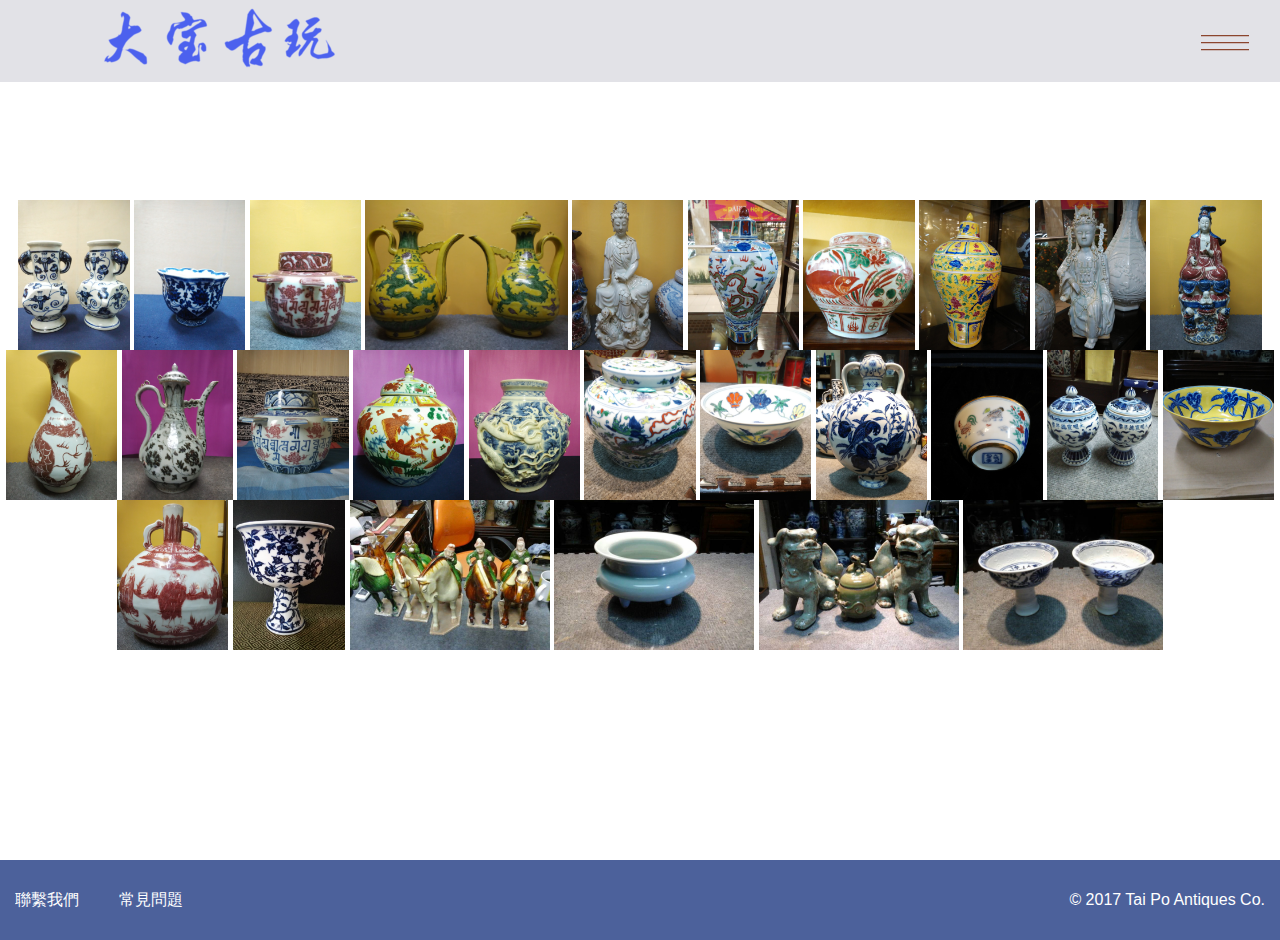
==== item.html @ a3fc85b5 "first version" ====
<!DOCTYPE html>

<head>
    <!--GLOBAL META-->
    <!-- requestUrl=/content/sothebys/zh.html -->
    <title>Tai Po Antiques Co. : Chinese Fine Art & Private Sales for ancient porcelain,ceramics, jewellery, jade,
        watches, & more | Tai Po Antiques Co.</title>
    <meta name="description"
          content="View antiques details, art exhibitions and online catalogues, buy and collect Chinese ancient porcelain, jewellery, wi...">
    <meta name="keywords"
          content="art, exhibition, online, catalogue, bid, buy, collect, antiques, antique,porcelain,chinse, china, ming dynasty, yuan dynasty, ceramics, jade, watches, old masters, jewellery, watches,  tai po antiques,">

    <link href="./images/icon.ico" rel="shortcut icon" type="image/x-icon">

    <!--END GLOBAL META-->

    <!--jq -->
    <script type="text/javascript" src="./js/jquery1.42.min.js"></script>
    <!--5up-->
    <!--<link rel="stylesheet" href="./Tools/5up/assets/css/main.css" />-->
<!--homepage style sheet-->
    <link rel="stylesheet" href="./css/style.css" />
    <!--style for item.html-->
    <link rel="stylesheet" href="./css/itemstyle.css" />

</head>

<!-- Vendor Styles -->

<link href="./Tools/megakit/vendor/bootstrap/css/bootstrap.min.css" rel="stylesheet" type="text/css"/>
<link href="./Tools/megakit/vendor/bootstrap//css/bootstrap.min.css" rel="stylesheet" type="text/css"/>

<!-- Theme Styles -->
<link href="./Tools/megakit/css/style.css" rel="stylesheet" type="text/css"/>

<!--homepage style sheet-->
    <link rel="stylesheet" href="./css/style.css" />

    <!-- lightbox -->
    <link rel="stylesheet" href="./Tools/lightbox/css/lightbox.css"/>

<!--========== HEADER ==========-->
<header class="navbar-fixed-top s-header js__header-sticky js__header-overlay">
    <!-- Navbar -->
    <div class="s-header__navbar" >
        <div class="s-header__container">
            <div class="s-header__navbar-row">
                <div class="s-header__navbar-row-col">
                    <!-- Logo -->
                        <a href="index.html" class="s-header__logo-link">
                            <!--<h1 style="font-family:ctb_dast5">大寶古玩</h1>-->
                            <img id="white" class=" s-header__logo-img s-header__logo-img-default" src="./images/imgtran.png" alt="Megakit Logo">
                        </a>
                    <!-- End Logo -->
                </div>
                <div class="s-header__navbar-row-col">
                    <!-- Trigger -->
                    <a id="tr"  href="javascript:void(0);" class="s-header__trigger js__trigger">
                        <span class="s-header__trigger-icon"></span>
                        <svg x="0rem" y="0rem" width="3.125rem" height="3.125rem" viewbox="0 0 54 54">
                            <circle fill="transparent" stroke="#fff" stroke-width="1" cx="27" cy="27" r="25"
                                    stroke-dasharray="157 157" stroke-dashoffset="157"></circle>
                        </svg>
                    </a>
                    <!-- End Trigger -->
                </div>
            </div>
        </div>
    </div>
    <!-- End Navbar -->

    <!-- Overlay -->
    <div class="s-header-bg-overlay js__bg-overlay">
        <!--hidden logo-->
                        <a href="index.html" class="s-header__logo-link">
                            <!--changed class to fade in and out-->
                            <img  id="black"  class=" s-header__nav-menu-item" src="./images/imgtran.png" alt="Megakit Logo">
                        </a>
        <!-- Nav -->
        <nav class="s-header__nav js__scrollbar">
            <div class="container-fluid">
                <!-- Menu List -->
                <ul class="list-unstyled s-header__nav-menu">
                    <li class="s-header__nav-menu-item"><a
                            class="s-header__nav-menu-link s-header__nav-menu-link-divider -is-active" href="about.html">關於大寶古玩</a>
                    </li>
                    <li class="s-header__nav-menu-item"><a
                            class="s-header__nav-menu-link s-header__nav-menu-link-divider " href="founder.html">伍學廣先生</a>
                    </li>
                    <li class="s-header__nav-menu-item"><a
                            class="s-header__nav-menu-link s-header__nav-menu-link-divider" href="news.html">新聞發佈</a>
                    </li>
                    <li class="s-header__nav-menu-item"><a
                            class="s-header__nav-menu-link s-header__nav-menu-link-divider"
                            href="contact.html">聯絡我們</a></li>
                </ul>
                <!-- End Menu List -->
                <!-- Menu List -->
                <ul class="list-unstyled s-header__nav-menu">
                    <li class="s-header__nav-menu-item"><a
                            class="s-header__nav-menu-link s-header__nav-menu-link-divider"
                            href="item.html">古玩藏品</a></li>
                    <li class="s-header__nav-menu-item"><a
                            class="s-header__nav-menu-link s-header__nav-menu-link-divider"
                            href="ming.html">元明代瓷器</a></li>
                    <li class="s-header__nav-menu-item"><a
                            class="s-header__nav-menu-link s-header__nav-menu-link-divider" href="qing.html">清代瓷器</a>
                    </li>
                    <li class="s-header__nav-menu-item"><a
                            class="s-header__nav-menu-link s-header__nav-menu-link-divider" href="pottery.html">陶器</a>
                    </li>
                    <li class="s-header__nav-menu-item"><a
                            class="s-header__nav-menu-link s-header__nav-menu-link-divider" href="figure.html">人物像</a>
                    </li>
                    <li class="s-header__nav-menu-item"><a
                            class="s-header__nav-menu-link s-header__nav-menu-link-divider" href="others.html">其他藏品</a>
                    </li>
                </ul>
                <!-- End Menu List -->

            </div>
        </nav>
        <!-- End Nav -->

        <!-- Action -->
        <ul class="list-inline s-header__action s-header__action--lb">
            <li class="s-header__action-item"><a class="s-header__action-link -is-active" href="#">繁</a></li>
            <li class="s-header__action-item"><a class="s-header__action-link" href="#">简</a></li>
            <li class="s-header__action-item"><a class="s-header__action-link" href="#">Eng</a></li>
        </ul>
        <!-- End Action -->

        <!-- Action -->
        <ul class="list-inline s-header__action s-header__action--rb">
            <li class="s-header__action-item">
                <a class="s-header__action-link" href="#">
                    <i class="g-padding-r-5--xs ti-facebook"></i>
                    <span class="g-display-none--xs g-display-inline-block--sm">Facebook</span>
                </a>
            </li>
            <li class="s-header__action-item">
                <a class="s-header__action-link" href="#">
                    <i class="g-padding-r-5--xs ti-twitter"></i>
                    <span class="g-display-none--xs g-display-inline-block--sm">Twitter</span>
                </a>
            </li>
            <li class="s-header__action-item">
                <a class="s-header__action-link" href="#">
                    <i class="g-padding-r-5--xs ti-instagram"></i>
                    <span class="g-display-none--xs g-display-inline-block--sm">Instagram</span>
                </a>
            </li>
        </ul>
        <!-- End Action -->
    </div>
    <!-- End Overlay -->
</header>
<!--========== END HEADER ==========-->

    <div id="button_wrapper" class="magnify">
        <div id="thumbnail_button" class="items">
            <ul>
                <li><a href="./images/gallery/2.jpg#" data-lightbox="abc" data-title="product photo"><img src="./images/gallery/2.jpg" alt=""></a></li>
                <li><a href="./images/gallery/3.jpg#" data-lightbox="abc" data-title="product photo"><img src="./images/gallery/3.jpg" alt=""></a></li>
                <li><a href="./images/gallery/4.jpg#" data-lightbox="abc" data-title="product photo"><img src="./images/gallery/4.jpg" alt=""></a></li>
                <li><a href="./images/gallery/1.jpg#" data-lightbox="abc" data-title="product photo"><img src="./images/gallery/1.jpg" alt=""></a></li>
                <li><a href="./images/gallery/5.jpg#" data-lightbox="abc" data-title="product photo"><img src="./images/gallery/5.jpg" alt=""></a></li>
                <li><a href="./images/gallery/6.jpg#" data-lightbox="abc" data-title="product photo"><img src="./images/gallery/6.jpg" alt=""></a></li>
                <li><a href="./images/gallery/7.jpg#" data-lightbox="abc" data-title="product photo"><img src="./images/gallery/7.jpg" alt=""></a></li>
                <li><a href="./images/gallery/8.jpg#" data-lightbox="abc" data-title="product photo"><img src="./images/gallery/8.jpg" alt=""></a></li>
                <li><a href="./images/gallery/9.jpg#" data-lightbox="abc" data-title="product photo"><img src="./images/gallery/9.jpg" alt=""></a></li>
                <li><a href="./images/gallery/10.jpg" data-lightbox="abc" data-title="product photo"><img src="./images/gallery/10.jpg" alt=""></a></li>
                <li><a href="./images/gallery/11.jpg" data-lightbox="abc" data-title="product photo"><img src="./images/gallery/11.jpg" alt=""></a></li>
                <li><a href="./images/gallery/12.jpg" data-lightbox="abc" data-title="product photo"><img src="./images/gallery/12.jpg" alt=""></a></li>
                <li><a href="./images/gallery/13.jpg" data-lightbox="abc" data-title="product photo"><img src="./images/gallery/13.jpg" alt=""></a></li>
                <li><a href="./images/gallery/14.jpg" data-lightbox="abc" data-title="product photo"><img src="./images/gallery/14.jpg" alt=""></a></li>
                <li><a href="./images/gallery/15.jpg" data-lightbox="abc" data-title="product photo"><img src="./images/gallery/15.jpg" alt=""></a></li>
                <li><a href="./images/gallery/16.jpg" data-lightbox="abc" data-title="product photo"><img src="./images/gallery/16.jpg" alt=""></a></li>
                <li><a href="./images/gallery/17.jpg" data-lightbox="abc" data-title="product photo"><img src="./images/gallery/17.jpg" alt=""></a></li>
                <li><a href="./images/gallery/18.jpg" data-lightbox="abc" data-title="product photo"><img src="./images/gallery/18.jpg" alt=""></a></li>
                <li><a href="./images/gallery/19.jpg" data-lightbox="abc" data-title="product photo"><img src="./images/gallery/19.jpg" alt=""></a></li>
                <li><a href="./images/gallery/20.jpg" data-lightbox="abc" data-title="product photo"><img src="./images/gallery/20.jpg" alt=""></a></li>
                <li><a href="./images/gallery/21.jpg" data-lightbox="abc" data-title="product photo"><img src="./images/gallery/21.jpg" alt=""></a></li>
                <li><a href="./images/gallery/22.jpg" data-lightbox="abc" data-title="product photo"><img src="./images/gallery/22.jpg" alt=""></a></li>
                <li><a href="./images/gallery/23.jpg" data-lightbox="abc" data-title="product photo"><img src="./images/gallery/23.jpg" alt=""></a></li>
                <li><a href="./images/gallery/24.jpg" data-lightbox="abc" data-title="product photo"><img src="./images/gallery/24.jpg" alt=""></a></li>
                <li><a href="./images/gallery/25.jpg" data-lightbox="abc" data-title="product photo"><img src="./images/gallery/25.jpg" alt=""></a></li>
                <li><a href="./images/gallery/26.jpg" data-lightbox="abc" data-title="product photo"><img src="./images/gallery/26.jpg" alt=""></a></li>
                <li><a href="./images/gallery/27.jpg" data-lightbox="abc" data-title="product photo"><img src="./images/gallery/27.jpg" alt=""></a></li>
            </ul>
        </div>
    </div>

<footer>
     <div class="container">
           <ul class="main-links">
                <li><a href="/zh/contactus.html">聯繫我們</a></li>
                <li><a href="/zh/faq-help.html">常見問題</a></li>
                <li class="copyright">&copy; 2017 Tai Po Antiques Co.</li>
            </ul>
        </div>
    </div>
</footer>
<!-- Scripts -->
			<!--<script src="./Tools/5up/assets/js/jquery.scrollex.min.js"></script>-->
			<!--<script src="./Tools/5up/assets/js/jquery.scrolly.min.js"></script>-->
			<!--<script src="./Tools/5up/assets/js/skel.min.js"></script>-->
			<!--<script src="./Tools/5up/assets/js/util.js"></script>-->
			<!--<script src="./Tools/5up/assets/js/main.js"></script>-->
<!--&lt;!&ndash; Back To Top &ndash;&gt;-->
<!--<a href="javascript:void(0);" class="s-back-to-top js__back-to-top"></a>-->

<!--========== JAVASCRIPTS (Load javascripts at bottom, this will reduce page load time) ==========-->
<!-- Vendor -->
<script type="text/javascript" src="./Tools/megakit/vendor/jquery.min.js"></script>

<script type="text/javascript" src="./Tools/megakit/vendor/bootstrap/js/bootstrap.min.js"></script>


<!-- General Components and Settings -->
<script type="text/javascript" src="./Tools/megakit/js/global.min.js"></script>

<!--&lt;!&ndash;lightbox&ndash;&gt;-->
    <!--<script type="text/javascript" src="./js/redesignlibs.min.js"></script>-->
<!--<script type="text/javascript" src="./Tools/lightbox/js/jquery-1.10.1.js"></script>-->
<script type="text/javascript" src="./Tools/lightbox/js/lightbox.js"></script>
    <!--<script type="text/javascript" src="./js/sharelibs.min.js"></script>-->

<!--========== END JAVASCRIPTS ==========-->
---- Tools/5up/assets/css/main.css ----
@import url(font-awesome.min.css);
/*@import url("https://fonts.googleapis.com/css?family=Source+Sans+Pro:300,300i,400,400i");*/

/*
	Story by HTML5 UP
	html5up.net | @ajlkn
	Free for personal and commercial use under the CCA 3.0 license (html5up.net/license)
*/

/* Reset */

	html, body, div, span, applet, object, iframe, h1, h2, h3, h4, h5, h6, p, blockquote, pre, a, abbr, acronym, address, big, cite, code, del, dfn, em, img, ins, kbd, q, s, samp, small, strike, strong, sub, sup, tt, var, b, u, i, center, dl, dt, dd, ol, ul, li, fieldset, form, label, legend, table, caption, tbody, tfoot, thead, tr, th, td, article, aside, canvas, details, embed, figure, figcaption, footer, header, hgroup, menu, nav, output, ruby, section, summary, time, mark, audio, video {
		margin: 0;
		padding: 0;
		border: 0;
		font-size: 100%;
		font: inherit;
		vertical-align: baseline;
	}

	article, aside, details, figcaption, figure, footer, header, hgroup, menu, nav, section {
		display: block;
	}

	body {
		line-height: 1;
	}

	ol, ul {
		list-style: none;
	}

	blockquote, q {
		quotes: none;
	}

	blockquote:before, blockquote:after, q:before, q:after {
		content: '';
		content: none;
	}

	table {
		border-collapse: collapse;
		border-spacing: 0;
	}

	body {
		-webkit-text-size-adjust: none;
	}

/* Box Model */

	*, *:before, *:after {
		-moz-box-sizing: border-box;
		-webkit-box-sizing: border-box;
		box-sizing: border-box;
	}

/* Grid */

	.row {
		border-bottom: solid 1px transparent;
		-moz-box-sizing: border-box;
		-webkit-box-sizing: border-box;
		box-sizing: border-box;
	}

	.row > * {
		float: left;
		-moz-box-sizing: border-box;
		-webkit-box-sizing: border-box;
		box-sizing: border-box;
	}

	.row:after, .row:before {
		content: '';
		display: block;
		clear: both;
		height: 0;
	}

	.row.uniform > * > :first-child {
		margin-top: 0;
	}

	.row.uniform > * > :last-child {
		margin-bottom: 0;
	}

	.row.\30 \25 > * {
		padding: 0 0 0 0rem;
	}

	.row.\30 \25 {
		margin: 0 0 -1px 0rem;
	}

	.row.uniform.\30 \25 > * {
		padding: 0rem 0 0 0rem;
	}

	.row.uniform.\30 \25 {
		margin: 0rem 0 -1px 0rem;
	}

	.row > * {
		padding: 0 0 0 2rem;
	}

	.row {
		margin: 0 0 -1px -2rem;
	}

	.row.uniform > * {
		padding: 2rem 0 0 2rem;
	}

	.row.uniform {
		margin: -2rem 0 -1px -2rem;
	}

	.row.\32 00\25 > * {
		padding: 0 0 0 4rem;
	}

	.row.\32 00\25 {
		margin: 0 0 -1px -4rem;
	}

	.row.uniform.\32 00\25 > * {
		padding: 4rem 0 0 4rem;
	}

	.row.uniform.\32 00\25 {
		margin: -4rem 0 -1px -4rem;
	}

	.row.\31 50\25 > * {
		padding: 0 0 0 3rem;
	}

	.row.\31 50\25 {
		margin: 0 0 -1px -3rem;
	}

	.row.uniform.\31 50\25 > * {
		padding: 3rem 0 0 3rem;
	}

	.row.uniform.\31 50\25 {
		margin: -3rem 0 -1px -3rem;
	}

	.row.\35 0\25 > * {
		padding: 0 0 0 1rem;
	}

	.row.\35 0\25 {
		margin: 0 0 -1px -1rem;
	}

	.row.uniform.\35 0\25 > * {
		padding: 1rem 0 0 1rem;
	}

	.row.uniform.\35 0\25 {
		margin: -1rem 0 -1px -1rem;
	}

	.row.\32 5\25 > * {
		padding: 0 0 0 0.5rem;
	}

	.row.\32 5\25 {
		margin: 0 0 -1px -0.5rem;
	}

	.row.uniform.\32 5\25 > * {
		padding: 0.5rem 0 0 0.5rem;
	}

	.row.uniform.\32 5\25 {
		margin: -0.5rem 0 -1px -0.5rem;
	}

	.\31 2u, .\31 2u\24 {
		width: 100%;
		clear: none;
		margin-left: 0;
	}

	.\31 1u, .\31 1u\24 {
		width: 91.6666666667%;
		clear: none;
		margin-left: 0;
	}

	.\31 0u, .\31 0u\24 {
		width: 83.3333333333%;
		clear: none;
		margin-left: 0;
	}

	.\39 u, .\39 u\24 {
		width: 75%;
		clear: none;
		margin-left: 0;
	}

	.\38 u, .\38 u\24 {
		width: 66.6666666667%;
		clear: none;
		margin-left: 0;
	}

	.\37 u, .\37 u\24 {
		width: 58.3333333333%;
		clear: none;
		margin-left: 0;
	}

	.\36 u, .\36 u\24 {
		width: 50%;
		clear: none;
		margin-left: 0;
	}

	.\35 u, .\35 u\24 {
		width: 41.6666666667%;
		clear: none;
		margin-left: 0;
	}

	.\34 u, .\34 u\24 {
		width: 33.3333333333%;
		clear: none;
		margin-left: 0;
	}

	.\33 u, .\33 u\24 {
		width: 25%;
		clear: none;
		margin-left: 0;
	}

	.\32 u, .\32 u\24 {
		width: 16.6666666667%;
		clear: none;
		margin-left: 0;
	}

	.\31 u, .\31 u\24 {
		width: 8.3333333333%;
		clear: none;
		margin-left: 0;
	}

	.\31 2u\24 + *,
	.\31 1u\24 + *,
	.\31 0u\24 + *,
	.\39 u\24 + *,
	.\38 u\24 + *,
	.\37 u\24 + *,
	.\36 u\24 + *,
	.\35 u\24 + *,
	.\34 u\24 + *,
	.\33 u\24 + *,
	.\32 u\24 + *,
	.\31 u\24 + * {
		clear: left;
	}

	.\-11u {
		margin-left: 91.66667%;
	}

	.\-10u {
		margin-left: 83.33333%;
	}

	.\-9u {
		margin-left: 75%;
	}

	.\-8u {
		margin-left: 66.66667%;
	}

	.\-7u {
		margin-left: 58.33333%;
	}

	.\-6u {
		margin-left: 50%;
	}

	.\-5u {
		margin-left: 41.66667%;
	}

	.\-4u {
		margin-left: 33.33333%;
	}

	.\-3u {
		margin-left: 25%;
	}

	.\-2u {
		margin-left: 16.66667%;
	}

	.\-1u {
		margin-left: 8.33333%;
	}

	@media screen and (max-width: 1680px) {

		.row > * {
			padding: 0 0 0 2rem;
		}

		.row {
			margin: 0 0 -1px -2rem;
		}

		.row.uniform > * {
			padding: 2rem 0 0 2rem;
		}

		.row.uniform {
			margin: -2rem 0 -1px -2rem;
		}

		.row.\32 00\25 > * {
			padding: 0 0 0 4rem;
		}

		.row.\32 00\25 {
			margin: 0 0 -1px -4rem;
		}

		.row.uniform.\32 00\25 > * {
			padding: 4rem 0 0 4rem;
		}

		.row.uniform.\32 00\25 {
			margin: -4rem 0 -1px -4rem;
		}

		.row.\31 50\25 > * {
			padding: 0 0 0 3rem;
		}

		.row.\31 50\25 {
			margin: 0 0 -1px -3rem;
		}

		.row.uniform.\31 50\25 > * {
			padding: 3rem 0 0 3rem;
		}

		.row.uniform.\31 50\25 {
			margin: -3rem 0 -1px -3rem;
		}

		.row.\35 0\25 > * {
			padding: 0 0 0 1rem;
		}

		.row.\35 0\25 {
			margin: 0 0 -1px -1rem;
		}

		.row.uniform.\35 0\25 > * {
			padding: 1rem 0 0 1rem;
		}

		.row.uniform.\35 0\25 {
			margin: -1rem 0 -1px -1rem;
		}

		.row.\32 5\25 > * {
			padding: 0 0 0 0.5rem;
		}

		.row.\32 5\25 {
			margin: 0 0 -1px -0.5rem;
		}

		.row.uniform.\32 5\25 > * {
			padding: 0.5rem 0 0 0.5rem;
		}

		.row.uniform.\32 5\25 {
			margin: -0.5rem 0 -1px -0.5rem;
		}

		.\31 2u\28xlarge\29, .\31 2u\24\28xlarge\29 {
			width: 100%;
			clear: none;
			margin-left: 0;
		}

		.\31 1u\28xlarge\29, .\31 1u\24\28xlarge\29 {
			width: 91.6666666667%;
			clear: none;
			margin-left: 0;
		}

		.\31 0u\28xlarge\29, .\31 0u\24\28xlarge\29 {
			width: 83.3333333333%;
			clear: none;
			margin-left: 0;
		}

		.\39 u\28xlarge\29, .\39 u\24\28xlarge\29 {
			width: 75%;
			clear: none;
			margin-left: 0;
		}

		.\38 u\28xlarge\29, .\38 u\24\28xlarge\29 {
			width: 66.6666666667%;
			clear: none;
			margin-left: 0;
		}

		.\37 u\28xlarge\29, .\37 u\24\28xlarge\29 {
			width: 58.3333333333%;
			clear: none;
			margin-left: 0;
		}

		.\36 u\28xlarge\29, .\36 u\24\28xlarge\29 {
			width: 50%;
			clear: none;
			margin-left: 0;
		}

		.\35 u\28xlarge\29, .\35 u\24\28xlarge\29 {
			width: 41.6666666667%;
			clear: none;
			margin-left: 0;
		}

		.\34 u\28xlarge\29, .\34 u\24\28xlarge\29 {
			width: 33.3333333333%;
			clear: none;
			margin-left: 0;
		}

		.\33 u\28xlarge\29, .\33 u\24\28xlarge\29 {
			width: 25%;
			clear: none;
			margin-left: 0;
		}

		.\32 u\28xlarge\29, .\32 u\24\28xlarge\29 {
			width: 16.6666666667%;
			clear: none;
			margin-left: 0;
		}

		.\31 u\28xlarge\29, .\31 u\24\28xlarge\29 {
			width: 8.3333333333%;
			clear: none;
			margin-left: 0;
		}

		.\31 2u\24\28xlarge\29 + *,
		.\31 1u\24\28xlarge\29 + *,
		.\31 0u\24\28xlarge\29 + *,
		.\39 u\24\28xlarge\29 + *,
		.\38 u\24\28xlarge\29 + *,
		.\37 u\24\28xlarge\29 + *,
		.\36 u\24\28xlarge\29 + *,
		.\35 u\24\28xlarge\29 + *,
		.\34 u\24\28xlarge\29 + *,
		.\33 u\24\28xlarge\29 + *,
		.\32 u\24\28xlarge\29 + *,
		.\31 u\24\28xlarge\29 + * {
			clear: left;
		}

		.\-11u\28xlarge\29 {
			margin-left: 91.66667%;
		}

		.\-10u\28xlarge\29 {
			margin-left: 83.33333%;
		}

		.\-9u\28xlarge\29 {
			margin-left: 75%;
		}

		.\-8u\28xlarge\29 {
			margin-left: 66.66667%;
		}

		.\-7u\28xlarge\29 {
			margin-left: 58.33333%;
		}

		.\-6u\28xlarge\29 {
			margin-left: 50%;
		}

		.\-5u\28xlarge\29 {
			margin-left: 41.66667%;
		}

		.\-4u\28xlarge\29 {
			margin-left: 33.33333%;
		}

		.\-3u\28xlarge\29 {
			margin-left: 25%;
		}

		.\-2u\28xlarge\29 {
			margin-left: 16.66667%;
		}

		.\-1u\28xlarge\29 {
			margin-left: 8.33333%;
		}

	}

	@media screen and (max-width: 1280px) {

		.row > * {
			padding: 0 0 0 2rem;
		}

		.row {
			margin: 0 0 -1px -2rem;
		}

		.row.uniform > * {
			padding: 2rem 0 0 2rem;
		}

		.row.uniform {
			margin: -2rem 0 -1px -2rem;
		}

		.row.\32 00\25 > * {
			padding: 0 0 0 4rem;
		}

		.row.\32 00\25 {
			margin: 0 0 -1px -4rem;
		}

		.row.uniform.\32 00\25 > * {
			padding: 4rem 0 0 4rem;
		}

		.row.uniform.\32 00\25 {
			margin: -4rem 0 -1px -4rem;
		}

		.row.\31 50\25 > * {
			padding: 0 0 0 3rem;
		}

		.row.\31 50\25 {
			margin: 0 0 -1px -3rem;
		}

		.row.uniform.\31 50\25 > * {
			padding: 3rem 0 0 3rem;
		}

		.row.uniform.\31 50\25 {
			margin: -3rem 0 -1px -3rem;
		}

		.row.\35 0\25 > * {
			padding: 0 0 0 1rem;
		}

		.row.\35 0\25 {
			margin: 0 0 -1px -1rem;
		}

		.row.uniform.\35 0\25 > * {
			padding: 1rem 0 0 1rem;
		}

		.row.uniform.\35 0\25 {
			margin: -1rem 0 -1px -1rem;
		}

		.row.\32 5\25 > * {
			padding: 0 0 0 0.5rem;
		}

		.row.\32 5\25 {
			margin: 0 0 -1px -0.5rem;
		}

		.row.uniform.\32 5\25 > * {
			padding: 0.5rem 0 0 0.5rem;
		}

		.row.uniform.\32 5\25 {
			margin: -0.5rem 0 -1px -0.5rem;
		}

		.\31 2u\28large\29, .\31 2u\24\28large\29 {
			width: 100%;
			clear: none;
			margin-left: 0;
		}

		.\31 1u\28large\29, .\31 1u\24\28large\29 {
			width: 91.6666666667%;
			clear: none;
			margin-left: 0;
		}

		.\31 0u\28large\29, .\31 0u\24\28large\29 {
			width: 83.3333333333%;
			clear: none;
			margin-left: 0;
		}

		.\39 u\28large\29, .\39 u\24\28large\29 {
			width: 75%;
			clear: none;
			margin-left: 0;
		}

		.\38 u\28large\29, .\38 u\24\28large\29 {
			width: 66.6666666667%;
			clear: none;
			margin-left: 0;
		}

		.\37 u\28large\29, .\37 u\24\28large\29 {
			width: 58.3333333333%;
			clear: none;
			margin-left: 0;
		}

		.\36 u\28large\29, .\36 u\24\28large\29 {
			width: 50%;
			clear: none;
			margin-left: 0;
		}

		.\35 u\28large\29, .\35 u\24\28large\29 {
			width: 41.6666666667%;
			clear: none;
			margin-left: 0;
		}

		.\34 u\28large\29, .\34 u\24\28large\29 {
			width: 33.3333333333%;
			clear: none;
			margin-left: 0;
		}

		.\33 u\28large\29, .\33 u\24\28large\29 {
			width: 25%;
			clear: none;
			margin-left: 0;
		}

		.\32 u\28large\29, .\32 u\24\28large\29 {
			width: 16.6666666667%;
			clear: none;
			margin-left: 0;
		}

		.\31 u\28large\29, .\31 u\24\28large\29 {
			width: 8.3333333333%;
			clear: none;
			margin-left: 0;
		}

		.\31 2u\24\28large\29 + *,
		.\31 1u\24\28large\29 + *,
		.\31 0u\24\28large\29 + *,
		.\39 u\24\28large\29 + *,
		.\38 u\24\28large\29 + *,
		.\37 u\24\28large\29 + *,
		.\36 u\24\28large\29 + *,
		.\35 u\24\28large\29 + *,
		.\34 u\24\28large\29 + *,
		.\33 u\24\28large\29 + *,
		.\32 u\24\28large\29 + *,
		.\31 u\24\28large\29 + * {
			clear: left;
		}

		.\-11u\28large\29 {
			margin-left: 91.66667%;
		}

		.\-10u\28large\29 {
			margin-left: 83.33333%;
		}

		.\-9u\28large\29 {
			margin-left: 75%;
		}

		.\-8u\28large\29 {
			margin-left: 66.66667%;
		}

		.\-7u\28large\29 {
			margin-left: 58.33333%;
		}

		.\-6u\28large\29 {
			margin-left: 50%;
		}

		.\-5u\28large\29 {
			margin-left: 41.66667%;
		}

		.\-4u\28large\29 {
			margin-left: 33.33333%;
		}

		.\-3u\28large\29 {
			margin-left: 25%;
		}

		.\-2u\28large\29 {
			margin-left: 16.66667%;
		}

		.\-1u\28large\29 {
			margin-left: 8.33333%;
		}

	}

	@media screen and (max-width: 980px) {

		.row > * {
			padding: 0 0 0 2rem;
		}

		.row {
			margin: 0 0 -1px -2rem;
		}

		.row.uniform > * {
			padding: 2rem 0 0 2rem;
		}

		.row.uniform {
			margin: -2rem 0 -1px -2rem;
		}

		.row.\32 00\25 > * {
			padding: 0 0 0 4rem;
		}

		.row.\32 00\25 {
			margin: 0 0 -1px -4rem;
		}

		.row.uniform.\32 00\25 > * {
			padding: 4rem 0 0 4rem;
		}

		.row.uniform.\32 00\25 {
			margin: -4rem 0 -1px -4rem;
		}

		.row.\31 50\25 > * {
			padding: 0 0 0 3rem;
		}

		.row.\31 50\25 {
			margin: 0 0 -1px -3rem;
		}

		.row.uniform.\31 50\25 > * {
			padding: 3rem 0 0 3rem;
		}

		.row.uniform.\31 50\25 {
			margin: -3rem 0 -1px -3rem;
		}

		.row.\35 0\25 > * {
			padding: 0 0 0 1rem;
		}

		.row.\35 0\25 {
			margin: 0 0 -1px -1rem;
		}

		.row.uniform.\35 0\25 > * {
			padding: 1rem 0 0 1rem;
		}

		.row.uniform.\35 0\25 {
			margin: -1rem 0 -1px -1rem;
		}

		.row.\32 5\25 > * {
			padding: 0 0 0 0.5rem;
		}

		.row.\32 5\25 {
			margin: 0 0 -1px -0.5rem;
		}

		.row.uniform.\32 5\25 > * {
			padding: 0.5rem 0 0 0.5rem;
		}

		.row.uniform.\32 5\25 {
			margin: -0.5rem 0 -1px -0.5rem;
		}

		.\31 2u\28medium\29, .\31 2u\24\28medium\29 {
			width: 100%;
			clear: none;
			margin-left: 0;
		}

		.\31 1u\28medium\29, .\31 1u\24\28medium\29 {
			width: 91.6666666667%;
			clear: none;
			margin-left: 0;
		}

		.\31 0u\28medium\29, .\31 0u\24\28medium\29 {
			width: 83.3333333333%;
			clear: none;
			margin-left: 0;
		}

		.\39 u\28medium\29, .\39 u\24\28medium\29 {
			width: 75%;
			clear: none;
			margin-left: 0;
		}

		.\38 u\28medium\29, .\38 u\24\28medium\29 {
			width: 66.6666666667%;
			clear: none;
			margin-left: 0;
		}

		.\37 u\28medium\29, .\37 u\24\28medium\29 {
			width: 58.3333333333%;
			clear: none;
			margin-left: 0;
		}

		.\36 u\28medium\29, .\36 u\24\28medium\29 {
			width: 50%;
			clear: none;
			margin-left: 0;
		}

		.\35 u\28medium\29, .\35 u\24\28medium\29 {
			width: 41.6666666667%;
			clear: none;
			margin-left: 0;
		}

		.\34 u\28medium\29, .\34 u\24\28medium\29 {
			width: 33.3333333333%;
			clear: none;
			margin-left: 0;
		}

		.\33 u\28medium\29, .\33 u\24\28medium\29 {
			width: 25%;
			clear: none;
			margin-left: 0;
		}

		.\32 u\28medium\29, .\32 u\24\28medium\29 {
			width: 16.6666666667%;
			clear: none;
			margin-left: 0;
		}

		.\31 u\28medium\29, .\31 u\24\28medium\29 {
			width: 8.3333333333%;
			clear: none;
			margin-left: 0;
		}

		.\31 2u\24\28medium\29 + *,
		.\31 1u\24\28medium\29 + *,
		.\31 0u\24\28medium\29 + *,
		.\39 u\24\28medium\29 + *,
		.\38 u\24\28medium\29 + *,
		.\37 u\24\28medium\29 + *,
		.\36 u\24\28medium\29 + *,
		.\35 u\24\28medium\29 + *,
		.\34 u\24\28medium\29 + *,
		.\33 u\24\28medium\29 + *,
		.\32 u\24\28medium\29 + *,
		.\31 u\24\28medium\29 + * {
			clear: left;
		}

		.\-11u\28medium\29 {
			margin-left: 91.66667%;
		}

		.\-10u\28medium\29 {
			margin-left: 83.33333%;
		}

		.\-9u\28medium\29 {
			margin-left: 75%;
		}

		.\-8u\28medium\29 {
			margin-left: 66.66667%;
		}

		.\-7u\28medium\29 {
			margin-left: 58.33333%;
		}

		.\-6u\28medium\29 {
			margin-left: 50%;
		}

		.\-5u\28medium\29 {
			margin-left: 41.66667%;
		}

		.\-4u\28medium\29 {
			margin-left: 33.33333%;
		}

		.\-3u\28medium\29 {
			margin-left: 25%;
		}

		.\-2u\28medium\29 {
			margin-left: 16.66667%;
		}

		.\-1u\28medium\29 {
			margin-left: 8.33333%;
		}

	}

	@media screen and (max-width: 736px) {

		.row > * {
			padding: 0 0 0 2rem;
		}

		.row {
			margin: 0 0 -1px -2rem;
		}

		.row.uniform > * {
			padding: 2rem 0 0 2rem;
		}

		.row.uniform {
			margin: -2rem 0 -1px -2rem;
		}

		.row.\32 00\25 > * {
			padding: 0 0 0 4rem;
		}

		.row.\32 00\25 {
			margin: 0 0 -1px -4rem;
		}

		.row.uniform.\32 00\25 > * {
			padding: 4rem 0 0 4rem;
		}

		.row.uniform.\32 00\25 {
			margin: -4rem 0 -1px -4rem;
		}

		.row.\31 50\25 > * {
			padding: 0 0 0 3rem;
		}

		.row.\31 50\25 {
			margin: 0 0 -1px -3rem;
		}

		.row.uniform.\31 50\25 > * {
			padding: 3rem 0 0 3rem;
		}

		.row.uniform.\31 50\25 {
			margin: -3rem 0 -1px -3rem;
		}

		.row.\35 0\25 > * {
			padding: 0 0 0 1rem;
		}

		.row.\35 0\25 {
			margin: 0 0 -1px -1rem;
		}

		.row.uniform.\35 0\25 > * {
			padding: 1rem 0 0 1rem;
		}

		.row.uniform.\35 0\25 {
			margin: -1rem 0 -1px -1rem;
		}

		.row.\32 5\25 > * {
			padding: 0 0 0 0.5rem;
		}

		.row.\32 5\25 {
			margin: 0 0 -1px -0.5rem;
		}

		.row.uniform.\32 5\25 > * {
			padding: 0.5rem 0 0 0.5rem;
		}

		.row.uniform.\32 5\25 {
			margin: -0.5rem 0 -1px -0.5rem;
		}

		.\31 2u\28small\29, .\31 2u\24\28small\29 {
			width: 100%;
			clear: none;
			margin-left: 0;
		}

		.\31 1u\28small\29, .\31 1u\24\28small\29 {
			width: 91.6666666667%;
			clear: none;
			margin-left: 0;
		}

		.\31 0u\28small\29, .\31 0u\24\28small\29 {
			width: 83.3333333333%;
			clear: none;
			margin-left: 0;
		}

		.\39 u\28small\29, .\39 u\24\28small\29 {
			width: 75%;
			clear: none;
			margin-left: 0;
		}

		.\38 u\28small\29, .\38 u\24\28small\29 {
			width: 66.6666666667%;
			clear: none;
			margin-left: 0;
		}

		.\37 u\28small\29, .\37 u\24\28small\29 {
			width: 58.3333333333%;
			clear: none;
			margin-left: 0;
		}

		.\36 u\28small\29, .\36 u\24\28small\29 {
			width: 50%;
			clear: none;
			margin-left: 0;
		}

		.\35 u\28small\29, .\35 u\24\28small\29 {
			width: 41.6666666667%;
			clear: none;
			margin-left: 0;
		}

		.\34 u\28small\29, .\34 u\24\28small\29 {
			width: 33.3333333333%;
			clear: none;
			margin-left: 0;
		}

		.\33 u\28small\29, .\33 u\24\28small\29 {
			width: 25%;
			clear: none;
			margin-left: 0;
		}

		.\32 u\28small\29, .\32 u\24\28small\29 {
			width: 16.6666666667%;
			clear: none;
			margin-left: 0;
		}

		.\31 u\28small\29, .\31 u\24\28small\29 {
			width: 8.3333333333%;
			clear: none;
			margin-left: 0;
		}

		.\31 2u\24\28small\29 + *,
		.\31 1u\24\28small\29 + *,
		.\31 0u\24\28small\29 + *,
		.\39 u\24\28small\29 + *,
		.\38 u\24\28small\29 + *,
		.\37 u\24\28small\29 + *,
		.\36 u\24\28small\29 + *,
		.\35 u\24\28small\29 + *,
		.\34 u\24\28small\29 + *,
		.\33 u\24\28small\29 + *,
		.\32 u\24\28small\29 + *,
		.\31 u\24\28small\29 + * {
			clear: left;
		}

		.\-11u\28small\29 {
			margin-left: 91.66667%;
		}

		.\-10u\28small\29 {
			margin-left: 83.33333%;
		}

		.\-9u\28small\29 {
			margin-left: 75%;
		}

		.\-8u\28small\29 {
			margin-left: 66.66667%;
		}

		.\-7u\28small\29 {
			margin-left: 58.33333%;
		}

		.\-6u\28small\29 {
			margin-left: 50%;
		}

		.\-5u\28small\29 {
			margin-left: 41.66667%;
		}

		.\-4u\28small\29 {
			margin-left: 33.33333%;
		}

		.\-3u\28small\29 {
			margin-left: 25%;
		}

		.\-2u\28small\29 {
			margin-left: 16.66667%;
		}

		.\-1u\28small\29 {
			margin-left: 8.33333%;
		}

	}

	@media screen and (max-width: 480px) {

		.row > * {
			padding: 0 0 0 2rem;
		}

		.row {
			margin: 0 0 -1px -2rem;
		}

		.row.uniform > * {
			padding: 2rem 0 0 2rem;
		}

		.row.uniform {
			margin: -2rem 0 -1px -2rem;
		}

		.row.\32 00\25 > * {
			padding: 0 0 0 4rem;
		}

		.row.\32 00\25 {
			margin: 0 0 -1px -4rem;
		}

		.row.uniform.\32 00\25 > * {
			padding: 4rem 0 0 4rem;
		}

		.row.uniform.\32 00\25 {
			margin: -4rem 0 -1px -4rem;
		}

		.row.\31 50\25 > * {
			padding: 0 0 0 3rem;
		}

		.row.\31 50\25 {
			margin: 0 0 -1px -3rem;
		}

		.row.uniform.\31 50\25 > * {
			padding: 3rem 0 0 3rem;
		}

		.row.uniform.\31 50\25 {
			margin: -3rem 0 -1px -3rem;
		}

		.row.\35 0\25 > * {
			padding: 0 0 0 1rem;
		}

		.row.\35 0\25 {
			margin: 0 0 -1px -1rem;
		}

		.row.uniform.\35 0\25 > * {
			padding: 1rem 0 0 1rem;
		}

		.row.uniform.\35 0\25 {
			margin: -1rem 0 -1px -1rem;
		}

		.row.\32 5\25 > * {
			padding: 0 0 0 0.5rem;
		}

		.row.\32 5\25 {
			margin: 0 0 -1px -0.5rem;
		}

		.row.uniform.\32 5\25 > * {
			padding: 0.5rem 0 0 0.5rem;
		}

		.row.uniform.\32 5\25 {
			margin: -0.5rem 0 -1px -0.5rem;
		}

		.\31 2u\28xsmall\29, .\31 2u\24\28xsmall\29 {
			width: 100%;
			clear: none;
			margin-left: 0;
		}

		.\31 1u\28xsmall\29, .\31 1u\24\28xsmall\29 {
			width: 91.6666666667%;
			clear: none;
			margin-left: 0;
		}

		.\31 0u\28xsmall\29, .\31 0u\24\28xsmall\29 {
			width: 83.3333333333%;
			clear: none;
			margin-left: 0;
		}

		.\39 u\28xsmall\29, .\39 u\24\28xsmall\29 {
			width: 75%;
			clear: none;
			margin-left: 0;
		}

		.\38 u\28xsmall\29, .\38 u\24\28xsmall\29 {
			width: 66.6666666667%;
			clear: none;
			margin-left: 0;
		}

		.\37 u\28xsmall\29, .\37 u\24\28xsmall\29 {
			width: 58.3333333333%;
			clear: none;
			margin-left: 0;
		}

		.\36 u\28xsmall\29, .\36 u\24\28xsmall\29 {
			width: 50%;
			clear: none;
			margin-left: 0;
		}

		.\35 u\28xsmall\29, .\35 u\24\28xsmall\29 {
			width: 41.6666666667%;
			clear: none;
			margin-left: 0;
		}

		.\34 u\28xsmall\29, .\34 u\24\28xsmall\29 {
			width: 33.3333333333%;
			clear: none;
			margin-left: 0;
		}

		.\33 u\28xsmall\29, .\33 u\24\28xsmall\29 {
			width: 25%;
			clear: none;
			margin-left: 0;
		}

		.\32 u\28xsmall\29, .\32 u\24\28xsmall\29 {
			width: 16.6666666667%;
			clear: none;
			margin-left: 0;
		}

		.\31 u\28xsmall\29, .\31 u\24\28xsmall\29 {
			width: 8.3333333333%;
			clear: none;
			margin-left: 0;
		}

		.\31 2u\24\28xsmall\29 + *,
		.\31 1u\24\28xsmall\29 + *,
		.\31 0u\24\28xsmall\29 + *,
		.\39 u\24\28xsmall\29 + *,
		.\38 u\24\28xsmall\29 + *,
		.\37 u\24\28xsmall\29 + *,
		.\36 u\24\28xsmall\29 + *,
		.\35 u\24\28xsmall\29 + *,
		.\34 u\24\28xsmall\29 + *,
		.\33 u\24\28xsmall\29 + *,
		.\32 u\24\28xsmall\29 + *,
		.\31 u\24\28xsmall\29 + * {
			clear: left;
		}

		.\-11u\28xsmall\29 {
			margin-left: 91.66667%;
		}

		.\-10u\28xsmall\29 {
			margin-left: 83.33333%;
		}

		.\-9u\28xsmall\29 {
			margin-left: 75%;
		}

		.\-8u\28xsmall\29 {
			margin-left: 66.66667%;
		}

		.\-7u\28xsmall\29 {
			margin-left: 58.33333%;
		}

		.\-6u\28xsmall\29 {
			margin-left: 50%;
		}

		.\-5u\28xsmall\29 {
			margin-left: 41.66667%;
		}

		.\-4u\28xsmall\29 {
			margin-left: 33.33333%;
		}

		.\-3u\28xsmall\29 {
			margin-left: 25%;
		}

		.\-2u\28xsmall\29 {
			margin-left: 16.66667%;
		}

		.\-1u\28xsmall\29 {
			margin-left: 8.33333%;
		}

	}

	@media screen and (max-width: 360px) {

		.row > * {
			padding: 0 0 0 2rem;
		}

		.row {
			margin: 0 0 -1px -2rem;
		}

		.row.uniform > * {
			padding: 2rem 0 0 2rem;
		}

		.row.uniform {
			margin: -2rem 0 -1px -2rem;
		}

		.row.\32 00\25 > * {
			padding: 0 0 0 4rem;
		}

		.row.\32 00\25 {
			margin: 0 0 -1px -4rem;
		}

		.row.uniform.\32 00\25 > * {
			padding: 4rem 0 0 4rem;
		}

		.row.uniform.\32 00\25 {
			margin: -4rem 0 -1px -4rem;
		}

		.row.\31 50\25 > * {
			padding: 0 0 0 3rem;
		}

		.row.\31 50\25 {
			margin: 0 0 -1px -3rem;
		}

		.row.uniform.\31 50\25 > * {
			padding: 3rem 0 0 3rem;
		}

		.row.uniform.\31 50\25 {
			margin: -3rem 0 -1px -3rem;
		}

		.row.\35 0\25 > * {
			padding: 0 0 0 1rem;
		}

		.row.\35 0\25 {
			margin: 0 0 -1px -1rem;
		}

		.row.uniform.\35 0\25 > * {
			padding: 1rem 0 0 1rem;
		}

		.row.uniform.\35 0\25 {
			margin: -1rem 0 -1px -1rem;
		}

		.row.\32 5\25 > * {
			padding: 0 0 0 0.5rem;
		}

		.row.\32 5\25 {
			margin: 0 0 -1px -0.5rem;
		}

		.row.uniform.\32 5\25 > * {
			padding: 0.5rem 0 0 0.5rem;
		}

		.row.uniform.\32 5\25 {
			margin: -0.5rem 0 -1px -0.5rem;
		}

		.\31 2u\28xxsmall\29, .\31 2u\24\28xxsmall\29 {
			width: 100%;
			clear: none;
			margin-left: 0;
		}

		.\31 1u\28xxsmall\29, .\31 1u\24\28xxsmall\29 {
			width: 91.6666666667%;
			clear: none;
			margin-left: 0;
		}

		.\31 0u\28xxsmall\29, .\31 0u\24\28xxsmall\29 {
			width: 83.3333333333%;
			clear: none;
			margin-left: 0;
		}

		.\39 u\28xxsmall\29, .\39 u\24\28xxsmall\29 {
			width: 75%;
			clear: none;
			margin-left: 0;
		}

		.\38 u\28xxsmall\29, .\38 u\24\28xxsmall\29 {
			width: 66.6666666667%;
			clear: none;
			margin-left: 0;
		}

		.\37 u\28xxsmall\29, .\37 u\24\28xxsmall\29 {
			width: 58.3333333333%;
			clear: none;
			margin-left: 0;
		}

		.\36 u\28xxsmall\29, .\36 u\24\28xxsmall\29 {
			width: 50%;
			clear: none;
			margin-left: 0;
		}

		.\35 u\28xxsmall\29, .\35 u\24\28xxsmall\29 {
			width: 41.6666666667%;
			clear: none;
			margin-left: 0;
		}

		.\34 u\28xxsmall\29, .\34 u\24\28xxsmall\29 {
			width: 33.3333333333%;
			clear: none;
			margin-left: 0;
		}

		.\33 u\28xxsmall\29, .\33 u\24\28xxsmall\29 {
			width: 25%;
			clear: none;
			margin-left: 0;
		}

		.\32 u\28xxsmall\29, .\32 u\24\28xxsmall\29 {
			width: 16.6666666667%;
			clear: none;
			margin-left: 0;
		}

		.\31 u\28xxsmall\29, .\31 u\24\28xxsmall\29 {
			width: 8.3333333333%;
			clear: none;
			margin-left: 0;
		}

		.\31 2u\24\28xxsmall\29 + *,
		.\31 1u\24\28xxsmall\29 + *,
		.\31 0u\24\28xxsmall\29 + *,
		.\39 u\24\28xxsmall\29 + *,
		.\38 u\24\28xxsmall\29 + *,
		.\37 u\24\28xxsmall\29 + *,
		.\36 u\24\28xxsmall\29 + *,
		.\35 u\24\28xxsmall\29 + *,
		.\34 u\24\28xxsmall\29 + *,
		.\33 u\24\28xxsmall\29 + *,
		.\32 u\24\28xxsmall\29 + *,
		.\31 u\24\28xxsmall\29 + * {
			clear: left;
		}

		.\-11u\28xxsmall\29 {
			margin-left: 91.66667%;
		}

		.\-10u\28xxsmall\29 {
			margin-left: 83.33333%;
		}

		.\-9u\28xxsmall\29 {
			margin-left: 75%;
		}

		.\-8u\28xxsmall\29 {
			margin-left: 66.66667%;
		}

		.\-7u\28xxsmall\29 {
			margin-left: 58.33333%;
		}

		.\-6u\28xxsmall\29 {
			margin-left: 50%;
		}

		.\-5u\28xxsmall\29 {
			margin-left: 41.66667%;
		}

		.\-4u\28xxsmall\29 {
			margin-left: 33.33333%;
		}

		.\-3u\28xxsmall\29 {
			margin-left: 25%;
		}

		.\-2u\28xxsmall\29 {
			margin-left: 16.66667%;
		}

		.\-1u\28xxsmall\29 {
			margin-left: 8.33333%;
		}

	}

/* Basic */

	@-ms-viewport {
		width: device-width;
	}

	body {
		-ms-overflow-style: scrollbar;
	}

	@media screen and (max-width: 480px) {

		html, body {
			min-width: 320px;
		}

	}

	body {
		background: #ffffff;
	}

		body.is-loading *, body.is-loading *:before, body.is-loading *:after {
			-moz-animation: none !important;
			-webkit-animation: none !important;
			-ms-animation: none !important;
			animation: none !important;
			-moz-transition: none !important;
			-webkit-transition: none !important;
			-ms-transition: none !important;
			transition: none !important;
		}

/* Type */

	html {
		font-size: 18pt;
	}

		@media screen and (max-width: 1680px) {

			html {
				font-size: 14pt;
			}

		}

		@media screen and (max-width: 1280px) {

			html {
				font-size: 12pt;
			}

		}

		@media screen and (max-width: 736px) {

			html {
				font-size: 11pt;
			}

		}

		@media screen and (max-width: 360px) {

			html {
				font-size: 10pt;
			}

		}

	body {
		background-color: #ffffff;
		color: #000000;
	}

	body, input, select, textarea {
		font-family: "Source Sans Pro", Helvetica, sans-serif;
		font-size: 1rem;
		font-weight: 300;
		line-height: 1.65;
	}

	a {
		-moz-transition: color 0.2s ease-in-out;
		-webkit-transition: color 0.2s ease-in-out;
		-ms-transition: color 0.2s ease-in-out;
		transition: color 0.2s ease-in-out;
		text-decoration: underline;
	}

		a:hover {
			text-decoration: none;
		}

	strong, b {
		font-weight: 400;
	}

	em, i {
		font-style: italic;
	}

	p {
		margin: 0 0 2rem 0;
	}

		p.major {
			font-size: 1.25rem;
		}

	h1, h2, h3, h4, h5, h6 {
		font-weight: 300;
		line-height: 1.375;
		letter-spacing: -0.05em;
		margin: 0 0 1rem 0;
	}

		h1 a, h2 a, h3 a, h4 a, h5 a, h6 a {
			color: inherit;
			text-decoration: none;
		}

	h1 {
		font-size: 3.5rem;
		line-height: 1.2;
	}

	h2 {
		font-size: 2.25rem;
	}

	h3 {
		font-size: 1.5rem;
	}

	h4 {
		font-size: 1.1rem;
	}

	h5 {
		font-size: 0.9rem;
	}

	h6 {
		font-size: 0.7rem;
	}

	sub {
		font-size: 0.8rem;
		position: relative;
		top: 0.5rem;
	}

	sup {
		font-size: 0.8rem;
		position: relative;
		top: -0.5rem;
	}

	blockquote {
		border-left: solid 4px;
		font-style: italic;
		margin: 0 0 2rem 0;
		padding: 0.5rem 0 0.5rem 2rem;
	}

	code {
		border-radius: 4px;
		font-family: "Courier New", monospace;
		font-size: 0.9em;
		margin: 0 0.25rem;
		padding: 0.25rem 0.325rem;
	}

	pre {
		-webkit-overflow-scrolling: touch;
		font-family: "Courier New", monospace;
		font-size: 0.9em;
		margin: 0 0 2rem 0;
	}

		pre code {
			display: block;
			line-height: 1.5;
			padding: 0.75rem 1rem;
			overflow-x: auto;
		}

	hr {
		border: 0;
		border-bottom: solid 1px;
		margin: 2.5rem 0;
	}

		hr.major {
			margin: 3.5rem 0;
		}

	.align-left {
		text-align: left;
	}

	.align-center {
		text-align: center;
	}

	.align-right {
		text-align: right;
	}

	@media screen and (max-width: 736px) {

		p.major {
			font-size: 1.1rem;
		}

		h1 {
			font-size: 2.5rem;
		}

		h2 {
			font-size: 2rem;
		}

		h3 {
			font-size: 1.25rem;
		}

		h4 {
			font-size: 1rem;
		}

	}

	input, select, textarea {
		color: #000000;
	}

	a {
		color: #000000;
	}

		a:hover {
			color: #47D3E5;
		}

	strong, b {
		color: #000000;
	}

	h1, h2, h3, h4, h5, h6 {
		color: #000000;
	}

	blockquote {
		border-left-color: rgba(0, 0, 0, 0.2);
	}

	code {
		background: rgba(0, 0, 0, 0.05);
		border-color: rgba(0, 0, 0, 0.2);
	}

	hr {
		border-bottom-color: rgba(0, 0, 0, 0.2);
	}

/* Box */

	.box {
		border-radius: 4px;
		border: solid 1px;
		margin-bottom: 2rem;
		padding: 1.5rem;
	}

		.box > :last-child,
		.box > :last-child > :last-child,
		.box > :last-child > :last-child > :last-child {
			margin-bottom: 0;
		}

		.box.alt {
			border: 0;
			border-radius: 0;
			padding: 0;
		}

	.box {
		border-color: rgba(0, 0, 0, 0.2);
	}

/* Button */

	input[type="submit"],
	input[type="reset"],
	input[type="button"],
	button,
	.button {
		-moz-appearance: none;
		-webkit-appearance: none;
		-ms-appearance: none;
		appearance: none;
		-moz-transition: background-color 0.2s ease-in-out, box-shadow 0.2s ease-in-out, color 0.2s ease-in-out;
		-webkit-transition: background-color 0.2s ease-in-out, box-shadow 0.2s ease-in-out, color 0.2s ease-in-out;
		-ms-transition: background-color 0.2s ease-in-out, box-shadow 0.2s ease-in-out, color 0.2s ease-in-out;
		transition: background-color 0.2s ease-in-out, box-shadow 0.2s ease-in-out, color 0.2s ease-in-out;
		border: 0;
		cursor: pointer;
		display: inline-block;
		font-weight: 400;
		letter-spacing: 0.125em;
		text-align: center;
		text-decoration: none;
		text-transform: uppercase;
		white-space: nowrap;
		font-size: 0.75rem;
		max-width: 20rem;
		height: 3.75em;
		line-height: 3.75em;
		border-radius: 3.75em;
		padding: 0 2.5em;
		text-overflow: ellipsis;
		overflow: hidden;
	}

		input[type="submit"].icon:before,
		input[type="reset"].icon:before,
		input[type="button"].icon:before,
		button.icon:before,
		.button.icon:before {
			margin-right: 0.5rem;
		}

		input[type="submit"].fit,
		input[type="reset"].fit,
		input[type="button"].fit,
		button.fit,
		.button.fit {
			display: block;
			margin: 0 0 1rem 0;
			width: 100%;
		}

		input[type="submit"].small,
		input[type="reset"].small,
		input[type="button"].small,
		button.small,
		.button.small {
			font-size: 0.6rem;
			height: 3.325em;
			line-height: 3.325em;
			border-radius: 3.325em;
			padding: 0 2em;
		}

		input[type="submit"].big,
		input[type="reset"].big,
		input[type="button"].big,
		button.big,
		.button.big {
			font-size: 0.8rem;
			height: 4em;
			line-height: 4em;
			border-radius: 4em;
			padding: 0 3em;
		}

		input[type="submit"].wide,
		input[type="reset"].wide,
		input[type="button"].wide,
		button.wide,
		.button.wide {
			min-width: 14em;
		}

		input[type="submit"].disabled, input[type="submit"]:disabled,
		input[type="reset"].disabled,
		input[type="reset"]:disabled,
		input[type="button"].disabled,
		input[type="button"]:disabled,
		button.disabled,
		button:disabled,
		.button.disabled,
		.button:disabled {
			-moz-pointer-events: none;
			-webkit-pointer-events: none;
			-ms-pointer-events: none;
			pointer-events: none;
			opacity: 0.25;
		}

	input[type="submit"],
	input[type="reset"],
	input[type="button"],
	button,
	.button {
		background-color: transparent;
		box-shadow: inset 0 0 0 1px rgba(0, 0, 0, 0.2);
		color: #000000 !important;
	}

		input[type="submit"]:hover,
		input[type="reset"]:hover,
		input[type="button"]:hover,
		button:hover,
		.button:hover {
			box-shadow: inset 0 0 0 1px #47D3E5;
			color: #47D3E5 !important;
		}

		input[type="submit"]:active,
		input[type="reset"]:active,
		input[type="button"]:active,
		button:active,
		.button:active {
			background-color: rgba(71, 211, 229, 0.2);
			box-shadow: inset 0 0 0 1px #47D3E5;
			color: #47D3E5 !important;
		}

		input[type="submit"].special,
		input[type="reset"].special,
		input[type="button"].special,
		button.special,
		.button.special {
			background-color: #000000;
			box-shadow: none;
			color: #ffffff !important;
		}

			input[type="submit"].special:hover,
			input[type="reset"].special:hover,
			input[type="button"].special:hover,
			button.special:hover,
			.button.special:hover {
				background-color: #47D3E5;
			}

			input[type="submit"].special:active,
			input[type="reset"].special:active,
			input[type="button"].special:active,
			button.special:active,
			.button.special:active {
				background-color: #1ebdd1;
			}

/* Form */

	form {
		margin: 0 0 2rem 0;
	}

		form .field {
			margin: 0 0 1.5rem 0;
			clear: both;
		}

			form .field.half {
				clear: none;
				width: 50%;
				float: left;
				padding: 0 0 0 0.75rem;
			}

				form .field.half.first {
					padding: 0 0.75rem 0 0;
				}

			form .field.third {
				clear: none;
				width: 33.33333%;
				float: left;
				padding: 0 0 0 0.75rem;
			}

				form .field.third.first {
					padding: 0 0.75rem 0 0;
				}

		form > .actions {
			clear: both;
			margin: 1.875rem 0 0 0 !important;
		}

		@media screen and (max-width: 736px) {

			form .field {
				margin: 0 0 1.125rem 0;
			}

				form .field.half {
					padding: 0 0 0 0.5625rem;
				}

					form .field.half.first {
						padding: 0 0.5625rem 0 0;
					}

			form > .actions {
				margin: 1.5rem 0 0 0 !important;
			}

		}

		@media screen and (max-width: 480px) {

			form .field.half {
				width: 100%;
				float: none;
				padding: 0;
			}

				form .field.half.first {
					padding: 0;
				}

			form .field.third {
				width: 100%;
				float: none;
				padding: 0;
			}

				form .field.third.first {
					padding: 0;
				}

		}

	label {
		display: block;
		font-size: 0.9rem;
		font-weight: 400;
		margin: 0 0 1rem 0;
	}

	input[type="text"],
	input[type="password"],
	input[type="email"],
	input[type="tel"],
	input[type="search"],
	input[type="url"],
	select,
	textarea {
		-moz-appearance: none;
		-webkit-appearance: none;
		-ms-appearance: none;
		appearance: none;
		background-color: transparent;
		border-radius: 4px;
		border: none;
		border: solid 1px;
		color: inherit;
		display: block;
		outline: 0;
		padding: 0 0.825rem;
		text-decoration: none;
		width: 100%;
	}

		input[type="text"]:invalid,
		input[type="password"]:invalid,
		input[type="email"]:invalid,
		input[type="tel"]:invalid,
		input[type="search"]:invalid,
		input[type="url"]:invalid,
		select:invalid,
		textarea:invalid {
			box-shadow: none;
		}

	.select-wrapper {
		text-decoration: none;
		display: block;
		position: relative;
	}

		.select-wrapper:before {
			-moz-osx-font-smoothing: grayscale;
			-webkit-font-smoothing: antialiased;
			font-family: FontAwesome;
			font-style: normal;
			font-weight: normal;
			text-transform: none !important;
		}

		.select-wrapper:before {
			content: '\f078';
			display: block;
			height: 2.75rem;
			line-height: 2.75rem;
			pointer-events: none;
			position: absolute;
			right: 0;
			text-align: center;
			top: 0;
			width: 2.75rem;
		}

		.select-wrapper select::-ms-expand {
			display: none;
		}

	input[type="text"],
	input[type="password"],
	input[type="email"],
	input[type="tel"],
	input[type="search"],
	input[type="url"],
	select {
		height: 2.75rem;
	}

	textarea {
		padding: 0.75rem 1rem;
	}

	input[type="checkbox"],
	input[type="radio"] {
		-moz-appearance: none;
		-webkit-appearance: none;
		-ms-appearance: none;
		appearance: none;
		display: block;
		float: left;
		margin-right: -2rem;
		opacity: 0;
		width: 1rem;
		z-index: -1;
	}

		input[type="checkbox"] + label,
		input[type="radio"] + label {
			text-decoration: none;
			-moz-user-select: none;
			-webkit-user-select: none;
			-ms-user-select: none;
			user-select: none;
			cursor: pointer;
			display: inline-block;
			font-size: 1rem;
			font-weight: 300;
			padding-left: 2.4rem;
			padding-right: 0.75rem;
			position: relative;
			margin-bottom: 0;
		}

			input[type="checkbox"] + label:before,
			input[type="radio"] + label:before {
				-moz-osx-font-smoothing: grayscale;
				-webkit-font-smoothing: antialiased;
				font-family: FontAwesome;
				font-style: normal;
				font-weight: normal;
				text-transform: none !important;
			}

			input[type="checkbox"] + label:before,
			input[type="radio"] + label:before {
				border-radius: 4px;
				border: solid 1px;
				content: '';
				display: inline-block;
				height: 1.65rem;
				left: 0;
				line-height: 1.58125rem;
				position: absolute;
				text-align: center;
				top: 0;
				width: 1.65rem;
			}

		input[type="checkbox"]:checked + label:before,
		input[type="radio"]:checked + label:before {
			content: '\f00c';
		}

	input[type="checkbox"] + label:before {
		border-radius: 4px;
	}

	input[type="radio"] + label:before {
		border-radius: 100%;
	}

	::-webkit-input-placeholder {
		opacity: 1.0;
	}

	:-moz-placeholder {
		opacity: 1.0;
	}

	::-moz-placeholder {
		opacity: 1.0;
	}

	:-ms-input-placeholder {
		opacity: 1.0;
	}

	.formerize-placeholder {
		opacity: 1.0;
	}

	label {
		color: #000000;
	}

	input[type="text"],
	input[type="password"],
	input[type="email"],
	input[type="tel"],
	input[type="search"],
	input[type="url"],
	select,
	textarea {
		border-color: rgba(0, 0, 0, 0.2);
	}

		input[type="text"]:focus,
		input[type="password"]:focus,
		input[type="email"]:focus,
		input[type="tel"]:focus,
		input[type="search"]:focus,
		input[type="url"]:focus,
		select:focus,
		textarea:focus {
			border-color: #47D3E5;
			box-shadow: 0 0 0 1px #47D3E5;
		}

	.select-wrapper:before {
		color: rgba(0, 0, 0, 0.2);
	}

	input[type="checkbox"] + label,
	input[type="radio"] + label {
		color: #000000;
	}

		input[type="checkbox"] + label:before,
		input[type="radio"] + label:before {
			border-color: rgba(0, 0, 0, 0.2);
		}

	input[type="checkbox"]:checked + label:before,
	input[type="radio"]:checked + label:before {
		background-color: #000000;
		border-color: #000000;
		color: #ffffff;
	}

	input[type="checkbox"]:focus + label:before,
	input[type="radio"]:focus + label:before {
		border-color: #47D3E5;
		box-shadow: 0 0 0 1px #47D3E5;
	}

	::-webkit-input-placeholder {
		color: rgba(0, 0, 0, 0.75) !important;
	}

	:-moz-placeholder {
		color: rgba(0, 0, 0, 0.75) !important;
	}

	::-moz-placeholder {
		color: rgba(0, 0, 0, 0.75) !important;
	}

	:-ms-input-placeholder {
		color: rgba(0, 0, 0, 0.75) !important;
	}

	.formerize-placeholder {
		color: rgba(0, 0, 0, 0.75) !important;
	}

/* Icon */

	.icon {
		text-decoration: none;
		border-bottom: none;
		position: relative;
		text-align: center;
	}

		.icon:before {
			-moz-osx-font-smoothing: grayscale;
			-webkit-font-smoothing: antialiased;
			font-family: FontAwesome;
			font-style: normal;
			font-weight: normal;
			text-transform: none !important;
		}

		.icon > .label {
			display: none;
		}

		.icon.style2:before {
			border-radius: 2.75em;
			display: inline-block;
			height: 2.75em;
			line-height: 2.75em;
			width: 2.75em;
		}

		.icon.major {
			display: block;
			margin: 0 0 1rem 0;
		}

			.icon.major:before {
				font-size: 1.25rem;
			}

	a.icon.style2:before {
		-moz-transition: background-color 0.2s ease-in-out, box-shadow 0.2s ease-in-out, color 0.2s ease-in-out;
		-webkit-transition: background-color 0.2s ease-in-out, box-shadow 0.2s ease-in-out, color 0.2s ease-in-out;
		-ms-transition: background-color 0.2s ease-in-out, box-shadow 0.2s ease-in-out, color 0.2s ease-in-out;
		transition: background-color 0.2s ease-in-out, box-shadow 0.2s ease-in-out, color 0.2s ease-in-out;
	}

	.icon.style2:before {
		box-shadow: inset 0 0 0 1px rgba(0, 0, 0, 0.2);
	}

	a.icon.style2:hover:before {
		box-shadow: inset 0 0 0 1px #47D3E5;
		color: #47D3E5;
	}

	a.icon.style2:active:before {
		background-color: rgba(71, 211, 229, 0.1);
		box-shadow: inset 0 0 0 1px #47D3E5;
		color: #47D3E5;
	}

/* Image */

	.image {
		border: 0;
		border-radius: 4px;
		display: inline-block;
		position: relative;
	}

		.image img {
			display: block;
			border-radius: 4px;
		}

		.image.left, .image.right {
			width: 40%;
			max-width: 10rem;
		}

			.image.left img, .image.right img {
				width: 100%;
			}

		.image.left {
			float: left;
			margin: 0 1.5rem 1rem 0;
			top: 0.25rem;
		}

		.image.right {
			float: right;
			margin: 0 0 1rem 1.5rem;
			top: 0.25rem;
		}

		.image.fit {
			display: block;
			margin: 0 0 2rem 0;
			width: 100%;
		}

			.image.fit img {
				width: 100%;
			}

		.image.main {
			display: block;
			margin: 0 0 3rem 0;
			width: 100%;
		}

			.image.main img {
				width: 100%;
			}

/* List */

	ol {
		list-style: decimal;
		margin: 0 0 2rem 0;
		padding-left: 1.25rem;
	}

		ol li {
			padding-left: 0.25rem;
		}

	ul {
		list-style: disc;
		margin: 0 0 2rem 0;
		padding-left: 1rem;
	}

		ul li {
			padding-left: 0.5rem;
		}

		ul.alt {
			list-style: none;
			padding-left: 0;
		}

			ul.alt li {
				border-top: solid 1px;
				padding: 0.5rem 0;
			}

				ul.alt li:first-child {
					border-top: 0;
					padding-top: 0;
				}

		ul.icons {
			cursor: default;
			list-style: none;
			padding-left: 0;
		}

			ul.icons li {
				display: inline-block;
				padding: 0 0.75rem 0 0;
			}

				ul.icons li:last-child {
					padding-right: 0;
				}

		ul.actions {
			cursor: default;
			list-style: none;
			padding-left: 0;
		}

			ul.actions li {
				display: inline-block;
				padding: 0 1rem 0 0;
				vertical-align: middle;
			}

				ul.actions li:last-child {
					padding-right: 0;
				}

			ul.actions.small li {
				padding: 0 0.5rem 0 0;
			}

			ul.actions.vertical li {
				display: block;
				padding: 1rem 0 0 0;
			}

				ul.actions.vertical li:first-child {
					padding-top: 0;
				}

				ul.actions.vertical li > * {
					margin-bottom: 0;
				}

			ul.actions.vertical.small li {
				padding: 0.5rem 0 0 0;
			}

				ul.actions.vertical.small li:first-child {
					padding-top: 0;
				}

			ul.actions.fit {
				display: table;
				margin-left: -1rem;
				padding: 0;
				table-layout: fixed;
				width: calc(100% + 1rem);
			}

				ul.actions.fit li {
					display: table-cell;
					padding: 0 0 0 1rem;
				}

					ul.actions.fit li > * {
						margin-bottom: 0;
					}

				ul.actions.fit.small {
					margin-left: -0.5rem;
					width: calc(100% + 0.5rem);
				}

					ul.actions.fit.small li {
						padding: 0 0 0 0.5rem;
					}

			@media screen and (max-width: 480px) {

				ul.actions {
					margin: 0 0 2rem 0;
				}

					ul.actions li {
						padding: 1rem 0 0 0;
						display: block;
						text-align: center;
						width: 100%;
					}

						ul.actions li:first-child {
							padding-top: 0;
						}

						ul.actions li > * {
							width: 100%;
							margin: 0 !important;
						}

							ul.actions li > *.icon:before {
								margin-left: -2rem;
							}

					ul.actions.small li {
						padding: 0.5rem 0 0 0;
					}

						ul.actions.small li:first-child {
							padding-top: 0;
						}

			}

	dl {
		margin: 0 0 2rem 0;
	}

		dl dt {
			display: block;
			font-weight: 400;
			margin: 0 0 1rem 0;
		}

		dl dd {
			margin-left: 2rem;
		}

		dl.style2 dt {
			width: 25%;
			float: left;
		}

		dl.style2 dd {
			width: 70%;
			float: left;
		}

		dl.style2:after {
			content: '';
			display: block;
			clear: both;
		}

	ul.alt li {
		border-top-color: rgba(0, 0, 0, 0.2);
	}

/* Section/Article */

	section.special, article.special {
		text-align: center;
	}

	header p {
		position: relative;
		margin: -0.65rem 0 1.5rem 0;
		font-style: italic;
	}

	header h1 + p {
		font-size: 1.375rem;
	}

	header h2 + p {
		font-size: 1.25rem;
	}

	header h3 + p {
		font-size: 1.1rem;
	}

	header h4 + p,
	header h5 + p,
	header h6 + p {
		font-size: 0.9rem;
	}

	header p {
		color: rgba(0, 0, 0, 0.75);
	}

/* Table */

	.table-wrapper {
		-webkit-overflow-scrolling: touch;
		margin: 0 0 2rem 0;
		overflow-x: auto;
	}

		.table-wrapper > table {
			margin-bottom: 0;
		}

	table {
		margin: 0 0 2rem 0;
		width: 100%;
	}

		table tbody tr {
			border: solid 1px;
			border-left: 0;
			border-right: 0;
		}

		table td {
			padding: 0.75rem 0.75rem;
		}

		table th {
			font-size: 0.9rem;
			font-weight: 400;
			padding: 0 0.75rem 0.75rem 0.75rem;
			text-align: left;
		}

		table thead {
			border-bottom: solid 2px;
		}

		table tfoot {
			border-top: solid 2px;
		}

		table.alt {
			border-collapse: separate;
		}

			table.alt tbody tr td {
				border: solid 1px;
				border-left-width: 0;
				border-top-width: 0;
			}

				table.alt tbody tr td:first-child {
					border-left-width: 1px;
				}

			table.alt tbody tr:first-child td {
				border-top-width: 1px;
			}

			table.alt thead {
				border-bottom: 0;
			}

			table.alt tfoot {
				border-top: 0;
			}

		table.fixed {
			table-layout: fixed;
		}

	table tbody tr {
		border-color: rgba(0, 0, 0, 0.2);
	}

		table tbody tr:nth-child(2n + 1) {
			background-color: rgba(0, 0, 0, 0.05);
		}

		table tbody tr.alt {
			background-color: rgba(0, 0, 0, 0.05) !important;
		}

	table th {
		color: #000000;
	}

	table thead {
		border-bottom-color: rgba(0, 0, 0, 0.2);
	}

	table tfoot {
		border-top-color: rgba(0, 0, 0, 0.2);
	}

	table.alt tbody tr td {
		border-color: rgba(0, 0, 0, 0.2);
	}

	table.uniform tbody tr:nth-child(2n + 1) {
		background-color: transparent;
	}

/* Banner (transitions) */

	.banner.onload-content-fade-up .content {
		-moz-transition: opacity 0.75s ease-in-out, -moz-transform 0.75s ease-in-out;
		-webkit-transition: opacity 0.75s ease-in-out, -webkit-transform 0.75s ease-in-out;
		-ms-transition: opacity 0.75s ease-in-out, -ms-transform 0.75s ease-in-out;
		transition: opacity 0.75s ease-in-out, transform 0.75s ease-in-out;
	}

	body.is-loading .banner.onload-content-fade-up .content {
		-moz-transform: translateY(1rem);
		-webkit-transform: translateY(1rem);
		-ms-transform: translateY(1rem);
		transform: translateY(1rem);
		opacity: 0;
	}

	.banner.onload-content-fade-down .content {
		-moz-transition: opacity 0.75s ease-in-out, -moz-transform 0.75s ease-in-out;
		-webkit-transition: opacity 0.75s ease-in-out, -webkit-transform 0.75s ease-in-out;
		-ms-transition: opacity 0.75s ease-in-out, -ms-transform 0.75s ease-in-out;
		transition: opacity 0.75s ease-in-out, transform 0.75s ease-in-out;
	}

	body.is-loading .banner.onload-content-fade-down .content {
		-moz-transform: translateY(-1rem);
		-webkit-transform: translateY(-1rem);
		-ms-transform: translateY(-1rem);
		transform: translateY(-1rem);
		opacity: 0;
	}

	.banner.onload-content-fade-left .content {
		-moz-transition: opacity 0.75s ease-in-out, -moz-transform 0.75s ease-in-out;
		-webkit-transition: opacity 0.75s ease-in-out, -webkit-transform 0.75s ease-in-out;
		-ms-transition: opacity 0.75s ease-in-out, -ms-transform 0.75s ease-in-out;
		transition: opacity 0.75s ease-in-out, transform 0.75s ease-in-out;
	}

	body.is-loading .banner.onload-content-fade-left .content {
		-moz-transform: translateX(1rem);
		-webkit-transform: translateX(1rem);
		-ms-transform: translateX(1rem);
		transform: translateX(1rem);
		opacity: 0;
	}

	.banner.onload-content-fade-right .content {
		-moz-transition: opacity 0.75s ease-in-out, -moz-transform 0.75s ease-in-out;
		-webkit-transition: opacity 0.75s ease-in-out, -webkit-transform 0.75s ease-in-out;
		-ms-transition: opacity 0.75s ease-in-out, -ms-transform 0.75s ease-in-out;
		transition: opacity 0.75s ease-in-out, transform 0.75s ease-in-out;
	}

	body.is-loading .banner.onload-content-fade-right .content {
		-moz-transform: translateX(-1rem);
		-webkit-transform: translateX(-1rem);
		-ms-transform: translateX(-1rem);
		transform: translateX(-1rem);
		opacity: 0;
	}

	.banner.onload-content-fade-in .content {
		-moz-transition: opacity 0.75s ease-in-out;
		-webkit-transition: opacity 0.75s ease-in-out;
		-ms-transition: opacity 0.75s ease-in-out;
		transition: opacity 0.75s ease-in-out;
	}

	body.is-loading .banner.onload-content-fade-in .content {
		opacity: 0;
	}

	.banner.onload-image-fade-up .image {
		-moz-transition: opacity 0.75s ease-in-out, -moz-transform 0.75s ease-in-out;
		-webkit-transition: opacity 0.75s ease-in-out, -webkit-transform 0.75s ease-in-out;
		-ms-transition: opacity 0.75s ease-in-out, -ms-transform 0.75s ease-in-out;
		transition: opacity 0.75s ease-in-out, transform 0.75s ease-in-out;
	}

		.banner.onload-image-fade-up .image img {
			-moz-transition: opacity 0.75s ease-in-out;
			-webkit-transition: opacity 0.75s ease-in-out;
			-ms-transition: opacity 0.75s ease-in-out;
			transition: opacity 0.75s ease-in-out;
			-moz-transition-delay: 0.5625s;
			-webkit-transition-delay: 0.5625s;
			-ms-transition-delay: 0.5625s;
			transition-delay: 0.5625s;
		}

	body.is-loading .banner.onload-image-fade-up .image {
		-moz-transform: translateY(1rem);
		-webkit-transform: translateY(1rem);
		-ms-transform: translateY(1rem);
		transform: translateY(1rem);
		opacity: 0;
	}

		body.is-loading .banner.onload-image-fade-up .image img {
			opacity: 0;
		}

	.banner.onload-image-fade-down .image {
		-moz-transition: opacity 0.75s ease-in-out, -moz-transform 0.75s ease-in-out;
		-webkit-transition: opacity 0.75s ease-in-out, -webkit-transform 0.75s ease-in-out;
		-ms-transition: opacity 0.75s ease-in-out, -ms-transform 0.75s ease-in-out;
		transition: opacity 0.75s ease-in-out, transform 0.75s ease-in-out;
	}

		.banner.onload-image-fade-down .image img {
			-moz-transition: opacity 0.75s ease-in-out;
			-webkit-transition: opacity 0.75s ease-in-out;
			-ms-transition: opacity 0.75s ease-in-out;
			transition: opacity 0.75s ease-in-out;
			-moz-transition-delay: 0.5625s;
			-webkit-transition-delay: 0.5625s;
			-ms-transition-delay: 0.5625s;
			transition-delay: 0.5625s;
		}

	body.is-loading .banner.onload-image-fade-down .image {
		-moz-transform: translateY(-1rem);
		-webkit-transform: translateY(-1rem);
		-ms-transform: translateY(-1rem);
		transform: translateY(-1rem);
		opacity: 0;
	}

		body.is-loading .banner.onload-image-fade-down .image img {
			opacity: 0;
		}

	.banner.onload-image-fade-left .image {
		-moz-transition: opacity 0.75s ease-in-out, -moz-transform 0.75s ease-in-out;
		-webkit-transition: opacity 0.75s ease-in-out, -webkit-transform 0.75s ease-in-out;
		-ms-transition: opacity 0.75s ease-in-out, -ms-transform 0.75s ease-in-out;
		transition: opacity 0.75s ease-in-out, transform 0.75s ease-in-out;
	}

		.banner.onload-image-fade-left .image img {
			-moz-transition: opacity 0.75s ease-in-out;
			-webkit-transition: opacity 0.75s ease-in-out;
			-ms-transition: opacity 0.75s ease-in-out;
			transition: opacity 0.75s ease-in-out;
			-moz-transition-delay: 0.5625s;
			-webkit-transition-delay: 0.5625s;
			-ms-transition-delay: 0.5625s;
			transition-delay: 0.5625s;
		}

	body.is-loading .banner.onload-image-fade-left .image {
		-moz-transform: translateX(1rem);
		-webkit-transform: translateX(1rem);
		-ms-transform: translateX(1rem);
		transform: translateX(1rem);
		opacity: 0;
	}

		body.is-loading .banner.onload-image-fade-left .image img {
			opacity: 0;
		}

	.banner.onload-image-fade-right .image {
		-moz-transition: opacity 0.75s ease-in-out, -moz-transform 0.75s ease-in-out;
		-webkit-transition: opacity 0.75s ease-in-out, -webkit-transform 0.75s ease-in-out;
		-ms-transition: opacity 0.75s ease-in-out, -ms-transform 0.75s ease-in-out;
		transition: opacity 0.75s ease-in-out, transform 0.75s ease-in-out;
	}

		.banner.onload-image-fade-right .image img {
			-moz-transition: opacity 0.75s ease-in-out;
			-webkit-transition: opacity 0.75s ease-in-out;
			-ms-transition: opacity 0.75s ease-in-out;
			transition: opacity 0.75s ease-in-out;
			-moz-transition-delay: 0.5625s;
			-webkit-transition-delay: 0.5625s;
			-ms-transition-delay: 0.5625s;
			transition-delay: 0.5625s;
		}

	body.is-loading .banner.onload-image-fade-right .image {
		-moz-transform: translateX(-1rem);
		-webkit-transform: translateX(-1rem);
		-ms-transform: translateX(-1rem);
		transform: translateX(-1rem);
		opacity: 0;
	}

		body.is-loading .banner.onload-image-fade-right .image img {
			opacity: 0;
		}

	.banner.onload-image-fade-in .image img {
		-moz-transition: opacity 0.75s ease-in-out;
		-webkit-transition: opacity 0.75s ease-in-out;
		-ms-transition: opacity 0.75s ease-in-out;
		transition: opacity 0.75s ease-in-out;
	}

	body.is-loading .banner.onload-image-fade-in .image img {
		opacity: 0;
	}

	.banner.onscroll-content-fade-up .content {
		-moz-transition: opacity 0.75s ease-in-out, -moz-transform 0.75s ease-in-out;
		-webkit-transition: opacity 0.75s ease-in-out, -webkit-transform 0.75s ease-in-out;
		-ms-transition: opacity 0.75s ease-in-out, -ms-transform 0.75s ease-in-out;
		transition: opacity 0.75s ease-in-out, transform 0.75s ease-in-out;
	}

	.banner.onscroll-content-fade-up.is-inactive .content {
		-moz-transform: translateY(1rem);
		-webkit-transform: translateY(1rem);
		-ms-transform: translateY(1rem);
		transform: translateY(1rem);
		opacity: 0;
	}

	.banner.onscroll-content-fade-down .content {
		-moz-transition: opacity 0.75s ease-in-out, -moz-transform 0.75s ease-in-out;
		-webkit-transition: opacity 0.75s ease-in-out, -webkit-transform 0.75s ease-in-out;
		-ms-transition: opacity 0.75s ease-in-out, -ms-transform 0.75s ease-in-out;
		transition: opacity 0.75s ease-in-out, transform 0.75s ease-in-out;
	}

	.banner.onscroll-content-fade-down.is-inactive .content {
		-moz-transform: translateY(-1rem);
		-webkit-transform: translateY(-1rem);
		-ms-transform: translateY(-1rem);
		transform: translateY(-1rem);
		opacity: 0;
	}

	.banner.onscroll-content-fade-left .content {
		-moz-transition: opacity 0.75s ease-in-out, -moz-transform 0.75s ease-in-out;
		-webkit-transition: opacity 0.75s ease-in-out, -webkit-transform 0.75s ease-in-out;
		-ms-transition: opacity 0.75s ease-in-out, -ms-transform 0.75s ease-in-out;
		transition: opacity 0.75s ease-in-out, transform 0.75s ease-in-out;
	}

	.banner.onscroll-content-fade-left.is-inactive .content {
		-moz-transform: translateX(1rem);
		-webkit-transform: translateX(1rem);
		-ms-transform: translateX(1rem);
		transform: translateX(1rem);
		opacity: 0;
	}

	.banner.onscroll-content-fade-right .content {
		-moz-transition: opacity 0.75s ease-in-out, -moz-transform 0.75s ease-in-out;
		-webkit-transition: opacity 0.75s ease-in-out, -webkit-transform 0.75s ease-in-out;
		-ms-transition: opacity 0.75s ease-in-out, -ms-transform 0.75s ease-in-out;
		transition: opacity 0.75s ease-in-out, transform 0.75s ease-in-out;
	}

	.banner.onscroll-content-fade-right.is-inactive .content {
		-moz-transform: translateX(-1rem);
		-webkit-transform: translateX(-1rem);
		-ms-transform: translateX(-1rem);
		transform: translateX(-1rem);
		opacity: 0;
	}

	.banner.onscroll-content-fade-in .content {
		-moz-transition: opacity 0.75s ease-in-out;
		-webkit-transition: opacity 0.75s ease-in-out;
		-ms-transition: opacity 0.75s ease-in-out;
		transition: opacity 0.75s ease-in-out;
	}

	.banner.onscroll-content-fade-in.is-inactive .content {
		opacity: 0;
	}

	.banner.onscroll-image-fade-up .image {
		-moz-transition: opacity 0.75s ease-in-out, -moz-transform 0.75s ease-in-out;
		-webkit-transition: opacity 0.75s ease-in-out, -webkit-transform 0.75s ease-in-out;
		-ms-transition: opacity 0.75s ease-in-out, -ms-transform 0.75s ease-in-out;
		transition: opacity 0.75s ease-in-out, transform 0.75s ease-in-out;
	}

		.banner.onscroll-image-fade-up .image img {
			-moz-transition: opacity 0.75s ease-in-out;
			-webkit-transition: opacity 0.75s ease-in-out;
			-ms-transition: opacity 0.75s ease-in-out;
			transition: opacity 0.75s ease-in-out;
			-moz-transition-delay: 0.5625s;
			-webkit-transition-delay: 0.5625s;
			-ms-transition-delay: 0.5625s;
			transition-delay: 0.5625s;
		}

	.banner.onscroll-image-fade-up.is-inactive .image {
		-moz-transform: translateY(1rem);
		-webkit-transform: translateY(1rem);
		-ms-transform: translateY(1rem);
		transform: translateY(1rem);
		opacity: 0;
	}

		.banner.onscroll-image-fade-up.is-inactive .image img {
			opacity: 0;
		}

	.banner.onscroll-image-fade-down .image {
		-moz-transition: opacity 0.75s ease-in-out, -moz-transform 0.75s ease-in-out;
		-webkit-transition: opacity 0.75s ease-in-out, -webkit-transform 0.75s ease-in-out;
		-ms-transition: opacity 0.75s ease-in-out, -ms-transform 0.75s ease-in-out;
		transition: opacity 0.75s ease-in-out, transform 0.75s ease-in-out;
	}

		.banner.onscroll-image-fade-down .image img {
			-moz-transition: opacity 0.75s ease-in-out;
			-webkit-transition: opacity 0.75s ease-in-out;
			-ms-transition: opacity 0.75s ease-in-out;
			transition: opacity 0.75s ease-in-out;
			-moz-transition-delay: 0.5625s;
			-webkit-transition-delay: 0.5625s;
			-ms-transition-delay: 0.5625s;
			transition-delay: 0.5625s;
		}

	.banner.onscroll-image-fade-down.is-inactive .image {
		-moz-transform: translateY(-1rem);
		-webkit-transform: translateY(-1rem);
		-ms-transform: translateY(-1rem);
		transform: translateY(-1rem);
		opacity: 0;
	}

		.banner.onscroll-image-fade-down.is-inactive .image img {
			opacity: 0;
		}

	.banner.onscroll-image-fade-left .image {
		-moz-transition: opacity 0.75s ease-in-out, -moz-transform 0.75s ease-in-out;
		-webkit-transition: opacity 0.75s ease-in-out, -webkit-transform 0.75s ease-in-out;
		-ms-transition: opacity 0.75s ease-in-out, -ms-transform 0.75s ease-in-out;
		transition: opacity 0.75s ease-in-out, transform 0.75s ease-in-out;
	}

		.banner.onscroll-image-fade-left .image img {
			-moz-transition: opacity 0.75s ease-in-out;
			-webkit-transition: opacity 0.75s ease-in-out;
			-ms-transition: opacity 0.75s ease-in-out;
			transition: opacity 0.75s ease-in-out;
			-moz-transition-delay: 0.5625s;
			-webkit-transition-delay: 0.5625s;
			-ms-transition-delay: 0.5625s;
			transition-delay: 0.5625s;
		}

	.banner.onscroll-image-fade-left.is-inactive .image {
		-moz-transform: translateX(1rem);
		-webkit-transform: translateX(1rem);
		-ms-transform: translateX(1rem);
		transform: translateX(1rem);
		opacity: 0;
	}

		.banner.onscroll-image-fade-left.is-inactive .image img {
			opacity: 0;
		}

	.banner.onscroll-image-fade-right .image {
		-moz-transition: opacity 0.75s ease-in-out, -moz-transform 0.75s ease-in-out;
		-webkit-transition: opacity 0.75s ease-in-out, -webkit-transform 0.75s ease-in-out;
		-ms-transition: opacity 0.75s ease-in-out, -ms-transform 0.75s ease-in-out;
		transition: opacity 0.75s ease-in-out, transform 0.75s ease-in-out;
	}

		.banner.onscroll-image-fade-right .image img {
			-moz-transition: opacity 0.75s ease-in-out;
			-webkit-transition: opacity 0.75s ease-in-out;
			-ms-transition: opacity 0.75s ease-in-out;
			transition: opacity 0.75s ease-in-out;
			-moz-transition-delay: 0.5625s;
			-webkit-transition-delay: 0.5625s;
			-ms-transition-delay: 0.5625s;
			transition-delay: 0.5625s;
		}

	.banner.onscroll-image-fade-right.is-inactive .image {
		-moz-transform: translateX(-1rem);
		-webkit-transform: translateX(-1rem);
		-ms-transform: translateX(-1rem);
		transform: translateX(-1rem);
		opacity: 0;
	}

		.banner.onscroll-image-fade-right.is-inactive .image img {
			opacity: 0;
		}

	.banner.onscroll-image-fade-in .image img {
		-moz-transition: opacity 0.75s ease-in-out;
		-webkit-transition: opacity 0.75s ease-in-out;
		-ms-transition: opacity 0.75s ease-in-out;
		transition: opacity 0.75s ease-in-out;
	}

	.banner.onscroll-image-fade-in.is-inactive .image img {
		opacity: 0;
	}

/* Banner (style1) */

	.banner.style1 {
		-moz-align-items: stretch;
		-webkit-align-items: stretch;
		-ms-align-items: stretch;
		align-items: stretch;
		display: -moz-flex;
		display: -webkit-flex;
		display: -ms-flex;
		display: flex;
		-moz-flex-direction: row;
		-webkit-flex-direction: row;
		-ms-flex-direction: row;
		flex-direction: row;
		-moz-justify-content: -moz-flex-end;
		-webkit-justify-content: -webkit-flex-end;
		-ms-justify-content: -ms-flex-end;
		justify-content: flex-end;
		position: relative;
		text-align: left;
		overflow-x: hidden;
	}

		.banner.style1 .content {
			padding: 7rem 7rem 5rem 7rem ;
			-moz-align-self: center;
			-webkit-align-self: center;
			-ms-align-self: center;
			align-self: center;
			-moz-flex-grow: 1;
			-webkit-flex-grow: 1;
			-ms-flex-grow: 1;
			flex-grow: 1;
			-moz-flex-shrink: 1;
			-webkit-flex-shrink: 1;
			-ms-flex-shrink: 1;
			flex-shrink: 1;
			width: 50%;
			max-width: 48rem;
			margin: 0 auto;
		}

		.banner.style1 .image {
			-moz-flex-grow: 0;
			-webkit-flex-grow: 0;
			-ms-flex-grow: 0;
			flex-grow: 0;
			-moz-flex-shrink: 0;
			-webkit-flex-shrink: 0;
			-ms-flex-shrink: 0;
			flex-shrink: 0;
			border-radius: 0;
			width: 50%;
		}

			.banner.style1 .image img {
				-moz-object-fit: cover;
				-webkit-object-fit: cover;
				-ms-object-fit: cover;
				object-fit: cover;
				-moz-object-position: center;
				-webkit-object-position: center;
				-ms-object-position: center;
				object-position: center;
				display: block;
				position: absolute;
				top: 0;
				left: 0;
				width: 100%;
				height: 100%;
				border-radius: 0;
			}

		@media screen and (max-width: 1680px) {

			.banner.style1 .content {
				padding: 5rem 5rem 3rem 5rem ;
			}

		}

		@media screen and (max-width: 1280px) {

			.banner.style1 .content {
				padding: 4rem 4rem 2rem 4rem ;
			}

		}

		@media screen and (max-width: 980px) {

			.banner.style1 .content {
				padding: 3.75rem 3rem 1.75rem 3rem ;
			}

		}

		@media screen and (max-width: 736px) {

			.banner.style1 .content {
				padding: 2.5rem 2rem 0.5rem 2rem ;
			}

		}

		@media screen and (orientation: portrait) {

			.banner.style1 {
				-moz-flex-direction: column-reverse;
				-webkit-flex-direction: column-reverse;
				-ms-flex-direction: column-reverse;
				flex-direction: column-reverse;
				text-align: center;
			}

				.banner.style1 .content {
					display: -moz-flex;
					display: -webkit-flex;
					display: -ms-flex;
					display: flex;
					-moz-flex-direction: column;
					-webkit-flex-direction: column;
					-ms-flex-direction: column;
					flex-direction: column;
					-moz-justify-content: center;
					-webkit-justify-content: center;
					-ms-justify-content: center;
					justify-content: center;
					width: 100%;
					max-width: 100%;
				}

				.banner.style1 .image {
					width: 100%;
					max-width: 100%;
					height: 45vh;
				}

		}

		.banner.style1.fullscreen {
			min-height: 100vh;
		}

			@media screen and (orientation: portrait) {

				.banner.style1.fullscreen .content {
					min-height: 50vh;
				}

				.banner.style1.fullscreen .image {
					height: 50vh;
				}

			}

		.banner.style1.orient-right {
			-moz-flex-direction: row-reverse;
			-webkit-flex-direction: row-reverse;
			-ms-flex-direction: row-reverse;
			flex-direction: row-reverse;
		}

			@media screen and (orientation: portrait) {

				.banner.style1.orient-right {
					-moz-flex-direction: column-reverse;
					-webkit-flex-direction: column-reverse;
					-ms-flex-direction: column-reverse;
					flex-direction: column-reverse;
				}

			}

		.banner.style1.content-align-center {
			text-align: center;
		}

		.banner.style1.content-align-right {
			text-align: right;
		}

			@media screen and (orientation: portrait) {

				.banner.style1.content-align-right {
					text-align: center;
				}

			}

		.banner.style1.image-position-left .image img {
			-moz-object-position: left;
			-webkit-object-position: left;
			-ms-object-position: left;
			object-position: left;
		}

		.banner.style1.image-position-right .image img {
			-moz-object-position: right;
			-webkit-object-position: right;
			-ms-object-position: right;
			object-position: right;
		}

/* Banner (style2) */

	.banner.style2 {
		padding: 5.25rem 5.25rem 3.25rem 5.25rem ;
		-moz-align-items: center;
		-webkit-align-items: center;
		-ms-align-items: center;
		align-items: center;
		display: -moz-flex;
		display: -webkit-flex;
		display: -ms-flex;
		display: flex;
		-moz-justify-content: center;
		-webkit-justify-content: center;
		-ms-justify-content: center;
		justify-content: center;
		background-color: inherit;
		position: relative;
		text-align: center;
		overflow-x: hidden;
	}

		.banner.style2 .content {
			padding: 5.25rem 5.25rem 3.25rem 5.25rem ;
			position: relative;
			width: 40rem;
			max-width: 100%;
			background-color: inherit;
			border-radius: 0.5rem;
			margin-bottom: 2rem;
			z-index: 1;
		}

		.banner.style2 .image {
			-moz-flex-grow: 0;
			-webkit-flex-grow: 0;
			-ms-flex-grow: 0;
			flex-grow: 0;
			-moz-flex-shrink: 0;
			-webkit-flex-shrink: 0;
			-ms-flex-shrink: 0;
			flex-shrink: 0;
			position: absolute;
			width: 100%;
			height: 100%;
			top: 0;
			left: 0;
			border-radius: 0;
		}

			.banner.style2 .image img {
				-moz-object-fit: cover;
				-webkit-object-fit: cover;
				-ms-object-fit: cover;
				object-fit: cover;
				-moz-object-position: center;
				-webkit-object-position: center;
				-ms-object-position: center;
				object-position: center;
				display: block;
				position: absolute;
				top: 0;
				left: 0;
				width: 100%;
				height: 100%;
				border-radius: 0;
			}

		@media screen and (max-width: 1680px) {

			.banner.style2 {
				padding: 3.75rem 3.75rem 1.75rem 3.75rem ;
			}

				.banner.style2 .content {
					padding: 3.75rem 3.75rem 1.75rem 3.75rem ;
				}

		}

		@media screen and (max-width: 1280px) {

			.banner.style2 {
				padding: 4rem 3rem 2rem 3rem ;
			}

				.banner.style2 .content {
					padding: 4rem 3rem 2rem 3rem ;
				}

		}

		@media screen and (max-width: 980px) {

			.banner.style2 {
				padding: 3rem 3rem 1rem 3rem ;
			}

				.banner.style2 .content {
					padding: 3.75rem 2.25rem 1.75rem 2.25rem ;
				}

		}

		@media screen and (max-width: 736px) {

			.banner.style2 {
				padding: 2rem 2rem 0.1rem 2rem ;
			}

				.banner.style2 .content {
					padding: 2.5rem 1.5rem 0.5rem 1.5rem ;
				}

		}

		.banner.style2.fullscreen {
			min-height: 100vh;
		}

		.banner.style2.orient-left {
			-moz-justify-content: -moz-flex-start;
			-webkit-justify-content: -webkit-flex-start;
			-ms-justify-content: -ms-flex-start;
			justify-content: flex-start;
			padding-left: 0;
		}

			.banner.style2.orient-left .content {
				border-top-left-radius: 0;
				border-bottom-left-radius: 0;
			}

		.banner.style2.orient-right {
			-moz-justify-content: -moz-flex-end;
			-webkit-justify-content: -webkit-flex-end;
			-ms-justify-content: -ms-flex-end;
			justify-content: flex-end;
			padding-right: 0;
		}

			.banner.style2.orient-right .content {
				border-top-right-radius: 0;
				border-bottom-right-radius: 0;
			}

		.banner.style2.content-align-left {
			text-align: left;
		}

		.banner.style2.content-align-right {
			text-align: right;
		}

		.banner.style2.image-position-left .image img {
			-moz-object-position: left;
			-webkit-object-position: left;
			-ms-object-position: left;
			object-position: left;
		}

		.banner.style2.image-position-right .image img {
			-moz-object-position: right;
			-webkit-object-position: right;
			-ms-object-position: right;
			object-position: right;
		}

/* Banner (style3) */

	.banner.style3 {
		padding: 7rem 7rem 5rem 7rem ;
		-moz-align-items: center;
		-webkit-align-items: center;
		-ms-align-items: center;
		align-items: center;
		display: -moz-flex;
		display: -webkit-flex;
		display: -ms-flex;
		display: flex;
		-moz-flex-direction: row-reverse;
		-webkit-flex-direction: row-reverse;
		-ms-flex-direction: row-reverse;
		flex-direction: row-reverse;
		-moz-justify-content: center;
		-webkit-justify-content: center;
		-ms-justify-content: center;
		justify-content: center;
		position: relative;
		text-align: left;
		overflow-x: hidden;
	}

		.banner.style3 .content {
			width: 31.5rem;
			max-width: 100%;
		}

		.banner.style3 .image {
			-moz-flex-grow: 0;
			-webkit-flex-grow: 0;
			-ms-flex-grow: 0;
			flex-grow: 0;
			-moz-flex-shrink: 0;
			-webkit-flex-shrink: 0;
			-ms-flex-shrink: 0;
			flex-shrink: 0;
			width: 21rem;
			height: 21rem;
			border-radius: 100%;
			margin: 0 3.5rem 2rem 0;
		}

			.banner.style3 .image img {
				-moz-object-fit: cover;
				-webkit-object-fit: cover;
				-ms-object-fit: cover;
				object-fit: cover;
				-moz-object-position: center;
				-webkit-object-position: center;
				-ms-object-position: center;
				object-position: center;
				display: block;
				width: 100%;
				height: 100%;
				border-radius: 100%;
			}

		@media screen and (max-width: 1680px) {

			.banner.style3 {
				padding: 5rem 5rem 3rem 5rem ;
			}

		}

		@media screen and (max-width: 1280px) {

			.banner.style3 {
				padding: 4rem 4rem 2rem 4rem ;
			}

		}

		@media screen and (max-width: 980px) {

			.banner.style3 {
				padding: 3.75rem 3rem 1.75rem 3rem ;
			}

				.banner.style3 .image {
					width: 18.375rem;
					height: 18.375rem;
				}

		}

		@media screen and (max-width: 736px) {

			.banner.style3 {
				padding: 2.5rem 2rem 0.5rem 2rem ;
				-moz-align-items: -moz-flex-start;
				-webkit-align-items: -webkit-flex-start;
				-ms-align-items: -ms-flex-start;
				align-items: flex-start;
			}

				.banner.style3 .image {
					width: 15.75rem;
					height: 15.75rem;
					margin: 0 2rem 2rem 0;
				}

		}

		@media screen and (orientation: portrait) {

			.banner.style3 {
				-moz-align-items: center;
				-webkit-align-items: center;
				-ms-align-items: center;
				align-items: center;
				-moz-flex-direction: column-reverse;
				-webkit-flex-direction: column-reverse;
				-ms-flex-direction: column-reverse;
				flex-direction: column-reverse;
				text-align: center;
			}

				.banner.style3 .content {
					width: 34rem;
					max-width: 100%;
				}

				.banner.style3 .image {
					margin-right: 0;
				}

		}

		.banner.style3.fullscreen {
			min-height: 100vh;
		}

		.banner.style3.orient-left {
			-moz-flex-direction: row;
			-webkit-flex-direction: row;
			-ms-flex-direction: row;
			flex-direction: row;
		}

			.banner.style3.orient-left .image {
				margin: 0 0 2rem 3.5rem;
			}

			@media screen and (max-width: 736px) {

				.banner.style3.orient-left .image {
					margin: 0 0 2rem 2rem;
				}

			}

			@media screen and (orientation: portrait) {

				.banner.style3.orient-left {
					-moz-flex-direction: column-reverse;
					-webkit-flex-direction: column-reverse;
					-ms-flex-direction: column-reverse;
					flex-direction: column-reverse;
				}

					.banner.style3.orient-left .image {
						margin-left: 0;
					}

			}

		.banner.style3.content-align-center {
			text-align: center;
		}

		.banner.style3.content-align-right {
			text-align: right;
		}

		.banner.style3.image-position-left .image img {
			-moz-object-position: left;
			-webkit-object-position: left;
			-ms-object-position: left;
			object-position: left;
		}

		.banner.style3.image-position-right .image img {
			-moz-object-position: right;
			-webkit-object-position: right;
			-ms-object-position: right;
			object-position: right;
		}

/* Banner (style4) */

	.banner.style4 {
		padding: 7rem 7rem 5rem 7rem ;
		-moz-align-items: center;
		-webkit-align-items: center;
		-ms-align-items: center;
		align-items: center;
		display: -moz-flex;
		display: -webkit-flex;
		display: -ms-flex;
		display: flex;
		-moz-flex-direction: row-reverse;
		-webkit-flex-direction: row-reverse;
		-ms-flex-direction: row-reverse;
		flex-direction: row-reverse;
		-moz-justify-content: center;
		-webkit-justify-content: center;
		-ms-justify-content: center;
		justify-content: center;
		position: relative;
		text-align: left;
		overflow-x: hidden;
	}

		.banner.style4 .content {
			width: 31.5rem;
			max-width: 100%;
		}

		.banner.style4 .image {
			-moz-flex-grow: 0;
			-webkit-flex-grow: 0;
			-ms-flex-grow: 0;
			flex-grow: 0;
			-moz-flex-shrink: 0;
			-webkit-flex-shrink: 0;
			-ms-flex-shrink: 0;
			flex-shrink: 0;
			border-radius: 0;
			border: solid 1px;
			width: 13rem;
			height: 23.11111rem;
			margin-top: 2.5rem;
			margin-bottom: 5rem;
			margin-right: 3.5rem;
		}

			.banner.style4 .image img {
				-moz-object-fit: cover;
				-webkit-object-fit: cover;
				-ms-object-fit: cover;
				object-fit: cover;
				-moz-object-position: center;
				-webkit-object-position: center;
				-ms-object-position: center;
				object-position: center;
				display: block;
				width: 100%;
				height: 100%;
				border-radius: 0;
			}

			.banner.style4 .image:before {
				content: '';
				display: block;
				background-position: center;
				background-repeat: no-repeat;
				border: solid 1px;
				border-bottom: 0;
			}

			.banner.style4 .image:after {
				content: '';
				display: block;
				background-position: center;
				background-repeat: no-repeat;
				border: solid 1px;
				border-top: 0;
			}

			.banner.style4 .image:before {
				height: 2.5rem;
				background-size: 64px 32px;
				margin-top: -2.5rem;
				border-radius: 1rem 1rem 0 0;
			}

			.banner.style4 .image:after {
				height: 3rem;
				background-size: 64px 32px;
				margin-bottom: -3rem;
				border-radius: 0 0 1rem 1rem;
			}

		@media screen and (max-width: 1680px) {

			.banner.style4 {
				padding: 5rem 5rem 3rem 5rem ;
			}

		}

		@media screen and (max-width: 1280px) {

			.banner.style4 {
				padding: 4rem 4rem 2rem 4rem ;
			}

		}

		@media screen and (max-width: 980px) {

			.banner.style4 {
				padding: 3.75rem 3rem 1.75rem 3rem ;
			}

				.banner.style4 .image {
					width: 11.375rem;
					height: 20.22222rem;
					margin-top: 2.1875rem;
					margin-bottom: 4.625rem;
				}

					.banner.style4 .image:before {
						height: 2.1875rem;
						background-size: 56px 28px;
						margin-top: -2.1875rem;
						border-radius: 0.875rem 0.875rem 0 0;
					}

					.banner.style4 .image:after {
						height: 2.625rem;
						background-size: 56px 28px;
						margin-bottom: -2.625rem;
						border-radius: 0 0 0.875rem 0.875rem;
					}

		}

		@media screen and (max-width: 736px) {

			.banner.style4 {
				padding: 2.5rem 2rem 0.5rem 2rem ;
				-moz-align-items: -moz-flex-start;
				-webkit-align-items: -webkit-flex-start;
				-ms-align-items: -ms-flex-start;
				align-items: flex-start;
			}

				.banner.style4 .image {
					width: 8.125rem;
					height: 14.44444rem;
					margin-top: 1.5625rem;
					margin-bottom: 3.875rem;
				}

					.banner.style4 .image:before {
						height: 1.5625rem;
						background-size: 40px 20px;
						margin-top: -1.5625rem;
						border-radius: 0.625rem 0.625rem 0 0;
					}

					.banner.style4 .image:after {
						height: 1.875rem;
						background-size: 40px 20px;
						margin-bottom: -1.875rem;
						border-radius: 0 0 0.625rem 0.625rem;
					}

		}

		@media screen and (orientation: portrait) {

			.banner.style4 {
				-moz-align-items: center;
				-webkit-align-items: center;
				-ms-align-items: center;
				align-items: center;
				-moz-flex-direction: column-reverse;
				-webkit-flex-direction: column-reverse;
				-ms-flex-direction: column-reverse;
				flex-direction: column-reverse;
				text-align: center;
			}

				.banner.style4 .content {
					width: 34rem;
					max-width: 100%;
				}

				.banner.style4 .image {
					margin-right: 0;
					margin-left: 0;
				}

		}

		.banner.style4.fullscreen {
			min-height: 100vh;
		}

		.banner.style4.orient-left {
			-moz-flex-direction: row;
			-webkit-flex-direction: row;
			-ms-flex-direction: row;
			flex-direction: row;
		}

			.banner.style4.orient-left .image {
				margin-right: 0;
				margin-left: 3.5rem;
			}

			@media screen and (orientation: portrait) {

				.banner.style4.orient-left {
					-moz-flex-direction: column-reverse;
					-webkit-flex-direction: column-reverse;
					-ms-flex-direction: column-reverse;
					flex-direction: column-reverse;
				}

					.banner.style4.orient-left .image {
						margin-right: 0;
						margin-left: 0;
					}

			}

		.banner.style4.content-align-center {
			text-align: center;
		}

		.banner.style4.content-align-right {
			text-align: right;
		}

		.banner.style4.image-position-left .image img {
			-moz-object-position: left;
			-webkit-object-position: left;
			-ms-object-position: left;
			object-position: left;
		}

		.banner.style4.image-position-right .image img {
			-moz-object-position: right;
			-webkit-object-position: right;
			-ms-object-position: right;
			object-position: right;
		}

/* Banner (style5) */

	.banner.style5 {
		padding: 7rem 7rem 5rem 7rem ;
		-moz-align-items: center;
		-webkit-align-items: center;
		-ms-align-items: center;
		align-items: center;
		display: -moz-flex;
		display: -webkit-flex;
		display: -ms-flex;
		display: flex;
		-moz-justify-content: center;
		-webkit-justify-content: center;
		-ms-justify-content: center;
		justify-content: center;
		background-color: inherit;
		position: relative;
		text-align: center;
		overflow-x: hidden;
	}

		.banner.style5 .content {
			position: relative;
			width: 40rem;
			max-width: 100%;
			margin-bottom: 2rem;
			z-index: 1;
		}

		.banner.style5 .image {
			-moz-flex-grow: 0;
			-webkit-flex-grow: 0;
			-ms-flex-grow: 0;
			flex-grow: 0;
			-moz-flex-shrink: 0;
			-webkit-flex-shrink: 0;
			-ms-flex-shrink: 0;
			flex-shrink: 0;
			position: absolute;
			width: 100%;
			height: 100%;
			top: 0;
			left: 0;
			border-radius: 0;
			opacity: 0.5;
		}

			.banner.style5 .image img {
				-moz-object-fit: cover;
				-webkit-object-fit: cover;
				-ms-object-fit: cover;
				object-fit: cover;
				-moz-object-position: center;
				-webkit-object-position: center;
				-ms-object-position: center;
				object-position: center;
				display: block;
				position: absolute;
				top: 0;
				left: 0;
				width: 100%;
				height: 100%;
				border-radius: 0;
			}

		@media screen and (max-width: 1680px) {

			.banner.style5 {
				padding: 5rem 5rem 3rem 5rem ;
			}

		}

		@media screen and (max-width: 1280px) {

			.banner.style5 {
				padding: 4rem 4rem 2rem 4rem ;
			}

		}

		@media screen and (max-width: 980px) {

			.banner.style5 {
				padding: 3.75rem 3rem 1.75rem 3rem ;
			}

		}

		@media screen and (max-width: 736px) {

			.banner.style5 {
				padding: 2.5rem 2rem 0.5rem 2rem ;
			}

		}

		.banner.style5.fullscreen {
			min-height: 100vh;
		}

		.banner.style5.content-align-left {
			text-align: left;
		}

		.banner.style5.content-align-right {
			text-align: right;
		}

		.banner.style5.image-position-left .image img {
			-moz-object-position: left;
			-webkit-object-position: left;
			-ms-object-position: left;
			object-position: left;
		}

		.banner.style5.image-position-right .image img {
			-moz-object-position: right;
			-webkit-object-position: right;
			-ms-object-position: right;
			object-position: right;
		}

	.banner .image {
		background-color: rgba(0, 0, 0, 0.125);
	}

	.banner.invert .image {
		background-color: rgba(255, 255, 255, 0.125);
	}

	.banner.style4 .image {
		border-color: rgba(0, 0, 0, 0.2);
		background-color: rgba(0, 0, 0, 0.2);
		border-width: 0;
	}

		.banner.style4 .image:before {
			background-image: url("data:image/svg+xml;charset=utf8,%3Csvg xmlns='''' width='64px' height='32px' viewBox='0 0 64 32' zoomAndPan='disable'%3E%3Cstyle%3Erect %7Bfill: transparent%3B stroke: rgba(0, 0, 0, 0.2)%3B stroke-width: 1px%3B %7D%3C/style%3E%3Crect rx='4' ry='4' x='11' y='12' width='42' height='8' vector-effect='non-scaling-stroke' /%3E%3C/svg%3E");
			border-color: rgba(0, 0, 0, 0.2);
			width: 100%;
		}

		.banner.style4 .image:after {
			background-image: url("data:image/svg+xml;charset=utf8,%3Csvg xmlns='''' width='64px' height='32px' viewBox='0 0 64 32' zoomAndPan='disable'%3E%3Cstyle%3Ecircle %7Bfill: transparent%3B stroke: rgba(0, 0, 0, 0.2)%3B stroke-width: 1px%3B %7D%3C/style%3E%3Ccircle cx='32' cy='16' r='14' vector-effect='non-scaling-stroke' /%3E%3C/svg%3E");
			border-color: rgba(0, 0, 0, 0.2);
			width: 100%;
		}

	.banner.style4.android .image:after {
		background-image: url("data:image/svg+xml;charset=utf8,%3Csvg xmlns='''' width='64px' height='32px' viewBox='0 0 64 32' zoomAndPan='disable'%3E%3Cstyle%3Erect %7Bfill: transparent%3B stroke: rgba(0, 0, 0, 0.2)%3B stroke-width: 1px%3B %7D%3C/style%3E%3Crect rx='4' ry='4' x='6' y='4' width='52' height='24' vector-effect='non-scaling-stroke' /%3E%3C/svg%3E");
	}

	.banner.style4.invert .image {
		border-color: white;
		background-color: white;
		border-width: 1px;
	}

		.banner.style4.invert .image:before {
			background-image: url("data:image/svg+xml;charset=utf8,%3Csvg xmlns='''' width='64px' height='32px' viewBox='0 0 64 32' zoomAndPan='disable'%3E%3Cstyle%3Erect %7Bfill: transparent%3B stroke: white%3B stroke-width: 1px%3B %7D%3C/style%3E%3Crect rx='4' ry='4' x='11' y='12' width='42' height='8' vector-effect='non-scaling-stroke' /%3E%3C/svg%3E");
			border-color: white;
			width: calc(100% + 2px);
			margin-left: -1px;
		}

		.banner.style4.invert .image:after {
			background-image: url("data:image/svg+xml;charset=utf8,%3Csvg xmlns='''' width='64px' height='32px' viewBox='0 0 64 32' zoomAndPan='disable'%3E%3Cstyle%3Ecircle %7Bfill: transparent%3B stroke: white%3B stroke-width: 1px%3B %7D%3C/style%3E%3Ccircle cx='32' cy='16' r='14' vector-effect='non-scaling-stroke' /%3E%3C/svg%3E");
			border-color: white;
			width: calc(100% + 2px);
			margin-left: -1px;
		}

	.banner.style4.invert.android .image:after {
		background-image: url("data:image/svg+xml;charset=utf8,%3Csvg xmlns='''' width='64px' height='32px' viewBox='0 0 64 32' zoomAndPan='disable'%3E%3Cstyle%3Erect %7Bfill: transparent%3B stroke: white%3B stroke-width: 1px%3B %7D%3C/style%3E%3Crect rx='4' ry='4' x='6' y='4' width='52' height='24' vector-effect='non-scaling-stroke' /%3E%3C/svg%3E");
	}

/* Spotlight (transitions) */

	.spotlight.onload-content-fade-up .content {
		-moz-transition: opacity 0.75s ease-in-out, -moz-transform 0.75s ease-in-out;
		-webkit-transition: opacity 0.75s ease-in-out, -webkit-transform 0.75s ease-in-out;
		-ms-transition: opacity 0.75s ease-in-out, -ms-transform 0.75s ease-in-out;
		transition: opacity 0.75s ease-in-out, transform 0.75s ease-in-out;
	}

	body.is-loading .spotlight.onload-content-fade-up .content {
		-moz-transform: translateY(1rem);
		-webkit-transform: translateY(1rem);
		-ms-transform: translateY(1rem);
		transform: translateY(1rem);
		opacity: 0;
	}

	.spotlight.onload-content-fade-down .content {
		-moz-transition: opacity 0.75s ease-in-out, -moz-transform 0.75s ease-in-out;
		-webkit-transition: opacity 0.75s ease-in-out, -webkit-transform 0.75s ease-in-out;
		-ms-transition: opacity 0.75s ease-in-out, -ms-transform 0.75s ease-in-out;
		transition: opacity 0.75s ease-in-out, transform 0.75s ease-in-out;
	}

	body.is-loading .spotlight.onload-content-fade-down .content {
		-moz-transform: translateY(-1rem);
		-webkit-transform: translateY(-1rem);
		-ms-transform: translateY(-1rem);
		transform: translateY(-1rem);
		opacity: 0;
	}

	.spotlight.onload-content-fade-left .content {
		-moz-transition: opacity 0.75s ease-in-out, -moz-transform 0.75s ease-in-out;
		-webkit-transition: opacity 0.75s ease-in-out, -webkit-transform 0.75s ease-in-out;
		-ms-transition: opacity 0.75s ease-in-out, -ms-transform 0.75s ease-in-out;
		transition: opacity 0.75s ease-in-out, transform 0.75s ease-in-out;
	}

	body.is-loading .spotlight.onload-content-fade-left .content {
		-moz-transform: translateX(1rem);
		-webkit-transform: translateX(1rem);
		-ms-transform: translateX(1rem);
		transform: translateX(1rem);
		opacity: 0;
	}

	.spotlight.onload-content-fade-right .content {
		-moz-transition: opacity 0.75s ease-in-out, -moz-transform 0.75s ease-in-out;
		-webkit-transition: opacity 0.75s ease-in-out, -webkit-transform 0.75s ease-in-out;
		-ms-transition: opacity 0.75s ease-in-out, -ms-transform 0.75s ease-in-out;
		transition: opacity 0.75s ease-in-out, transform 0.75s ease-in-out;
	}

	body.is-loading .spotlight.onload-content-fade-right .content {
		-moz-transform: translateX(-1rem);
		-webkit-transform: translateX(-1rem);
		-ms-transform: translateX(-1rem);
		transform: translateX(-1rem);
		opacity: 0;
	}

	.spotlight.onload-content-fade-in .content {
		-moz-transition: opacity 0.75s ease-in-out;
		-webkit-transition: opacity 0.75s ease-in-out;
		-ms-transition: opacity 0.75s ease-in-out;
		transition: opacity 0.75s ease-in-out;
	}

	body.is-loading .spotlight.onload-content-fade-in .content {
		opacity: 0;
	}

	.spotlight.onload-image-fade-up .image {
		-moz-transition: opacity 0.75s ease-in-out, -moz-transform 0.75s ease-in-out;
		-webkit-transition: opacity 0.75s ease-in-out, -webkit-transform 0.75s ease-in-out;
		-ms-transition: opacity 0.75s ease-in-out, -ms-transform 0.75s ease-in-out;
		transition: opacity 0.75s ease-in-out, transform 0.75s ease-in-out;
	}

		.spotlight.onload-image-fade-up .image img {
			-moz-transition: opacity 0.75s ease-in-out;
			-webkit-transition: opacity 0.75s ease-in-out;
			-ms-transition: opacity 0.75s ease-in-out;
			transition: opacity 0.75s ease-in-out;
			-moz-transition-delay: 0.5625s;
			-webkit-transition-delay: 0.5625s;
			-ms-transition-delay: 0.5625s;
			transition-delay: 0.5625s;
		}

	body.is-loading .spotlight.onload-image-fade-up .image {
		-moz-transform: translateY(1rem);
		-webkit-transform: translateY(1rem);
		-ms-transform: translateY(1rem);
		transform: translateY(1rem);
		opacity: 0;
	}

		body.is-loading .spotlight.onload-image-fade-up .image img {
			opacity: 0;
		}

	.spotlight.onload-image-fade-down .image {
		-moz-transition: opacity 0.75s ease-in-out, -moz-transform 0.75s ease-in-out;
		-webkit-transition: opacity 0.75s ease-in-out, -webkit-transform 0.75s ease-in-out;
		-ms-transition: opacity 0.75s ease-in-out, -ms-transform 0.75s ease-in-out;
		transition: opacity 0.75s ease-in-out, transform 0.75s ease-in-out;
	}

		.spotlight.onload-image-fade-down .image img {
			-moz-transition: opacity 0.75s ease-in-out;
			-webkit-transition: opacity 0.75s ease-in-out;
			-ms-transition: opacity 0.75s ease-in-out;
			transition: opacity 0.75s ease-in-out;
			-moz-transition-delay: 0.5625s;
			-webkit-transition-delay: 0.5625s;
			-ms-transition-delay: 0.5625s;
			transition-delay: 0.5625s;
		}

	body.is-loading .spotlight.onload-image-fade-down .image {
		-moz-transform: translateY(-1rem);
		-webkit-transform: translateY(-1rem);
		-ms-transform: translateY(-1rem);
		transform: translateY(-1rem);
		opacity: 0;
	}

		body.is-loading .spotlight.onload-image-fade-down .image img {
			opacity: 0;
		}

	.spotlight.onload-image-fade-left .image {
		-moz-transition: opacity 0.75s ease-in-out, -moz-transform 0.75s ease-in-out;
		-webkit-transition: opacity 0.75s ease-in-out, -webkit-transform 0.75s ease-in-out;
		-ms-transition: opacity 0.75s ease-in-out, -ms-transform 0.75s ease-in-out;
		transition: opacity 0.75s ease-in-out, transform 0.75s ease-in-out;
	}

		.spotlight.onload-image-fade-left .image img {
			-moz-transition: opacity 0.75s ease-in-out;
			-webkit-transition: opacity 0.75s ease-in-out;
			-ms-transition: opacity 0.75s ease-in-out;
			transition: opacity 0.75s ease-in-out;
			-moz-transition-delay: 0.5625s;
			-webkit-transition-delay: 0.5625s;
			-ms-transition-delay: 0.5625s;
			transition-delay: 0.5625s;
		}

	body.is-loading .spotlight.onload-image-fade-left .image {
		-moz-transform: translateX(1rem);
		-webkit-transform: translateX(1rem);
		-ms-transform: translateX(1rem);
		transform: translateX(1rem);
		opacity: 0;
	}

		body.is-loading .spotlight.onload-image-fade-left .image img {
			opacity: 0;
		}

	.spotlight.onload-image-fade-right .image {
		-moz-transition: opacity 0.75s ease-in-out, -moz-transform 0.75s ease-in-out;
		-webkit-transition: opacity 0.75s ease-in-out, -webkit-transform 0.75s ease-in-out;
		-ms-transition: opacity 0.75s ease-in-out, -ms-transform 0.75s ease-in-out;
		transition: opacity 0.75s ease-in-out, transform 0.75s ease-in-out;
	}

		.spotlight.onload-image-fade-right .image img {
			-moz-transition: opacity 0.75s ease-in-out;
			-webkit-transition: opacity 0.75s ease-in-out;
			-ms-transition: opacity 0.75s ease-in-out;
			transition: opacity 0.75s ease-in-out;
			-moz-transition-delay: 0.5625s;
			-webkit-transition-delay: 0.5625s;
			-ms-transition-delay: 0.5625s;
			transition-delay: 0.5625s;
		}

	body.is-loading .spotlight.onload-image-fade-right .image {
		-moz-transform: translateX(-1rem);
		-webkit-transform: translateX(-1rem);
		-ms-transform: translateX(-1rem);
		transform: translateX(-1rem);
		opacity: 0;
	}

		body.is-loading .spotlight.onload-image-fade-right .image img {
			opacity: 0;
		}

	.spotlight.onload-image-fade-in .image img {
		-moz-transition: opacity 0.75s ease-in-out;
		-webkit-transition: opacity 0.75s ease-in-out;
		-ms-transition: opacity 0.75s ease-in-out;
		transition: opacity 0.75s ease-in-out;
	}

	body.is-loading .spotlight.onload-image-fade-in .image img {
		opacity: 0;
	}

	.spotlight.onscroll-content-fade-up .content {
		-moz-transition: opacity 0.75s ease-in-out, -moz-transform 0.75s ease-in-out;
		-webkit-transition: opacity 0.75s ease-in-out, -webkit-transform 0.75s ease-in-out;
		-ms-transition: opacity 0.75s ease-in-out, -ms-transform 0.75s ease-in-out;
		transition: opacity 0.75s ease-in-out, transform 0.75s ease-in-out;
	}

	.spotlight.onscroll-content-fade-up.is-inactive .content {
		-moz-transform: translateY(1rem);
		-webkit-transform: translateY(1rem);
		-ms-transform: translateY(1rem);
		transform: translateY(1rem);
		opacity: 0;
	}

	.spotlight.onscroll-content-fade-down .content {
		-moz-transition: opacity 0.75s ease-in-out, -moz-transform 0.75s ease-in-out;
		-webkit-transition: opacity 0.75s ease-in-out, -webkit-transform 0.75s ease-in-out;
		-ms-transition: opacity 0.75s ease-in-out, -ms-transform 0.75s ease-in-out;
		transition: opacity 0.75s ease-in-out, transform 0.75s ease-in-out;
	}

	.spotlight.onscroll-content-fade-down.is-inactive .content {
		-moz-transform: translateY(-1rem);
		-webkit-transform: translateY(-1rem);
		-ms-transform: translateY(-1rem);
		transform: translateY(-1rem);
		opacity: 0;
	}

	.spotlight.onscroll-content-fade-left .content {
		-moz-transition: opacity 0.75s ease-in-out, -moz-transform 0.75s ease-in-out;
		-webkit-transition: opacity 0.75s ease-in-out, -webkit-transform 0.75s ease-in-out;
		-ms-transition: opacity 0.75s ease-in-out, -ms-transform 0.75s ease-in-out;
		transition: opacity 0.75s ease-in-out, transform 0.75s ease-in-out;
	}

	.spotlight.onscroll-content-fade-left.is-inactive .content {
		-moz-transform: translateX(1rem);
		-webkit-transform: translateX(1rem);
		-ms-transform: translateX(1rem);
		transform: translateX(1rem);
		opacity: 0;
	}

	.spotlight.onscroll-content-fade-right .content {
		-moz-transition: opacity 0.75s ease-in-out, -moz-transform 0.75s ease-in-out;
		-webkit-transition: opacity 0.75s ease-in-out, -webkit-transform 0.75s ease-in-out;
		-ms-transition: opacity 0.75s ease-in-out, -ms-transform 0.75s ease-in-out;
		transition: opacity 0.75s ease-in-out, transform 0.75s ease-in-out;
	}

	.spotlight.onscroll-content-fade-right.is-inactive .content {
		-moz-transform: translateX(-1rem);
		-webkit-transform: translateX(-1rem);
		-ms-transform: translateX(-1rem);
		transform: translateX(-1rem);
		opacity: 0;
	}

	.spotlight.onscroll-content-fade-in .content {
		-moz-transition: opacity 0.75s ease-in-out;
		-webkit-transition: opacity 0.75s ease-in-out;
		-ms-transition: opacity 0.75s ease-in-out;
		transition: opacity 0.75s ease-in-out;
	}

	.spotlight.onscroll-content-fade-in.is-inactive .content {
		opacity: 0;
	}

	.spotlight.onscroll-image-fade-up .image {
		-moz-transition: opacity 0.75s ease-in-out, -moz-transform 0.75s ease-in-out;
		-webkit-transition: opacity 0.75s ease-in-out, -webkit-transform 0.75s ease-in-out;
		-ms-transition: opacity 0.75s ease-in-out, -ms-transform 0.75s ease-in-out;
		transition: opacity 0.75s ease-in-out, transform 0.75s ease-in-out;
	}

		.spotlight.onscroll-image-fade-up .image img {
			-moz-transition: opacity 0.75s ease-in-out;
			-webkit-transition: opacity 0.75s ease-in-out;
			-ms-transition: opacity 0.75s ease-in-out;
			transition: opacity 0.75s ease-in-out;
			-moz-transition-delay: 0.5625s;
			-webkit-transition-delay: 0.5625s;
			-ms-transition-delay: 0.5625s;
			transition-delay: 0.5625s;
		}

	.spotlight.onscroll-image-fade-up.is-inactive .image {
		-moz-transform: translateY(1rem);
		-webkit-transform: translateY(1rem);
		-ms-transform: translateY(1rem);
		transform: translateY(1rem);
		opacity: 0;
	}

		.spotlight.onscroll-image-fade-up.is-inactive .image img {
			opacity: 0;
		}

	.spotlight.onscroll-image-fade-down .image {
		-moz-transition: opacity 0.75s ease-in-out, -moz-transform 0.75s ease-in-out;
		-webkit-transition: opacity 0.75s ease-in-out, -webkit-transform 0.75s ease-in-out;
		-ms-transition: opacity 0.75s ease-in-out, -ms-transform 0.75s ease-in-out;
		transition: opacity 0.75s ease-in-out, transform 0.75s ease-in-out;
	}

		.spotlight.onscroll-image-fade-down .image img {
			-moz-transition: opacity 0.75s ease-in-out;
			-webkit-transition: opacity 0.75s ease-in-out;
			-ms-transition: opacity 0.75s ease-in-out;
			transition: opacity 0.75s ease-in-out;
			-moz-transition-delay: 0.5625s;
			-webkit-transition-delay: 0.5625s;
			-ms-transition-delay: 0.5625s;
			transition-delay: 0.5625s;
		}

	.spotlight.onscroll-image-fade-down.is-inactive .image {
		-moz-transform: translateY(-1rem);
		-webkit-transform: translateY(-1rem);
		-ms-transform: translateY(-1rem);
		transform: translateY(-1rem);
		opacity: 0;
	}

		.spotlight.onscroll-image-fade-down.is-inactive .image img {
			opacity: 0;
		}

	.spotlight.onscroll-image-fade-left .image {
		-moz-transition: opacity 0.75s ease-in-out, -moz-transform 0.75s ease-in-out;
		-webkit-transition: opacity 0.75s ease-in-out, -webkit-transform 0.75s ease-in-out;
		-ms-transition: opacity 0.75s ease-in-out, -ms-transform 0.75s ease-in-out;
		transition: opacity 0.75s ease-in-out, transform 0.75s ease-in-out;
	}

		.spotlight.onscroll-image-fade-left .image img {
			-moz-transition: opacity 0.75s ease-in-out;
			-webkit-transition: opacity 0.75s ease-in-out;
			-ms-transition: opacity 0.75s ease-in-out;
			transition: opacity 0.75s ease-in-out;
			-moz-transition-delay: 0.5625s;
			-webkit-transition-delay: 0.5625s;
			-ms-transition-delay: 0.5625s;
			transition-delay: 0.5625s;
		}

	.spotlight.onscroll-image-fade-left.is-inactive .image {
		-moz-transform: translateX(1rem);
		-webkit-transform: translateX(1rem);
		-ms-transform: translateX(1rem);
		transform: translateX(1rem);
		opacity: 0;
	}

		.spotlight.onscroll-image-fade-left.is-inactive .image img {
			opacity: 0;
		}

	.spotlight.onscroll-image-fade-right .image {
		-moz-transition: opacity 0.75s ease-in-out, -moz-transform 0.75s ease-in-out;
		-webkit-transition: opacity 0.75s ease-in-out, -webkit-transform 0.75s ease-in-out;
		-ms-transition: opacity 0.75s ease-in-out, -ms-transform 0.75s ease-in-out;
		transition: opacity 0.75s ease-in-out, transform 0.75s ease-in-out;
	}

		.spotlight.onscroll-image-fade-right .image img {
			-moz-transition: opacity 0.75s ease-in-out;
			-webkit-transition: opacity 0.75s ease-in-out;
			-ms-transition: opacity 0.75s ease-in-out;
			transition: opacity 0.75s ease-in-out;
			-moz-transition-delay: 0.5625s;
			-webkit-transition-delay: 0.5625s;
			-ms-transition-delay: 0.5625s;
			transition-delay: 0.5625s;
		}

	.spotlight.onscroll-image-fade-right.is-inactive .image {
		-moz-transform: translateX(-1rem);
		-webkit-transform: translateX(-1rem);
		-ms-transform: translateX(-1rem);
		transform: translateX(-1rem);
		opacity: 0;
	}

		.spotlight.onscroll-image-fade-right.is-inactive .image img {
			opacity: 0;
		}

	.spotlight.onscroll-image-fade-in .image img {
		-moz-transition: opacity 0.75s ease-in-out;
		-webkit-transition: opacity 0.75s ease-in-out;
		-ms-transition: opacity 0.75s ease-in-out;
		transition: opacity 0.75s ease-in-out;
	}

	.spotlight.onscroll-image-fade-in.is-inactive .image img {
		opacity: 0;
	}

/* Spotlight (style1) */

	.spotlight.style1 {
		-moz-align-items: stretch;
		-webkit-align-items: stretch;
		-ms-align-items: stretch;
		align-items: stretch;
		display: -moz-flex;
		display: -webkit-flex;
		display: -ms-flex;
		display: flex;
		-moz-flex-direction: row;
		-webkit-flex-direction: row;
		-ms-flex-direction: row;
		flex-direction: row;
		-moz-justify-content: -moz-flex-end;
		-webkit-justify-content: -webkit-flex-end;
		-ms-justify-content: -ms-flex-end;
		justify-content: flex-end;
		position: relative;
		overflow-x: hidden;
		text-align: left;
	}

		.spotlight.style1 .content {
			padding: 7rem 7rem 5rem 7rem ;
			-moz-align-self: center;
			-webkit-align-self: center;
			-ms-align-self: center;
			align-self: center;
			-moz-flex-grow: 1;
			-webkit-flex-grow: 1;
			-ms-flex-grow: 1;
			flex-grow: 1;
			-moz-flex-shrink: 1;
			-webkit-flex-shrink: 1;
			-ms-flex-shrink: 1;
			flex-shrink: 1;
			width: 65%;
			max-width: 64rem;
			margin: 0 auto;
		}

		.spotlight.style1 .image {
			-moz-flex-grow: 0;
			-webkit-flex-grow: 0;
			-ms-flex-grow: 0;
			flex-grow: 0;
			-moz-flex-shrink: 0;
			-webkit-flex-shrink: 0;
			-ms-flex-shrink: 0;
			flex-shrink: 0;
			width: 35%;
			min-width: 25rem;
			border-radius: 0;
		}

			.spotlight.style1 .image img {
				-moz-object-fit: cover;
				-webkit-object-fit: cover;
				-ms-object-fit: cover;
				object-fit: cover;
				-moz-object-position: center;
				-webkit-object-position: center;
				-ms-object-position: center;
				object-position: center;
				display: block;
				position: absolute;
				top: 0;
				left: 0;
				width: 100%;
				height: 100%;
				border-radius: 0;
			}

		@media screen and (max-width: 1680px) {

			.spotlight.style1 .content {
				padding: 5rem 5rem 3rem 5rem ;
			}

		}

		@media screen and (max-width: 1280px) {

			.spotlight.style1 .content {
				padding: 4rem 4rem 2rem 4rem ;
			}

		}

		@media screen and (max-width: 980px) {

			.spotlight.style1 .content {
				padding: 3.75rem 3rem 1.75rem 3rem ;
				width: 50%;
				min-width: 0;
			}

			.spotlight.style1 .image {
				width: 50%;
				min-width: 0;
			}

		}

		@media screen and (max-width: 736px) {

			.spotlight.style1 .content {
				padding: 2.5rem 2rem 0.5rem 2rem ;
			}

		}

	@media screen and (max-width: 736px) and (orientation: portrait) {

		.spotlight.style1 {
			-moz-flex-direction: column-reverse;
			-webkit-flex-direction: column-reverse;
			-ms-flex-direction: column-reverse;
			flex-direction: column-reverse;
			text-align: center !important;
		}

			.spotlight.style1 .content {
				width: 100%;
			}

			.spotlight.style1 .image {
				width: 100%;
			}

				.spotlight.style1 .image img {
					position: relative;
				}

	}

		.spotlight.style1.orient-right {
			-moz-flex-direction: row-reverse;
			-webkit-flex-direction: row-reverse;
			-ms-flex-direction: row-reverse;
			flex-direction: row-reverse;
		}

	@media screen and (max-width: 736px) and (orientation: portrait) {

		.spotlight.style1.orient-right {
			-moz-flex-direction: column-reverse;
			-webkit-flex-direction: column-reverse;
			-ms-flex-direction: column-reverse;
			flex-direction: column-reverse;
		}

	}

		.spotlight.style1.content-align-center {
			text-align: center;
		}

		.spotlight.style1.content-align-right {
			text-align: right;
		}

		.spotlight.style1.image-position-left .image img {
			-moz-object-position: left;
			-webkit-object-position: left;
			-ms-object-position: left;
			object-position: left;
		}

		.spotlight.style1.image-position-right .image img {
			-moz-object-position: right;
			-webkit-object-position: right;
			-ms-object-position: right;
			object-position: right;
		}

/* Spotlight (style2) */

	.spotlight.style2 {
		padding: 7rem 7rem 5rem 7rem ;
		-moz-align-items: center;
		-webkit-align-items: center;
		-ms-align-items: center;
		align-items: center;
		display: -moz-flex;
		display: -webkit-flex;
		display: -ms-flex;
		display: flex;
		-moz-flex-direction: row-reverse;
		-webkit-flex-direction: row-reverse;
		-ms-flex-direction: row-reverse;
		flex-direction: row-reverse;
		-moz-justify-content: center;
		-webkit-justify-content: center;
		-ms-justify-content: center;
		justify-content: center;
		position: relative;
		overflow-x: hidden;
		text-align: left;
	}

		.spotlight.style2 .content {
			width: 44.5rem;
			max-width: 100%;
		}

		.spotlight.style2 .image {
			-moz-flex-grow: 0;
			-webkit-flex-grow: 0;
			-ms-flex-grow: 0;
			flex-grow: 0;
			-moz-flex-shrink: 0;
			-webkit-flex-shrink: 0;
			-ms-flex-shrink: 0;
			flex-shrink: 0;
			width: 21rem;
			height: 21rem;
			border-radius: 100%;
			margin: 0 3.5rem 2rem 0;
		}

			.spotlight.style2 .image img {
				-moz-object-fit: cover;
				-webkit-object-fit: cover;
				-ms-object-fit: cover;
				object-fit: cover;
				-moz-object-position: center;
				-webkit-object-position: center;
				-ms-object-position: center;
				object-position: center;
				display: block;
				width: 100%;
				height: 100%;
				border-radius: 100%;
			}

		@media screen and (max-width: 1680px) {

			.spotlight.style2 {
				padding: 5rem 5rem 3rem 5rem ;
			}

		}

		@media screen and (max-width: 1280px) {

			.spotlight.style2 {
				padding: 4rem 4rem 2rem 4rem ;
			}

		}

		@media screen and (max-width: 980px) {

			.spotlight.style2 {
				padding: 3.75rem 3rem 1.75rem 3rem ;
			}

				.spotlight.style2 .image {
					width: 18.375rem;
					height: 18.375rem;
				}

		}

		@media screen and (max-width: 736px) {

			.spotlight.style2 {
				padding: 2.5rem 2rem 0.5rem 2rem ;
				-moz-align-items: -moz-flex-start;
				-webkit-align-items: -webkit-flex-start;
				-ms-align-items: -ms-flex-start;
				align-items: flex-start;
			}

				.spotlight.style2 .image {
					width: 15.75rem;
					height: 15.75rem;
					margin: 0 2rem 2rem 0;
				}

		}

		@media screen and (orientation: portrait) {

			.spotlight.style2 {
				-moz-align-items: center;
				-webkit-align-items: center;
				-ms-align-items: center;
				align-items: center;
				-moz-flex-direction: column-reverse;
				-webkit-flex-direction: column-reverse;
				-ms-flex-direction: column-reverse;
				flex-direction: column-reverse;
				text-align: center !important;
			}

				.spotlight.style2 .content {
					width: 34rem;
					max-width: 100%;
				}

				.spotlight.style2 .image {
					margin-right: 0;
				}

		}

		.spotlight.style2.orient-left {
			-moz-flex-direction: row;
			-webkit-flex-direction: row;
			-ms-flex-direction: row;
			flex-direction: row;
		}

			.spotlight.style2.orient-left .image {
				margin: 0 0 2rem 3.5rem;
			}

			@media screen and (max-width: 736px) {

				.spotlight.style2.orient-left .image {
					margin: 0 0 2rem 2rem;
				}

			}

			@media screen and (orientation: portrait) {

				.spotlight.style2.orient-left {
					-moz-flex-direction: column-reverse;
					-webkit-flex-direction: column-reverse;
					-ms-flex-direction: column-reverse;
					flex-direction: column-reverse;
				}

					.spotlight.style2.orient-left .image {
						margin-left: 0;
					}

			}

		.spotlight.style2.content-align-center {
			text-align: center;
		}

		.spotlight.style2.content-align-right {
			text-align: right;
		}

		.spotlight.style2.image-position-left .image img {
			-moz-object-position: left;
			-webkit-object-position: left;
			-ms-object-position: left;
			object-position: left;
		}

		.spotlight.style2.image-position-right .image img {
			-moz-object-position: right;
			-webkit-object-position: right;
			-ms-object-position: right;
			object-position: right;
		}

/* Spotlight (style3) */

	.spotlight.style3 {
		padding: 7rem 7rem 5rem 7rem ;
		-moz-align-items: center;
		-webkit-align-items: center;
		-ms-align-items: center;
		align-items: center;
		display: -moz-flex;
		display: -webkit-flex;
		display: -ms-flex;
		display: flex;
		-moz-flex-direction: row-reverse;
		-webkit-flex-direction: row-reverse;
		-ms-flex-direction: row-reverse;
		flex-direction: row-reverse;
		-moz-justify-content: center;
		-webkit-justify-content: center;
		-ms-justify-content: center;
		justify-content: center;
		position: relative;
		overflow-x: hidden;
		text-align: left;
	}

		.spotlight.style3 .content {
			width: 44.5rem;
			max-width: 100%;
		}

		.spotlight.style3 .image {
			-moz-flex-grow: 0;
			-webkit-flex-grow: 0;
			-ms-flex-grow: 0;
			flex-grow: 0;
			-moz-flex-shrink: 0;
			-webkit-flex-shrink: 0;
			-ms-flex-shrink: 0;
			flex-shrink: 0;
			border-radius: 0;
			border: solid 1px;
			width: 13rem;
			height: 23.11111rem;
			margin-top: 2.5rem;
			margin-bottom: 5rem;
			margin-right: 3.5rem;
		}

			.spotlight.style3 .image img {
				-moz-object-fit: cover;
				-webkit-object-fit: cover;
				-ms-object-fit: cover;
				object-fit: cover;
				-moz-object-position: center;
				-webkit-object-position: center;
				-ms-object-position: center;
				object-position: center;
				display: block;
				width: 100%;
				height: 100%;
				border-radius: 0;
			}

			.spotlight.style3 .image:before {
				content: '';
				display: block;
				background-position: center;
				background-repeat: no-repeat;
				border: solid 1px;
				border-bottom: 0;
			}

			.spotlight.style3 .image:after {
				content: '';
				display: block;
				background-position: center;
				background-repeat: no-repeat;
				border: solid 1px;
				border-top: 0;
			}

			.spotlight.style3 .image:before {
				height: 2.5rem;
				background-size: 64px 32px;
				margin-top: -2.5rem;
				border-radius: 1rem 1rem 0 0;
			}

			.spotlight.style3 .image:after {
				height: 3rem;
				background-size: 64px 32px;
				margin-bottom: -3rem;
				border-radius: 0 0 1rem 1rem;
			}

		@media screen and (max-width: 1680px) {

			.spotlight.style3 {
				padding: 5rem 5rem 3rem 5rem ;
			}

		}

		@media screen and (max-width: 1280px) {

			.spotlight.style3 {
				padding: 4rem 4rem 2rem 4rem ;
			}

		}

		@media screen and (max-width: 980px) {

			.spotlight.style3 {
				padding: 3.75rem 3rem 1.75rem 3rem ;
			}

				.spotlight.style3 .image {
					width: 11.375rem;
					height: 20.22222rem;
					margin-top: 2.1875rem;
					margin-bottom: 4.625rem;
				}

					.spotlight.style3 .image:before {
						height: 2.1875rem;
						background-size: 56px 28px;
						margin-top: -2.1875rem;
						border-radius: 0.875rem 0.875rem 0 0;
					}

					.spotlight.style3 .image:after {
						height: 2.625rem;
						background-size: 56px 28px;
						margin-bottom: -2.625rem;
						border-radius: 0 0 0.875rem 0.875rem;
					}

		}

		@media screen and (max-width: 736px) {

			.spotlight.style3 {
				padding: 2.5rem 2rem 0.5rem 2rem ;
				-moz-align-items: -moz-flex-start;
				-webkit-align-items: -webkit-flex-start;
				-ms-align-items: -ms-flex-start;
				align-items: flex-start;
			}

				.spotlight.style3 .image {
					width: 8.125rem;
					height: 14.44444rem;
					margin-top: 1.5625rem;
					margin-bottom: 3.875rem;
				}

					.spotlight.style3 .image:before {
						height: 1.5625rem;
						background-size: 40px 20px;
						margin-top: -1.5625rem;
						border-radius: 0.625rem 0.625rem 0 0;
					}

					.spotlight.style3 .image:after {
						height: 1.875rem;
						background-size: 40px 20px;
						margin-bottom: -1.875rem;
						border-radius: 0 0 0.625rem 0.625rem;
					}

		}

		@media screen and (orientation: portrait) {

			.spotlight.style3 {
				-moz-align-items: center;
				-webkit-align-items: center;
				-ms-align-items: center;
				align-items: center;
				-moz-flex-direction: column-reverse;
				-webkit-flex-direction: column-reverse;
				-ms-flex-direction: column-reverse;
				flex-direction: column-reverse;
				text-align: center !important;
			}

				.spotlight.style3 .content {
					width: 34rem;
					max-width: 100%;
				}

				.spotlight.style3 .image {
					margin-right: 0;
					margin-left: 0;
				}

		}

		.spotlight.style3.orient-left {
			-moz-flex-direction: row;
			-webkit-flex-direction: row;
			-ms-flex-direction: row;
			flex-direction: row;
		}

			.spotlight.style3.orient-left .image {
				margin-right: 0;
				margin-left: 3.5rem;
			}

			@media screen and (orientation: portrait) {

				.spotlight.style3.orient-left {
					-moz-flex-direction: column-reverse;
					-webkit-flex-direction: column-reverse;
					-ms-flex-direction: column-reverse;
					flex-direction: column-reverse;
				}

					.spotlight.style3.orient-left .image {
						margin-right: 0;
						margin-left: 0;
					}

			}

		.spotlight.style3.content-align-center {
			text-align: center;
		}

		.spotlight.style3.content-align-right {
			text-align: right;
		}

		.spotlight.style3.image-position-left .image img {
			-moz-object-position: left;
			-webkit-object-position: left;
			-ms-object-position: left;
			object-position: left;
		}

		.spotlight.style3.image-position-right .image img {
			-moz-object-position: right;
			-webkit-object-position: right;
			-ms-object-position: right;
			object-position: right;
		}

/* Spotlight (style4) */

	.spotlight.style4 {
		padding: 7rem 5.25rem 5rem 5.25rem ;
		-moz-align-items: center;
		-webkit-align-items: center;
		-ms-align-items: center;
		align-items: center;
		display: -moz-flex;
		display: -webkit-flex;
		display: -ms-flex;
		display: flex;
		-moz-justify-content: center;
		-webkit-justify-content: center;
		-ms-justify-content: center;
		justify-content: center;
		background-color: inherit;
		position: relative;
		overflow-x: hidden;
		text-align: center;
	}

		.spotlight.style4 .content {
			padding: 3.5rem 3.5rem 1.5rem 3.5rem ;
			position: relative;
			width: 40rem;
			max-width: 50%;
			background-color: inherit;
			border-radius: 0.5rem;
			margin-bottom: 2rem;
			z-index: 1;
		}

		.spotlight.style4 .image {
			-moz-flex-grow: 0;
			-webkit-flex-grow: 0;
			-ms-flex-grow: 0;
			flex-grow: 0;
			-moz-flex-shrink: 0;
			-webkit-flex-shrink: 0;
			-ms-flex-shrink: 0;
			flex-shrink: 0;
			position: absolute;
			width: 100%;
			height: 100%;
			top: 0;
			left: 0;
			border-radius: 0;
		}

			.spotlight.style4 .image img {
				-moz-object-fit: cover;
				-webkit-object-fit: cover;
				-ms-object-fit: cover;
				object-fit: cover;
				-moz-object-position: center;
				-webkit-object-position: center;
				-ms-object-position: center;
				object-position: center;
				display: block;
				position: absolute;
				top: 0;
				left: 0;
				width: 100%;
				height: 100%;
				border-radius: 0;
			}

		@media screen and (max-width: 1680px) {

			.spotlight.style4 {
				padding: 5rem 3.75rem 3rem 3.75rem ;
			}

				.spotlight.style4 .content {
					padding: 2.5rem 2.5rem 0.5rem 2.5rem ;
				}

		}

		@media screen and (max-width: 1280px) {

			.spotlight.style4 {
				padding: 4rem 3rem 2rem 3rem ;
			}

				.spotlight.style4 .content {
					padding: 3rem 3rem 1rem 3rem ;
				}

		}

		@media screen and (max-width: 980px) {

			.spotlight.style4 {
				padding: 3rem 2.25rem 1rem 2.25rem ;
			}

				.spotlight.style4 .content {
					padding: 2.25rem 2.25rem 0.25rem 2.25rem ;
				}

		}

		@media screen and (max-width: 736px) {

			.spotlight.style4 {
				padding: 2rem 1.5rem 0.1rem 1.5rem ;
			}

				.spotlight.style4 .content {
					padding: 1.5rem 1.5rem 0.1rem 1.5rem ;
				}

		}

		@media screen and (max-width: 480px) {

			.spotlight.style4 .content {
				max-width: 80%;
			}

		}

		.spotlight.style4.fullscreen {
			min-height: 100vh;
		}

		.spotlight.style4.halfscreen {
			min-height: 50vh;
		}

		.spotlight.style4.orient-left {
			-moz-justify-content: -moz-flex-start;
			-webkit-justify-content: -webkit-flex-start;
			-ms-justify-content: -ms-flex-start;
			justify-content: flex-start;
			padding-left: 0;
		}

			.spotlight.style4.orient-left .content {
				border-top-left-radius: 0;
				border-bottom-left-radius: 0;
			}

		.spotlight.style4.orient-right {
			-moz-justify-content: -moz-flex-end;
			-webkit-justify-content: -webkit-flex-end;
			-ms-justify-content: -ms-flex-end;
			justify-content: flex-end;
			padding-right: 0;
		}

			.spotlight.style4.orient-right .content {
				border-top-right-radius: 0;
				border-bottom-right-radius: 0;
			}

		.spotlight.style4.content-align-left {
			text-align: left;
		}

		.spotlight.style4.content-align-right {
			text-align: right;
		}

		.spotlight.style4.image-position-left .image img {
			-moz-object-position: left;
			-webkit-object-position: left;
			-ms-object-position: left;
			object-position: left;
		}

		.spotlight.style4.image-position-right .image img {
			-moz-object-position: right;
			-webkit-object-position: right;
			-ms-object-position: right;
			object-position: right;
		}

/* Spotlight (style5) */

	.spotlight.style5 {
		padding: 7rem 5.25rem 5rem 5.25rem ;
		-moz-align-items: center;
		-webkit-align-items: center;
		-ms-align-items: center;
		align-items: center;
		display: -moz-flex;
		display: -webkit-flex;
		display: -ms-flex;
		display: flex;
		-moz-justify-content: center;
		-webkit-justify-content: center;
		-ms-justify-content: center;
		justify-content: center;
		background-color: inherit;
		position: relative;
		overflow-x: hidden;
		text-align: center;
	}

		.spotlight.style5 .content {
			padding: 3.5rem 3.5rem 1.5rem 3.5rem ;
			position: relative;
			width: 40rem;
			max-width: 52.5%;
			background-color: inherit;
			border-radius: 0.5rem;
			margin-bottom: 2rem;
			z-index: 1;
		}

		.spotlight.style5 .image {
			-moz-flex-grow: 0;
			-webkit-flex-grow: 0;
			-ms-flex-grow: 0;
			flex-grow: 0;
			-moz-flex-shrink: 0;
			-webkit-flex-shrink: 0;
			-ms-flex-shrink: 0;
			flex-shrink: 0;
			position: absolute;
			width: 100%;
			height: 100%;
			top: 0;
			left: 0;
			border-radius: 0;
		}

			.spotlight.style5 .image img {
				-moz-object-fit: cover;
				-webkit-object-fit: cover;
				-ms-object-fit: cover;
				object-fit: cover;
				-moz-object-position: center;
				-webkit-object-position: center;
				-ms-object-position: center;
				object-position: center;
				display: block;
				position: absolute;
				top: 0;
				left: 0;
				width: 100%;
				height: 100%;
				border-radius: 0;
			}

		@media screen and (max-width: 1680px) {

			.spotlight.style5 {
				padding: 5rem 3.75rem 3rem 3.75rem ;
			}

				.spotlight.style5 .content {
					padding: 2.5rem 2.5rem 0.5rem 2.5rem ;
				}

		}

		@media screen and (max-width: 1280px) {

			.spotlight.style5 {
				padding: 4rem 3rem 2rem 3rem ;
			}

				.spotlight.style5 .content {
					padding: 3rem 3rem 1rem 3rem ;
				}

		}

		@media screen and (max-width: 980px) {

			.spotlight.style5 {
				padding: 3rem 2.25rem 1rem 2.25rem ;
			}

				.spotlight.style5 .content {
					padding: 2.25rem 2.25rem 0.25rem 2.25rem ;
				}

		}

		@media screen and (max-width: 736px) {

			.spotlight.style5 {
				padding: 2rem 1.5rem 0.1rem 1.5rem ;
			}

				.spotlight.style5 .content {
					padding: 1.5rem 1.5rem 0.1rem 1.5rem ;
				}

		}

		@media screen and (max-width: 480px) {

			.spotlight.style5 .content {
				max-width: 80%;
			}

		}

		.spotlight.style5.fullscreen {
			min-height: 100vh;
		}

		.spotlight.style5.halfscreen {
			min-height: 50vh;
		}

		.spotlight.style5.orient-left {
			-moz-justify-content: -moz-flex-start;
			-webkit-justify-content: -webkit-flex-start;
			-ms-justify-content: -ms-flex-start;
			justify-content: flex-start;
		}

		.spotlight.style5.orient-right {
			-moz-justify-content: -moz-flex-end;
			-webkit-justify-content: -webkit-flex-end;
			-ms-justify-content: -ms-flex-end;
			justify-content: flex-end;
		}

		.spotlight.style5.content-align-left {
			text-align: left;
		}

		.spotlight.style5.content-align-right {
			text-align: right;
		}

		.spotlight.style5.image-position-left .image img {
			-moz-object-position: left;
			-webkit-object-position: left;
			-ms-object-position: left;
			object-position: left;
		}

		.spotlight.style5.image-position-right .image img {
			-moz-object-position: right;
			-webkit-object-position: right;
			-ms-object-position: right;
			object-position: right;
		}

	.spotlight .image {
		background-color: rgba(0, 0, 0, 0.125);
	}

	.spotlight.invert .image {
		background-color: rgba(255, 255, 255, 0.125);
	}

	.spotlight.style3 .image {
		border-color: rgba(0, 0, 0, 0.2);
		background-color: rgba(0, 0, 0, 0.2);
		border-width: 0;
	}

		.spotlight.style3 .image:before {
			background-image: url("data:image/svg+xml;charset=utf8,%3Csvg xmlns='''' width='64px' height='32px' viewBox='0 0 64 32' zoomAndPan='disable'%3E%3Cstyle%3Erect %7Bfill: transparent%3B stroke: rgba(0, 0, 0, 0.2)%3B stroke-width: 1px%3B %7D%3C/style%3E%3Crect rx='4' ry='4' x='11' y='12' width='42' height='8' vector-effect='non-scaling-stroke' /%3E%3C/svg%3E");
			border-color: rgba(0, 0, 0, 0.2);
			width: 100%;
		}

		.spotlight.style3 .image:after {
			background-image: url("data:image/svg+xml;charset=utf8,%3Csvg xmlns='''' width='64px' height='32px' viewBox='0 0 64 32' zoomAndPan='disable'%3E%3Cstyle%3Ecircle %7Bfill: transparent%3B stroke: rgba(0, 0, 0, 0.2)%3B stroke-width: 1px%3B %7D%3C/style%3E%3Ccircle cx='32' cy='16' r='14' vector-effect='non-scaling-stroke' /%3E%3C/svg%3E");
			border-color: rgba(0, 0, 0, 0.2);
			width: 100%;
		}

	.spotlight.style3.android .image:after {
		background-image: url("data:image/svg+xml;charset=utf8,%3Csvg xmlns='''' width='64px' height='32px' viewBox='0 0 64 32' zoomAndPan='disable'%3E%3Cstyle%3Erect %7Bfill: transparent%3B stroke: rgba(0, 0, 0, 0.2)%3B stroke-width: 1px%3B %7D%3C/style%3E%3Crect rx='4' ry='4' x='6' y='4' width='52' height='24' vector-effect='non-scaling-stroke' /%3E%3C/svg%3E");
	}

	.spotlight.style3.invert .image {
		border-color: white;
		background-color: white;
		border-width: 1px;
	}

		.spotlight.style3.invert .image:before {
			background-image: url("data:image/svg+xml;charset=utf8,%3Csvg xmlns='''' width='64px' height='32px' viewBox='0 0 64 32' zoomAndPan='disable'%3E%3Cstyle%3Erect %7Bfill: transparent%3B stroke: white%3B stroke-width: 1px%3B %7D%3C/style%3E%3Crect rx='4' ry='4' x='11' y='12' width='42' height='8' vector-effect='non-scaling-stroke' /%3E%3C/svg%3E");
			border-color: white;
			width: calc(100% + 2px);
			margin-left: -1px;
		}

		.spotlight.style3.invert .image:after {
			background-image: url("data:image/svg+xml;charset=utf8,%3Csvg xmlns='''' width='64px' height='32px' viewBox='0 0 64 32' zoomAndPan='disable'%3E%3Cstyle%3Ecircle %7Bfill: transparent%3B stroke: white%3B stroke-width: 1px%3B %7D%3C/style%3E%3Ccircle cx='32' cy='16' r='14' vector-effect='non-scaling-stroke' /%3E%3C/svg%3E");
			border-color: white;
			width: calc(100% + 2px);
			margin-left: -1px;
		}

	.spotlight.style3.invert.android .image:after {
		background-image: url("data:image/svg+xml;charset=utf8,%3Csvg xmlns='''' width='64px' height='32px' viewBox='0 0 64 32' zoomAndPan='disable'%3E%3Cstyle%3Erect %7Bfill: transparent%3B stroke: white%3B stroke-width: 1px%3B %7D%3C/style%3E%3Crect rx='4' ry='4' x='6' y='4' width='52' height='24' vector-effect='non-scaling-stroke' /%3E%3C/svg%3E");
	}

/* Gallery (transitions) */

	.gallery.onload-fade-in article .image img {
		-moz-transition: opacity 0.75s ease-in-out;
		-webkit-transition: opacity 0.75s ease-in-out;
		-ms-transition: opacity 0.75s ease-in-out;
		transition: opacity 0.75s ease-in-out;
		-moz-transition-delay: 4.8s;
		-webkit-transition-delay: 4.8s;
		-ms-transition-delay: 4.8s;
		transition-delay: 4.8s;
	}

	.gallery.onload-fade-in article:nth-child(1) .image img {
		-moz-transition-delay: 0s;
		-webkit-transition-delay: 0s;
		-ms-transition-delay: 0s;
		transition-delay: 0s;
	}

	.gallery.onload-fade-in article:nth-child(2) .image img {
		-moz-transition-delay: 0.15s;
		-webkit-transition-delay: 0.15s;
		-ms-transition-delay: 0.15s;
		transition-delay: 0.15s;
	}

	.gallery.onload-fade-in article:nth-child(3) .image img {
		-moz-transition-delay: 0.3s;
		-webkit-transition-delay: 0.3s;
		-ms-transition-delay: 0.3s;
		transition-delay: 0.3s;
	}

	.gallery.onload-fade-in article:nth-child(4) .image img {
		-moz-transition-delay: 0.45s;
		-webkit-transition-delay: 0.45s;
		-ms-transition-delay: 0.45s;
		transition-delay: 0.45s;
	}

	.gallery.onload-fade-in article:nth-child(5) .image img {
		-moz-transition-delay: 0.6s;
		-webkit-transition-delay: 0.6s;
		-ms-transition-delay: 0.6s;
		transition-delay: 0.6s;
	}

	.gallery.onload-fade-in article:nth-child(6) .image img {
		-moz-transition-delay: 0.75s;
		-webkit-transition-delay: 0.75s;
		-ms-transition-delay: 0.75s;
		transition-delay: 0.75s;
	}

	.gallery.onload-fade-in article:nth-child(7) .image img {
		-moz-transition-delay: 0.9s;
		-webkit-transition-delay: 0.9s;
		-ms-transition-delay: 0.9s;
		transition-delay: 0.9s;
	}

	.gallery.onload-fade-in article:nth-child(8) .image img {
		-moz-transition-delay: 1.05s;
		-webkit-transition-delay: 1.05s;
		-ms-transition-delay: 1.05s;
		transition-delay: 1.05s;
	}

	.gallery.onload-fade-in article:nth-child(9) .image img {
		-moz-transition-delay: 1.2s;
		-webkit-transition-delay: 1.2s;
		-ms-transition-delay: 1.2s;
		transition-delay: 1.2s;
	}

	.gallery.onload-fade-in article:nth-child(10) .image img {
		-moz-transition-delay: 1.35s;
		-webkit-transition-delay: 1.35s;
		-ms-transition-delay: 1.35s;
		transition-delay: 1.35s;
	}

	.gallery.onload-fade-in article:nth-child(11) .image img {
		-moz-transition-delay: 1.5s;
		-webkit-transition-delay: 1.5s;
		-ms-transition-delay: 1.5s;
		transition-delay: 1.5s;
	}

	.gallery.onload-fade-in article:nth-child(12) .image img {
		-moz-transition-delay: 1.65s;
		-webkit-transition-delay: 1.65s;
		-ms-transition-delay: 1.65s;
		transition-delay: 1.65s;
	}

	.gallery.onload-fade-in article:nth-child(13) .image img {
		-moz-transition-delay: 1.8s;
		-webkit-transition-delay: 1.8s;
		-ms-transition-delay: 1.8s;
		transition-delay: 1.8s;
	}

	.gallery.onload-fade-in article:nth-child(14) .image img {
		-moz-transition-delay: 1.95s;
		-webkit-transition-delay: 1.95s;
		-ms-transition-delay: 1.95s;
		transition-delay: 1.95s;
	}

	.gallery.onload-fade-in article:nth-child(15) .image img {
		-moz-transition-delay: 2.1s;
		-webkit-transition-delay: 2.1s;
		-ms-transition-delay: 2.1s;
		transition-delay: 2.1s;
	}

	.gallery.onload-fade-in article:nth-child(16) .image img {
		-moz-transition-delay: 2.25s;
		-webkit-transition-delay: 2.25s;
		-ms-transition-delay: 2.25s;
		transition-delay: 2.25s;
	}

	.gallery.onload-fade-in article:nth-child(17) .image img {
		-moz-transition-delay: 2.4s;
		-webkit-transition-delay: 2.4s;
		-ms-transition-delay: 2.4s;
		transition-delay: 2.4s;
	}

	.gallery.onload-fade-in article:nth-child(18) .image img {
		-moz-transition-delay: 2.55s;
		-webkit-transition-delay: 2.55s;
		-ms-transition-delay: 2.55s;
		transition-delay: 2.55s;
	}

	.gallery.onload-fade-in article:nth-child(19) .image img {
		-moz-transition-delay: 2.7s;
		-webkit-transition-delay: 2.7s;
		-ms-transition-delay: 2.7s;
		transition-delay: 2.7s;
	}

	.gallery.onload-fade-in article:nth-child(20) .image img {
		-moz-transition-delay: 2.85s;
		-webkit-transition-delay: 2.85s;
		-ms-transition-delay: 2.85s;
		transition-delay: 2.85s;
	}

	.gallery.onload-fade-in article:nth-child(21) .image img {
		-moz-transition-delay: 3s;
		-webkit-transition-delay: 3s;
		-ms-transition-delay: 3s;
		transition-delay: 3s;
	}

	.gallery.onload-fade-in article:nth-child(22) .image img {
		-moz-transition-delay: 3.15s;
		-webkit-transition-delay: 3.15s;
		-ms-transition-delay: 3.15s;
		transition-delay: 3.15s;
	}

	.gallery.onload-fade-in article:nth-child(23) .image img {
		-moz-transition-delay: 3.3s;
		-webkit-transition-delay: 3.3s;
		-ms-transition-delay: 3.3s;
		transition-delay: 3.3s;
	}

	.gallery.onload-fade-in article:nth-child(24) .image img {
		-moz-transition-delay: 3.45s;
		-webkit-transition-delay: 3.45s;
		-ms-transition-delay: 3.45s;
		transition-delay: 3.45s;
	}

	.gallery.onload-fade-in article:nth-child(25) .image img {
		-moz-transition-delay: 3.6s;
		-webkit-transition-delay: 3.6s;
		-ms-transition-delay: 3.6s;
		transition-delay: 3.6s;
	}

	.gallery.onload-fade-in article:nth-child(26) .image img {
		-moz-transition-delay: 3.75s;
		-webkit-transition-delay: 3.75s;
		-ms-transition-delay: 3.75s;
		transition-delay: 3.75s;
	}

	.gallery.onload-fade-in article:nth-child(27) .image img {
		-moz-transition-delay: 3.9s;
		-webkit-transition-delay: 3.9s;
		-ms-transition-delay: 3.9s;
		transition-delay: 3.9s;
	}

	.gallery.onload-fade-in article:nth-child(28) .image img {
		-moz-transition-delay: 4.05s;
		-webkit-transition-delay: 4.05s;
		-ms-transition-delay: 4.05s;
		transition-delay: 4.05s;
	}

	.gallery.onload-fade-in article:nth-child(29) .image img {
		-moz-transition-delay: 4.2s;
		-webkit-transition-delay: 4.2s;
		-ms-transition-delay: 4.2s;
		transition-delay: 4.2s;
	}

	.gallery.onload-fade-in article:nth-child(30) .image img {
		-moz-transition-delay: 4.35s;
		-webkit-transition-delay: 4.35s;
		-ms-transition-delay: 4.35s;
		transition-delay: 4.35s;
	}

	.gallery.onload-fade-in article:nth-child(31) .image img {
		-moz-transition-delay: 4.5s;
		-webkit-transition-delay: 4.5s;
		-ms-transition-delay: 4.5s;
		transition-delay: 4.5s;
	}

	.gallery.onload-fade-in article:nth-child(32) .image img {
		-moz-transition-delay: 4.65s;
		-webkit-transition-delay: 4.65s;
		-ms-transition-delay: 4.65s;
		transition-delay: 4.65s;
	}

	.gallery.onload-fade-in article:nth-child(33) .image img {
		-moz-transition-delay: 4.8s;
		-webkit-transition-delay: 4.8s;
		-ms-transition-delay: 4.8s;
		transition-delay: 4.8s;
	}

	body.is-loading .gallery.onload-fade-in article .image img {
		opacity: 0;
	}

	.gallery.onscroll-fade-in article .image img {
		-moz-transition: opacity 0.75s ease-in-out;
		-webkit-transition: opacity 0.75s ease-in-out;
		-ms-transition: opacity 0.75s ease-in-out;
		transition: opacity 0.75s ease-in-out;
		-moz-transition-delay: 4.8s;
		-webkit-transition-delay: 4.8s;
		-ms-transition-delay: 4.8s;
		transition-delay: 4.8s;
	}

	.gallery.onscroll-fade-in article:nth-child(1) .image img {
		-moz-transition-delay: 0s;
		-webkit-transition-delay: 0s;
		-ms-transition-delay: 0s;
		transition-delay: 0s;
	}

	.gallery.onscroll-fade-in article:nth-child(2) .image img {
		-moz-transition-delay: 0.15s;
		-webkit-transition-delay: 0.15s;
		-ms-transition-delay: 0.15s;
		transition-delay: 0.15s;
	}

	.gallery.onscroll-fade-in article:nth-child(3) .image img {
		-moz-transition-delay: 0.3s;
		-webkit-transition-delay: 0.3s;
		-ms-transition-delay: 0.3s;
		transition-delay: 0.3s;
	}

	.gallery.onscroll-fade-in article:nth-child(4) .image img {
		-moz-transition-delay: 0.45s;
		-webkit-transition-delay: 0.45s;
		-ms-transition-delay: 0.45s;
		transition-delay: 0.45s;
	}

	.gallery.onscroll-fade-in article:nth-child(5) .image img {
		-moz-transition-delay: 0.6s;
		-webkit-transition-delay: 0.6s;
		-ms-transition-delay: 0.6s;
		transition-delay: 0.6s;
	}

	.gallery.onscroll-fade-in article:nth-child(6) .image img {
		-moz-transition-delay: 0.75s;
		-webkit-transition-delay: 0.75s;
		-ms-transition-delay: 0.75s;
		transition-delay: 0.75s;
	}

	.gallery.onscroll-fade-in article:nth-child(7) .image img {
		-moz-transition-delay: 0.9s;
		-webkit-transition-delay: 0.9s;
		-ms-transition-delay: 0.9s;
		transition-delay: 0.9s;
	}

	.gallery.onscroll-fade-in article:nth-child(8) .image img {
		-moz-transition-delay: 1.05s;
		-webkit-transition-delay: 1.05s;
		-ms-transition-delay: 1.05s;
		transition-delay: 1.05s;
	}

	.gallery.onscroll-fade-in article:nth-child(9) .image img {
		-moz-transition-delay: 1.2s;
		-webkit-transition-delay: 1.2s;
		-ms-transition-delay: 1.2s;
		transition-delay: 1.2s;
	}

	.gallery.onscroll-fade-in article:nth-child(10) .image img {
		-moz-transition-delay: 1.35s;
		-webkit-transition-delay: 1.35s;
		-ms-transition-delay: 1.35s;
		transition-delay: 1.35s;
	}

	.gallery.onscroll-fade-in article:nth-child(11) .image img {
		-moz-transition-delay: 1.5s;
		-webkit-transition-delay: 1.5s;
		-ms-transition-delay: 1.5s;
		transition-delay: 1.5s;
	}

	.gallery.onscroll-fade-in article:nth-child(12) .image img {
		-moz-transition-delay: 1.65s;
		-webkit-transition-delay: 1.65s;
		-ms-transition-delay: 1.65s;
		transition-delay: 1.65s;
	}

	.gallery.onscroll-fade-in article:nth-child(13) .image img {
		-moz-transition-delay: 1.8s;
		-webkit-transition-delay: 1.8s;
		-ms-transition-delay: 1.8s;
		transition-delay: 1.8s;
	}

	.gallery.onscroll-fade-in article:nth-child(14) .image img {
		-moz-transition-delay: 1.95s;
		-webkit-transition-delay: 1.95s;
		-ms-transition-delay: 1.95s;
		transition-delay: 1.95s;
	}

	.gallery.onscroll-fade-in article:nth-child(15) .image img {
		-moz-transition-delay: 2.1s;
		-webkit-transition-delay: 2.1s;
		-ms-transition-delay: 2.1s;
		transition-delay: 2.1s;
	}

	.gallery.onscroll-fade-in article:nth-child(16) .image img {
		-moz-transition-delay: 2.25s;
		-webkit-transition-delay: 2.25s;
		-ms-transition-delay: 2.25s;
		transition-delay: 2.25s;
	}

	.gallery.onscroll-fade-in article:nth-child(17) .image img {
		-moz-transition-delay: 2.4s;
		-webkit-transition-delay: 2.4s;
		-ms-transition-delay: 2.4s;
		transition-delay: 2.4s;
	}

	.gallery.onscroll-fade-in article:nth-child(18) .image img {
		-moz-transition-delay: 2.55s;
		-webkit-transition-delay: 2.55s;
		-ms-transition-delay: 2.55s;
		transition-delay: 2.55s;
	}

	.gallery.onscroll-fade-in article:nth-child(19) .image img {
		-moz-transition-delay: 2.7s;
		-webkit-transition-delay: 2.7s;
		-ms-transition-delay: 2.7s;
		transition-delay: 2.7s;
	}

	.gallery.onscroll-fade-in article:nth-child(20) .image img {
		-moz-transition-delay: 2.85s;
		-webkit-transition-delay: 2.85s;
		-ms-transition-delay: 2.85s;
		transition-delay: 2.85s;
	}

	.gallery.onscroll-fade-in article:nth-child(21) .image img {
		-moz-transition-delay: 3s;
		-webkit-transition-delay: 3s;
		-ms-transition-delay: 3s;
		transition-delay: 3s;
	}

	.gallery.onscroll-fade-in article:nth-child(22) .image img {
		-moz-transition-delay: 3.15s;
		-webkit-transition-delay: 3.15s;
		-ms-transition-delay: 3.15s;
		transition-delay: 3.15s;
	}

	.gallery.onscroll-fade-in article:nth-child(23) .image img {
		-moz-transition-delay: 3.3s;
		-webkit-transition-delay: 3.3s;
		-ms-transition-delay: 3.3s;
		transition-delay: 3.3s;
	}

	.gallery.onscroll-fade-in article:nth-child(24) .image img {
		-moz-transition-delay: 3.45s;
		-webkit-transition-delay: 3.45s;
		-ms-transition-delay: 3.45s;
		transition-delay: 3.45s;
	}

	.gallery.onscroll-fade-in article:nth-child(25) .image img {
		-moz-transition-delay: 3.6s;
		-webkit-transition-delay: 3.6s;
		-ms-transition-delay: 3.6s;
		transition-delay: 3.6s;
	}

	.gallery.onscroll-fade-in article:nth-child(26) .image img {
		-moz-transition-delay: 3.75s;
		-webkit-transition-delay: 3.75s;
		-ms-transition-delay: 3.75s;
		transition-delay: 3.75s;
	}

	.gallery.onscroll-fade-in article:nth-child(27) .image img {
		-moz-transition-delay: 3.9s;
		-webkit-transition-delay: 3.9s;
		-ms-transition-delay: 3.9s;
		transition-delay: 3.9s;
	}

	.gallery.onscroll-fade-in article:nth-child(28) .image img {
		-moz-transition-delay: 4.05s;
		-webkit-transition-delay: 4.05s;
		-ms-transition-delay: 4.05s;
		transition-delay: 4.05s;
	}

	.gallery.onscroll-fade-in article:nth-child(29) .image img {
		-moz-transition-delay: 4.2s;
		-webkit-transition-delay: 4.2s;
		-ms-transition-delay: 4.2s;
		transition-delay: 4.2s;
	}

	.gallery.onscroll-fade-in article:nth-child(30) .image img {
		-moz-transition-delay: 4.35s;
		-webkit-transition-delay: 4.35s;
		-ms-transition-delay: 4.35s;
		transition-delay: 4.35s;
	}

	.gallery.onscroll-fade-in article:nth-child(31) .image img {
		-moz-transition-delay: 4.5s;
		-webkit-transition-delay: 4.5s;
		-ms-transition-delay: 4.5s;
		transition-delay: 4.5s;
	}

	.gallery.onscroll-fade-in article:nth-child(32) .image img {
		-moz-transition-delay: 4.65s;
		-webkit-transition-delay: 4.65s;
		-ms-transition-delay: 4.65s;
		transition-delay: 4.65s;
	}

	.gallery.onscroll-fade-in article:nth-child(33) .image img {
		-moz-transition-delay: 4.8s;
		-webkit-transition-delay: 4.8s;
		-ms-transition-delay: 4.8s;
		transition-delay: 4.8s;
	}

	.gallery.onscroll-fade-in.is-inactive article .image img {
		opacity: 0;
	}

/* Gallery (style1) */

	.gallery.style1 {
		background-color: #000000;
		color: #ffffff;
		-moz-align-items: center;
		-webkit-align-items: center;
		-ms-align-items: center;
		align-items: center;
		display: -moz-flex;
		display: -webkit-flex;
		display: -ms-flex;
		display: flex;
		-moz-flex-wrap: wrap;
		-webkit-flex-wrap: wrap;
		-ms-flex-wrap: wrap;
		flex-wrap: wrap;
		-moz-justify-content: center;
		-webkit-justify-content: center;
		-ms-justify-content: center;
		justify-content: center;
		position: relative;
		width: 100%;
		background-color: transparent;
	}

		.gallery.style1 input, .gallery.style1 select, .gallery.style1 textarea {
			color: #ffffff;
		}

		.gallery.style1 a {
			color: #ffffff;
		}

			.gallery.style1 a:hover {
				color: #47D3E5;
			}

		.gallery.style1 strong, .gallery.style1 b {
			color: #ffffff;
		}

		.gallery.style1 h1, .gallery.style1 h2, .gallery.style1 h3, .gallery.style1 h4, .gallery.style1 h5, .gallery.style1 h6 {
			color: #ffffff;
		}

		.gallery.style1 blockquote {
			border-left-color: white;
		}

		.gallery.style1 code {
			background: rgba(255, 255, 255, 0.125);
			border-color: white;
		}

		.gallery.style1 hr {
			border-bottom-color: white;
		}

		.gallery.style1 input[type="submit"],
		.gallery.style1 input[type="reset"],
		.gallery.style1 input[type="button"],
		.gallery.style1 button,
		.gallery.style1 .button {
			background-color: transparent;
			box-shadow: inset 0 0 0 1px white;
			color: #ffffff !important;
		}

			.gallery.style1 input[type="submit"]:hover,
			.gallery.style1 input[type="reset"]:hover,
			.gallery.style1 input[type="button"]:hover,
			.gallery.style1 button:hover,
			.gallery.style1 .button:hover {
				box-shadow: inset 0 0 0 1px #47D3E5;
				color: #47D3E5 !important;
			}

			.gallery.style1 input[type="submit"]:active,
			.gallery.style1 input[type="reset"]:active,
			.gallery.style1 input[type="button"]:active,
			.gallery.style1 button:active,
			.gallery.style1 .button:active {
				background-color: rgba(71, 211, 229, 0.2);
				box-shadow: inset 0 0 0 1px #47D3E5;
				color: #47D3E5 !important;
			}

			.gallery.style1 input[type="submit"].special,
			.gallery.style1 input[type="reset"].special,
			.gallery.style1 input[type="button"].special,
			.gallery.style1 button.special,
			.gallery.style1 .button.special {
				background-color: #ffffff;
				box-shadow: none;
				color: #000000 !important;
			}

				.gallery.style1 input[type="submit"].special:hover,
				.gallery.style1 input[type="reset"].special:hover,
				.gallery.style1 input[type="button"].special:hover,
				.gallery.style1 button.special:hover,
				.gallery.style1 .button.special:hover {
					background-color: #47D3E5;
				}

				.gallery.style1 input[type="submit"].special:active,
				.gallery.style1 input[type="reset"].special:active,
				.gallery.style1 input[type="button"].special:active,
				.gallery.style1 button.special:active,
				.gallery.style1 .button.special:active {
					background-color: #1ebdd1;
				}

		.gallery.style1 > .forward, .gallery.style1 > .backward {
			display: none;
		}

		.gallery.style1 > .inner {
			-moz-align-items: inherit;
			-webkit-align-items: inherit;
			-ms-align-items: inherit;
			align-items: inherit;
			display: inherit;
			-moz-flex-wrap: inherit;
			-webkit-flex-wrap: inherit;
			-ms-flex-wrap: inherit;
			flex-wrap: inherit;
			-moz-justify-content: inherit;
			-webkit-justify-content: inherit;
			-ms-justify-content: inherit;
			justify-content: inherit;
		}

		.gallery.style1 article {
			overflow: hidden;
			position: relative;
			width: 25%;
		}

			.gallery.style1 article .image {
				-moz-transition: opacity 0.2s ease-in-out;
				-webkit-transition: opacity 0.2s ease-in-out;
				-ms-transition: opacity 0.2s ease-in-out;
				transition: opacity 0.2s ease-in-out;
				display: block;
				width: 100%;
				border-radius: 0;
			}

				.gallery.style1 article .image img {
					display: block;
					width: 100%;
					border-radius: 0;
				}

			.gallery.style1 article .caption {
				-moz-align-items: center;
				-webkit-align-items: center;
				-ms-align-items: center;
				align-items: center;
				display: -moz-flex;
				display: -webkit-flex;
				display: -ms-flex;
				display: flex;
				-moz-flex-direction: column;
				-webkit-flex-direction: column;
				-ms-flex-direction: column;
				flex-direction: column;
				-moz-justify-content: center;
				-webkit-justify-content: center;
				-ms-justify-content: center;
				justify-content: center;
				-moz-pointer-events: none;
				-webkit-pointer-events: none;
				-ms-pointer-events: none;
				pointer-events: none;
				-moz-transition: opacity 0.2s ease-in-out;
				-webkit-transition: opacity 0.2s ease-in-out;
				-ms-transition: opacity 0.2s ease-in-out;
				transition: opacity 0.2s ease-in-out;
				position: absolute;
				top: 0;
				left: 0;
				width: 100%;
				height: 100%;
				background-color: rgba(0, 0, 0, 0.5);
				opacity: 0;
				padding: 2rem;
				z-index: 1;
				font-size: 0.8rem;
			}

				.gallery.style1 article .caption a {
					-moz-pointer-events: auto;
					-webkit-pointer-events: auto;
					-ms-pointer-events: auto;
					pointer-events: auto;
				}

				.gallery.style1 article .caption h2, .gallery.style1 article .caption h3, .gallery.style1 article .caption h4, .gallery.style1 article .caption h5, .gallery.style1 article .caption h6 {
					font-size: 1.25rem;
					margin-bottom: 0.25rem;
				}

				.gallery.style1 article .caption > * {
					max-width: 100%;
					margin-bottom: 1rem;
				}

				.gallery.style1 article .caption > :last-child {
					margin-bottom: 0;
				}

			.gallery.style1 article:hover .caption {
				opacity: 1;
			}

		@media screen and (max-width: 1280px) {

			.gallery.style1 article {
				width: 33.33333%;
			}

				.gallery.style1 article .caption {
					padding: 1rem;
				}

		}

		@media screen and (max-width: 980px) {

			.gallery.style1 article {
				width: 50%;
			}

				.gallery.style1 article .caption {
					padding: 1rem;
				}

		}

		@media screen and (max-width: 480px) {

			.gallery.style1 article {
				width: 100%;
			}

				.gallery.style1 article .caption {
					padding: 1rem;
				}

		}

		.gallery.style1.small article {
			width: 20%;
		}

			.gallery.style1.small article .caption {
				padding: 1rem;
			}

		@media screen and (max-width: 1280px) {

			.gallery.style1.small article {
				width: 25%;
			}

				.gallery.style1.small article .caption {
					padding: 1rem;
				}

		}

		@media screen and (max-width: 980px) {

			.gallery.style1.small article {
				width: 33.33333%;
			}

				.gallery.style1.small article .caption {
					padding: 1rem;
				}

		}

		@media screen and (max-width: 480px) {

			.gallery.style1.small article {
				width: 50%;
			}

				.gallery.style1.small article .caption {
					padding: 1rem;
				}

		}

		.gallery.style1.big article {
			width: 33.33333%;
		}

			.gallery.style1.big article .caption {
				padding: 3rem;
			}

		@media screen and (max-width: 1280px) {

			.gallery.style1.big article {
				width: 50%;
			}

				.gallery.style1.big article .caption {
					padding: 2rem;
				}

		}

		@media screen and (max-width: 980px) {

			.gallery.style1.big article {
				width: 50%;
			}

				.gallery.style1.big article .caption {
					padding: 2rem;
				}

		}

		@media screen and (max-width: 480px) {

			.gallery.style1.big article {
				width: 100%;
			}

				.gallery.style1.big article .caption {
					padding: 1rem;
				}

		}

/* Gallery (style2) */

	.gallery.style2 {
		background-color: #000000;
		color: #ffffff;
		display: -moz-flex;
		display: -webkit-flex;
		display: -ms-flex;
		display: flex;
		-webkit-overflow-scrolling: touch;
		position: relative;
		background-color: transparent;
	}

		.gallery.style2 input, .gallery.style2 select, .gallery.style2 textarea {
			color: #ffffff;
		}

		.gallery.style2 a {
			color: #ffffff;
		}

			.gallery.style2 a:hover {
				color: #47D3E5;
			}

		.gallery.style2 strong, .gallery.style2 b {
			color: #ffffff;
		}

		.gallery.style2 h1, .gallery.style2 h2, .gallery.style2 h3, .gallery.style2 h4, .gallery.style2 h5, .gallery.style2 h6 {
			color: #ffffff;
		}

		.gallery.style2 blockquote {
			border-left-color: white;
		}

		.gallery.style2 code {
			background: rgba(255, 255, 255, 0.125);
			border-color: white;
		}

		.gallery.style2 hr {
			border-bottom-color: white;
		}

		.gallery.style2 input[type="submit"],
		.gallery.style2 input[type="reset"],
		.gallery.style2 input[type="button"],
		.gallery.style2 button,
		.gallery.style2 .button {
			background-color: transparent;
			box-shadow: inset 0 0 0 1px white;
			color: #ffffff !important;
		}

			.gallery.style2 input[type="submit"]:hover,
			.gallery.style2 input[type="reset"]:hover,
			.gallery.style2 input[type="button"]:hover,
			.gallery.style2 button:hover,
			.gallery.style2 .button:hover {
				box-shadow: inset 0 0 0 1px #47D3E5;
				color: #47D3E5 !important;
			}

			.gallery.style2 input[type="submit"]:active,
			.gallery.style2 input[type="reset"]:active,
			.gallery.style2 input[type="button"]:active,
			.gallery.style2 button:active,
			.gallery.style2 .button:active {
				background-color: rgba(71, 211, 229, 0.2);
				box-shadow: inset 0 0 0 1px #47D3E5;
				color: #47D3E5 !important;
			}

			.gallery.style2 input[type="submit"].special,
			.gallery.style2 input[type="reset"].special,
			.gallery.style2 input[type="button"].special,
			.gallery.style2 button.special,
			.gallery.style2 .button.special {
				background-color: #ffffff;
				box-shadow: none;
				color: #000000 !important;
			}

				.gallery.style2 input[type="submit"].special:hover,
				.gallery.style2 input[type="reset"].special:hover,
				.gallery.style2 input[type="button"].special:hover,
				.gallery.style2 button.special:hover,
				.gallery.style2 .button.special:hover {
					background-color: #47D3E5;
				}

				.gallery.style2 input[type="submit"].special:active,
				.gallery.style2 input[type="reset"].special:active,
				.gallery.style2 input[type="button"].special:active,
				.gallery.style2 button.special:active,
				.gallery.style2 .button.special:active {
					background-color: #1ebdd1;
				}

		.gallery.style2 > .forward, .gallery.style2 > .backward {
			text-decoration: none;
			-moz-transition: opacity 0.2s ease-in-out;
			-webkit-transition: opacity 0.2s ease-in-out;
			-ms-transition: opacity 0.2s ease-in-out;
			transition: opacity 0.2s ease-in-out;
			position: absolute;
			top: 0;
			width: 5rem;
			height: 100%;
			cursor: pointer;
			opacity: 0;
			z-index: 2;
		}

			.gallery.style2 > .forward:before, .gallery.style2 > .backward:before {
				-moz-osx-font-smoothing: grayscale;
				-webkit-font-smoothing: antialiased;
				font-family: FontAwesome;
				font-style: normal;
				font-weight: normal;
				text-transform: none !important;
			}

			.gallery.style2 > .forward:before, .gallery.style2 > .backward:before {
				display: block;
				top: calc(50% - 1.5rem);
				width: 4rem;
				height: 3rem;
				line-height: 1em;
				font-size: 3rem;
				position: absolute;
				text-align: center;
			}

		.gallery.style2:hover > .forward, .gallery.style2:hover > .backward {
			opacity: 1;
		}

		.gallery.style2 > .forward {
			right: 0;
			background-image: linear-gradient(to left, rgba(0, 0, 0, 0.25) 15%, transparent);
		}

			.gallery.style2 > .forward:before {
				content: '\f105';
				right: 0;
			}

		.gallery.style2 > .backward {
			left: 0;
			background-image: linear-gradient(to right, rgba(0, 0, 0, 0.25) 15%, transparent);
		}

			.gallery.style2 > .backward:before {
				content: '\f104';
				left: 0;
			}

		.gallery.style2 > .inner {
			display: inherit;
			overflow-x: auto;
			overflow-y: hidden;
			position: relative;
			width: 100%;
		}

		.gallery.style2 article {
			-moz-flex-grow: 0;
			-webkit-flex-grow: 0;
			-ms-flex-grow: 0;
			flex-grow: 0;
			-moz-flex-shrink: 0;
			-webkit-flex-shrink: 0;
			-ms-flex-shrink: 0;
			flex-shrink: 0;
			display: block;
			position: relative;
			overflow: hidden;
			height: 30rem;
			max-width: 75vw;
		}

			.gallery.style2 article .image {
				display: block;
				height: 100%;
				border-radius: 0;
			}

				.gallery.style2 article .image img {
					display: block;
					height: 100%;
				width:auto;
					border-radius: 0;
				}

			.gallery.style2 article .caption {
				-moz-align-items: center;
				-webkit-align-items: center;
				-ms-align-items: center;
				align-items: center;
				display: -moz-flex;
				display: -webkit-flex;
				display: -ms-flex;
				display: flex;
				-moz-flex-direction: column;
				-webkit-flex-direction: column;
				-ms-flex-direction: column;
				flex-direction: column;
				-moz-justify-content: center;
				-webkit-justify-content: center;
				-ms-justify-content: center;
				justify-content: center;
				-moz-pointer-events: none;
				-webkit-pointer-events: none;
				-ms-pointer-events: none;
				pointer-events: none;
				-moz-transition: opacity 0.2s ease-in-out;
				-webkit-transition: opacity 0.2s ease-in-out;
				-ms-transition: opacity 0.2s ease-in-out;
				transition: opacity 0.2s ease-in-out;
				position: absolute;
				top: 0;
				left: 0;
				width: 100%;
				height: 100%;
				background-color: rgba(0, 0, 0, 0.5);
				opacity: 0;
				padding: 3rem;
				z-index: 1;
				font-size: 0.8rem;
			}

				.gallery.style2 article .caption a {
					-moz-pointer-events: auto;
					-webkit-pointer-events: auto;
					-ms-pointer-events: auto;
					pointer-events: auto;
				}

				.gallery.style2 article .caption h2, .gallery.style2 article .caption h3, .gallery.style2 article .caption h4, .gallery.style2 article .caption h5, .gallery.style2 article .caption h6 {
					font-size: 1.25rem;
					margin-bottom: 0.25rem;
				}

				.gallery.style2 article .caption > * {
					max-width: 100%;
					margin-bottom: 1rem;
				}

				.gallery.style2 article .caption > :last-child {
					margin-bottom: 0;
				}

			.gallery.style2 article:hover .caption {
				opacity: 1;
			}

		@media screen and (max-width: 980px) {

			.gallery.style2 article .caption {
				padding: 2rem;
			}

		}

		@media screen and (max-width: 736px) {

			.gallery.style2 article .caption {
				padding: 2rem;
			}

		}

		.gallery.style2.small article {
			width: 17.5rem;
		}

			.gallery.style2.small article .caption {
				padding: 2rem;
			}

		@media screen and (max-width: 980px) {

			.gallery.style2.small article .caption {
				padding: 2rem;
			}

		}

		@media screen and (max-width: 736px) {

			.gallery.style2.small article .caption {
				padding: 2rem;
			}

		}

		.gallery.style2.big article {
			width: 30rem;
		}

			.gallery.style2.big article .caption {
				padding: 4rem;
			}

		@media screen and (max-width: 980px) {

			.gallery.style2.big article .caption {
				padding: 3rem;
			}

		}

		@media screen and (max-width: 736px) {

			.gallery.style2.big article .caption {
				padding: 2rem;
			}

		}

/* Gallery (lightbox) */

	@-moz-keyframes gallery-modal-spinner {
		0% {
			-moz-transform: rotate(0deg);
			-webkit-transform: rotate(0deg);
			-ms-transform: rotate(0deg);
			transform: rotate(0deg);
		}

		100% {
			-moz-transform: rotate(360deg);
			-webkit-transform: rotate(360deg);
			-ms-transform: rotate(360deg);
			transform: rotate(360deg);
		}
	}

	@-webkit-keyframes gallery-modal-spinner {
		0% {
			-moz-transform: rotate(0deg);
			-webkit-transform: rotate(0deg);
			-ms-transform: rotate(0deg);
			transform: rotate(0deg);
		}

		100% {
			-moz-transform: rotate(360deg);
			-webkit-transform: rotate(360deg);
			-ms-transform: rotate(360deg);
			transform: rotate(360deg);
		}
	}

	@-ms-keyframes gallery-modal-spinner {
		0% {
			-moz-transform: rotate(0deg);
			-webkit-transform: rotate(0deg);
			-ms-transform: rotate(0deg);
			transform: rotate(0deg);
		}

		100% {
			-moz-transform: rotate(360deg);
			-webkit-transform: rotate(360deg);
			-ms-transform: rotate(360deg);
			transform: rotate(360deg);
		}
	}

	@keyframes gallery-modal-spinner {
		0% {
			-moz-transform: rotate(0deg);
			-webkit-transform: rotate(0deg);
			-ms-transform: rotate(0deg);
			transform: rotate(0deg);
		}

		100% {
			-moz-transform: rotate(360deg);
			-webkit-transform: rotate(360deg);
			-ms-transform: rotate(360deg);
			transform: rotate(360deg);
		}
	}

	.gallery.lightbox .modal {
		display: -moz-flex;
		display: -webkit-flex;
		display: -ms-flex;
		display: flex;
		-moz-align-items: center;
		-webkit-align-items: center;
		-ms-align-items: center;
		align-items: center;
		-moz-justify-content: center;
		-webkit-justify-content: center;
		-ms-justify-content: center;
		justify-content: center;
		-moz-pointer-events: none;
		-webkit-pointer-events: none;
		-ms-pointer-events: none;
		pointer-events: none;
		-moz-user-select: none;
		-webkit-user-select: none;
		-ms-user-select: none;
		user-select: none;
		-moz-transition: opacity 0.5s ease, visibility 0.5s, z-index 0.5s;
		-webkit-transition: opacity 0.5s ease, visibility 0.5s, z-index 0.5s;
		-ms-transition: opacity 0.5s ease, visibility 0.5s, z-index 0.5s;
		transition: opacity 0.5s ease, visibility 0.5s, z-index 0.5s;
		-webkit-tap-highlight-color: transparent;
		position: fixed;
		top: 0;
		left: 0;
		width: 100%;
		height: 100%;
		outline: 0;
		background-color: rgba(0, 0, 0, 0.75);
		visibility: none;
		opacity: 0;
		z-index: 0;
	}

		.gallery.lightbox .modal:before {
			-moz-animation: gallery-modal-spinner 1s infinite linear;
			-webkit-animation: gallery-modal-spinner 1s infinite linear;
			-ms-animation: gallery-modal-spinner 1s infinite linear;
			animation: gallery-modal-spinner 1s infinite linear;
			-moz-transition: opacity 0.25s ease;
			-webkit-transition: opacity 0.25s ease;
			-ms-transition: opacity 0.25s ease;
			transition: opacity 0.25s ease;
			-moz-transition-delay: 0.5s;
			-webkit-transition-delay: 0.5s;
			-ms-transition-delay: 0.5s;
			transition-delay: 0.5s;
			content: '';
			display: block;
			position: absolute;
			top: 50%;
			left: 50%;
			width: 4rem;
			height: 4rem;
			margin: -2rem 0 0 -2rem;
			background-image: url("data:image/svg+xml;charset=utf8,%3Csvg xmlns='' width='96px' height='96px' viewBox='0 0 96 96' zoomAndPan='disable'%3E%3Cstyle%3Ecircle %7Bfill: transparent%3B stroke: %23ffffff%3B stroke-width: 1.5px%3B %7D%3C/style%3E%3Cdefs%3E%3CclipPath id='corner'%3E%3Cpolygon points='0,0 48,0 48,48 96,48 96,96 0,96' /%3E%3C/clipPath%3E%3C/defs%3E%3Cg clip-path='url(%23corner)'%3E%3Ccircle cx='48' cy='48' r='32'/%3E%3C/g%3E%3C/svg%3E");
			background-position: center;
			background-repeat: no-repeat;
			background-size: 4rem;
			opacity: 0;
		}

		.gallery.lightbox .modal:after {
			content: '';
			display: block;
			position: absolute;
			top: 0.5rem;
			right: 0.5rem;
			width: 4rem;
			height: 4rem;
			cursor: pointer;
			background-image: url("data:image/svg+xml;charset=utf8,%3Csvg xmlns='' width='64px' height='64px' viewBox='0 0 64 64' zoomAndPan='disable'%3E%3Cstyle%3Eline %7Bstroke: %23ffffff%3Bstroke-width: 1.5px%3B%7D%3C/style%3E%3Cline x1='20' y1='20' x2='44' y2='44' /%3E%3Cline x1='20' y1='44' x2='44' y2='20' /%3E%3C/svg%3E");
			background-position: center;
			background-repeat: no-repeat;
			background-size: 3rem;
		}

		.gallery.lightbox .modal .inner {
			-moz-transform: translateY(0.75rem);
			-webkit-transform: translateY(0.75rem);
			-ms-transform: translateY(0.75rem);
			transform: translateY(0.75rem);
			-moz-transition: opacity 0.25s ease, -moz-transform 0.25s ease;
			-webkit-transition: opacity 0.25s ease, -webkit-transform 0.25s ease;
			-ms-transition: opacity 0.25s ease, -ms-transform 0.25s ease;
			transition: opacity 0.25s ease, transform 0.25s ease;
			opacity: 0;
		}

			.gallery.lightbox .modal .inner img {
				display: block;
				max-width: 90vw;
				max-height: 85vh;
				box-shadow: 0 1rem 3rem 0 rgba(0, 0, 0, 0.35);
			}

		.gallery.lightbox .modal.visible {
			-moz-pointer-events: auto;
			-webkit-pointer-events: auto;
			-ms-pointer-events: auto;
			pointer-events: auto;
			visibility: visible;
			opacity: 1;
			z-index: 10001;
		}

			.gallery.lightbox .modal.visible:before {
				opacity: 1;
			}

		.gallery.lightbox .modal.loaded .inner {
			-moz-transform: translateY(0);
			-webkit-transform: translateY(0);
			-ms-transform: translateY(0);
			transform: translateY(0);
			-moz-transition: opacity 0.5s ease, -moz-transform 0.5s ease;
			-webkit-transition: opacity 0.5s ease, -webkit-transform 0.5s ease;
			-ms-transition: opacity 0.5s ease, -ms-transform 0.5s ease;
			transition: opacity 0.5s ease, transform 0.5s ease;
			opacity: 1;
		}

		.gallery.lightbox .modal.loaded:before {
			-moz-transition-delay: 0s;
			-webkit-transition-delay: 0s;
			-ms-transition-delay: 0s;
			transition-delay: 0s;
			opacity: 0;
		}

	@media screen and (max-width: 980px) {

		.gallery.lightbox .modal .inner img {
			max-width: 100vw;
		}

	}

	.gallery article .image {
		background-color: rgba(0, 0, 0, 0.125);
	}

/* Wrapper (style1) */

	.wrapper.style1 > .inner {
		padding: 7rem 3.5rem 5rem 3.5rem ;
		margin: 0 auto;
		max-width: 100%;
		width: 64rem;
	}

		.wrapper.style1 > .inner.medium {
			width: 48rem;
		}

		.wrapper.style1 > .inner.small {
			width: 32rem;
		}

	@media screen and (max-width: 1680px) {

		.wrapper.style1 > .inner {
			padding: 5rem 2.5rem 3rem 2.5rem ;
		}

	}

	@media screen and (max-width: 1280px) {

		.wrapper.style1 > .inner {
			padding: 4rem 4rem 2rem 4rem ;
		}

	}

	@media screen and (max-width: 980px) {

		.wrapper.style1 > .inner {
			padding: 4.5rem 3rem 2.5rem 3rem ;
		}

	}

	@media screen and (max-width: 736px) {

		.wrapper.style1 > .inner {
			padding: 3rem 2rem 1rem 2rem ;
		}

	}

/* Wrapper (style2) */

	.wrapper.style2 {
		padding: 7rem;
		background-color: #eeeeee;
	}

		.wrapper.style2 > .inner {
			padding: 5.25rem 3.5rem 3.25rem 3.5rem ;
			background-color: #ffffff;
			border-radius: 0.5rem;
			margin: 0 auto;
			max-width: 100%;
			position: relative;
			width: 64rem;
			z-index: 1;
		}

			.wrapper.style2 > .inner.medium {
				width: 48rem;
			}

			.wrapper.style2 > .inner.small {
				width: 32rem;
			}

		@media screen and (max-width: 1680px) {

			.wrapper.style2 {
				padding: 5rem;
			}

				.wrapper.style2 > .inner {
					padding: 3.75rem 2.5rem 1.75rem 2.5rem ;
				}

		}

		@media screen and (max-width: 1280px) {

			.wrapper.style2 {
				padding: 4rem;
			}

				.wrapper.style2 > .inner {
					padding: 3rem 2rem 1rem 2rem ;
				}

		}

		@media screen and (max-width: 980px) {

			.wrapper.style2 {
				padding: 2.25rem;
			}

				.wrapper.style2 > .inner {
					padding: 3rem 2.25rem 1rem 2.25rem ;
				}

		}

		@media screen and (max-width: 736px) {

			.wrapper.style2 {
				padding: 1.5rem;
			}

				.wrapper.style2 > .inner {
					padding: 2rem 1.5rem 0.1rem 1.5rem ;
				}

		}

	#wrapper > .wrapper.style2.invert:not(.color1):not(.color2):not(.color3):not(.color4):not(.color5):not(.color6):not(.color7) {
		background-color: #222222;
	}

	#wrapper > .wrapper.style2.invert > .inner {
		background-color: #000000;
	}

/* Items (transitions) */

	.items.onload-fade-in > * > .inner {
		-moz-transition: opacity 0.75s ease-in-out;
		-webkit-transition: opacity 0.75s ease-in-out;
		-ms-transition: opacity 0.75s ease-in-out;
		transition: opacity 0.75s ease-in-out;
		-moz-transition-delay: 2.4s;
		-webkit-transition-delay: 2.4s;
		-ms-transition-delay: 2.4s;
		transition-delay: 2.4s;
	}

	.items.onload-fade-in > *:nth-child(1) > .inner {
		-moz-transition-delay: 0s;
		-webkit-transition-delay: 0s;
		-ms-transition-delay: 0s;
		transition-delay: 0s;
	}

	.items.onload-fade-in > *:nth-child(2) > .inner {
		-moz-transition-delay: 0.15s;
		-webkit-transition-delay: 0.15s;
		-ms-transition-delay: 0.15s;
		transition-delay: 0.15s;
	}

	.items.onload-fade-in > *:nth-child(3) > .inner {
		-moz-transition-delay: 0.3s;
		-webkit-transition-delay: 0.3s;
		-ms-transition-delay: 0.3s;
		transition-delay: 0.3s;
	}

	.items.onload-fade-in > *:nth-child(4) > .inner {
		-moz-transition-delay: 0.45s;
		-webkit-transition-delay: 0.45s;
		-ms-transition-delay: 0.45s;
		transition-delay: 0.45s;
	}

	.items.onload-fade-in > *:nth-child(5) > .inner {
		-moz-transition-delay: 0.6s;
		-webkit-transition-delay: 0.6s;
		-ms-transition-delay: 0.6s;
		transition-delay: 0.6s;
	}

	.items.onload-fade-in > *:nth-child(6) > .inner {
		-moz-transition-delay: 0.75s;
		-webkit-transition-delay: 0.75s;
		-ms-transition-delay: 0.75s;
		transition-delay: 0.75s;
	}

	.items.onload-fade-in > *:nth-child(7) > .inner {
		-moz-transition-delay: 0.9s;
		-webkit-transition-delay: 0.9s;
		-ms-transition-delay: 0.9s;
		transition-delay: 0.9s;
	}

	.items.onload-fade-in > *:nth-child(8) > .inner {
		-moz-transition-delay: 1.05s;
		-webkit-transition-delay: 1.05s;
		-ms-transition-delay: 1.05s;
		transition-delay: 1.05s;
	}

	.items.onload-fade-in > *:nth-child(9) > .inner {
		-moz-transition-delay: 1.2s;
		-webkit-transition-delay: 1.2s;
		-ms-transition-delay: 1.2s;
		transition-delay: 1.2s;
	}

	.items.onload-fade-in > *:nth-child(10) > .inner {
		-moz-transition-delay: 1.35s;
		-webkit-transition-delay: 1.35s;
		-ms-transition-delay: 1.35s;
		transition-delay: 1.35s;
	}

	.items.onload-fade-in > *:nth-child(11) > .inner {
		-moz-transition-delay: 1.5s;
		-webkit-transition-delay: 1.5s;
		-ms-transition-delay: 1.5s;
		transition-delay: 1.5s;
	}

	.items.onload-fade-in > *:nth-child(12) > .inner {
		-moz-transition-delay: 1.65s;
		-webkit-transition-delay: 1.65s;
		-ms-transition-delay: 1.65s;
		transition-delay: 1.65s;
	}

	.items.onload-fade-in > *:nth-child(13) > .inner {
		-moz-transition-delay: 1.8s;
		-webkit-transition-delay: 1.8s;
		-ms-transition-delay: 1.8s;
		transition-delay: 1.8s;
	}

	.items.onload-fade-in > *:nth-child(14) > .inner {
		-moz-transition-delay: 1.95s;
		-webkit-transition-delay: 1.95s;
		-ms-transition-delay: 1.95s;
		transition-delay: 1.95s;
	}

	.items.onload-fade-in > *:nth-child(15) > .inner {
		-moz-transition-delay: 2.1s;
		-webkit-transition-delay: 2.1s;
		-ms-transition-delay: 2.1s;
		transition-delay: 2.1s;
	}

	.items.onload-fade-in > *:nth-child(16) > .inner {
		-moz-transition-delay: 2.25s;
		-webkit-transition-delay: 2.25s;
		-ms-transition-delay: 2.25s;
		transition-delay: 2.25s;
	}

	.items.onload-fade-in > *:nth-child(17) > .inner {
		-moz-transition-delay: 2.4s;
		-webkit-transition-delay: 2.4s;
		-ms-transition-delay: 2.4s;
		transition-delay: 2.4s;
	}

	body.is-loading .items.onload-fade-in > * > .inner {
		opacity: 0;
	}

	.items.onscroll-fade-in > * > .inner {
		-moz-transition: opacity 0.75s ease-in-out;
		-webkit-transition: opacity 0.75s ease-in-out;
		-ms-transition: opacity 0.75s ease-in-out;
		transition: opacity 0.75s ease-in-out;
		-moz-transition-delay: 2.4s;
		-webkit-transition-delay: 2.4s;
		-ms-transition-delay: 2.4s;
		transition-delay: 2.4s;
	}

	.items.onscroll-fade-in > *:nth-child(1) > .inner {
		-moz-transition-delay: 0s;
		-webkit-transition-delay: 0s;
		-ms-transition-delay: 0s;
		transition-delay: 0s;
	}

	.items.onscroll-fade-in > *:nth-child(2) > .inner {
		-moz-transition-delay: 0.15s;
		-webkit-transition-delay: 0.15s;
		-ms-transition-delay: 0.15s;
		transition-delay: 0.15s;
	}

	.items.onscroll-fade-in > *:nth-child(3) > .inner {
		-moz-transition-delay: 0.3s;
		-webkit-transition-delay: 0.3s;
		-ms-transition-delay: 0.3s;
		transition-delay: 0.3s;
	}

	.items.onscroll-fade-in > *:nth-child(4) > .inner {
		-moz-transition-delay: 0.45s;
		-webkit-transition-delay: 0.45s;
		-ms-transition-delay: 0.45s;
		transition-delay: 0.45s;
	}

	.items.onscroll-fade-in > *:nth-child(5) > .inner {
		-moz-transition-delay: 0.6s;
		-webkit-transition-delay: 0.6s;
		-ms-transition-delay: 0.6s;
		transition-delay: 0.6s;
	}

	.items.onscroll-fade-in > *:nth-child(6) > .inner {
		-moz-transition-delay: 0.75s;
		-webkit-transition-delay: 0.75s;
		-ms-transition-delay: 0.75s;
		transition-delay: 0.75s;
	}

	.items.onscroll-fade-in > *:nth-child(7) > .inner {
		-moz-transition-delay: 0.9s;
		-webkit-transition-delay: 0.9s;
		-ms-transition-delay: 0.9s;
		transition-delay: 0.9s;
	}

	.items.onscroll-fade-in > *:nth-child(8) > .inner {
		-moz-transition-delay: 1.05s;
		-webkit-transition-delay: 1.05s;
		-ms-transition-delay: 1.05s;
		transition-delay: 1.05s;
	}

	.items.onscroll-fade-in > *:nth-child(9) > .inner {
		-moz-transition-delay: 1.2s;
		-webkit-transition-delay: 1.2s;
		-ms-transition-delay: 1.2s;
		transition-delay: 1.2s;
	}

	.items.onscroll-fade-in > *:nth-child(10) > .inner {
		-moz-transition-delay: 1.35s;
		-webkit-transition-delay: 1.35s;
		-ms-transition-delay: 1.35s;
		transition-delay: 1.35s;
	}

	.items.onscroll-fade-in > *:nth-child(11) > .inner {
		-moz-transition-delay: 1.5s;
		-webkit-transition-delay: 1.5s;
		-ms-transition-delay: 1.5s;
		transition-delay: 1.5s;
	}

	.items.onscroll-fade-in > *:nth-child(12) > .inner {
		-moz-transition-delay: 1.65s;
		-webkit-transition-delay: 1.65s;
		-ms-transition-delay: 1.65s;
		transition-delay: 1.65s;
	}

	.items.onscroll-fade-in > *:nth-child(13) > .inner {
		-moz-transition-delay: 1.8s;
		-webkit-transition-delay: 1.8s;
		-ms-transition-delay: 1.8s;
		transition-delay: 1.8s;
	}

	.items.onscroll-fade-in > *:nth-child(14) > .inner {
		-moz-transition-delay: 1.95s;
		-webkit-transition-delay: 1.95s;
		-ms-transition-delay: 1.95s;
		transition-delay: 1.95s;
	}

	.items.onscroll-fade-in > *:nth-child(15) > .inner {
		-moz-transition-delay: 2.1s;
		-webkit-transition-delay: 2.1s;
		-ms-transition-delay: 2.1s;
		transition-delay: 2.1s;
	}

	.items.onscroll-fade-in > *:nth-child(16) > .inner {
		-moz-transition-delay: 2.25s;
		-webkit-transition-delay: 2.25s;
		-ms-transition-delay: 2.25s;
		transition-delay: 2.25s;
	}

	.items.onscroll-fade-in > *:nth-child(17) > .inner {
		-moz-transition-delay: 2.4s;
		-webkit-transition-delay: 2.4s;
		-ms-transition-delay: 2.4s;
		transition-delay: 2.4s;
	}

	.items.onscroll-fade-in.is-inactive > * > .inner {
		opacity: 0;
	}

/* Items (style1) */

	.items.style1 {
		display: -moz-flex;
		display: -webkit-flex;
		display: -ms-flex;
		display: flex;
		-moz-flex-wrap: wrap;
		-webkit-flex-wrap: wrap;
		-ms-flex-wrap: wrap;
		flex-wrap: wrap;
		-moz-justify-content: center;
		-webkit-justify-content: center;
		-ms-justify-content: center;
		justify-content: center;
		margin: 3rem 0;
		position: relative;
	}

		.items.style1 > * {
			-moz-flex-grow: 0;
			-webkit-flex-grow: 0;
			-ms-flex-grow: 0;
			flex-grow: 0;
			-moz-flex-shrink: 0;
			-webkit-flex-shrink: 0;
			-ms-flex-shrink: 0;
			flex-shrink: 0;
			border-style: solid;
			border-left-width: 1px;
			border-top-width: 1px;
		}

		.items.style1.big > * {
			padding: 3.5rem 3.5rem 1.5rem 3.5rem ;
			width: 50%;
		}

			.items.style1.big > *:nth-child(-n + 2) {
				border-top-width: 0;
			}

			.items.style1.big > *:nth-child(2n + 1) {
				border-left-width: 0;
			}

		.items.style1.medium > * {
			padding: 2.1875rem 2.1875rem 0.1875rem 2.1875rem ;
			width: 33.33333%;
		}

			.items.style1.medium > *:nth-child(-n + 3) {
				border-top-width: 0;
			}

			.items.style1.medium > *:nth-child(3n + 1) {
				border-left-width: 0;
			}

		.items.style1.small > * {
			padding: 1.3125rem 1.3125rem 0.1rem 1.3125rem ;
			width: 25%;
		}

			.items.style1.small > *:nth-child(-n + 4) {
				border-top-width: 0;
			}

			.items.style1.small > *:nth-child(4n + 1) {
				border-left-width: 0;
			}

		@media screen and (max-width: 1280px) {

			.items.style1.small > *:nth-child(-n + 4) {
				border-top-width: 1px;
			}

			.items.style1.small > *:nth-child(4n + 1) {
				border-left-width: 1px;
			}

			.items.style1.small > * {
				padding: 2.1875rem 2.1875rem 0.1875rem 2.1875rem ;
				width: 33.33333%;
			}

				.items.style1.small > *:nth-child(-n + 3) {
					border-top-width: 0;
				}

				.items.style1.small > *:nth-child(3n + 1) {
					border-left-width: 0;
				}

		}

		@media screen and (max-width: 980px) {

			.items.style1.medium > *:nth-child(-n + 3) {
				border-top-width: 1px;
			}

			.items.style1.medium > *:nth-child(3n + 1) {
				border-left-width: 1px;
			}

			.items.style1.medium > * {
				padding: 3.5rem 3.5rem 1.5rem 3.5rem ;
				width: 50%;
			}

				.items.style1.medium > *:nth-child(-n + 2) {
					border-top-width: 0;
				}

				.items.style1.medium > *:nth-child(2n + 1) {
					border-left-width: 0;
				}

			.items.style1.small > *:nth-child(-n + 3) {
				border-top-width: 1px;
			}

			.items.style1.small > *:nth-child(3n + 1) {
				border-left-width: 1px;
			}

			.items.style1.small > * {
				padding: 3.5rem 3.5rem 1.5rem 3.5rem ;
				width: 50%;
			}

				.items.style1.small > *:nth-child(-n + 2) {
					border-top-width: 0;
				}

				.items.style1.small > *:nth-child(2n + 1) {
					border-left-width: 0;
				}

		}

		@media screen and (max-width: 480px) {

			.items.style1.big > *:nth-child(-n + 2) {
				border-top-width: 1px;
			}

			.items.style1.big > *:nth-child(2n + 1) {
				border-left-width: 1px;
			}

			.items.style1.big > * {
				padding: 2.625rem 2.625rem 0.625rem 2.625rem ;
				width: 100%;
			}

				.items.style1.big > *:nth-child(-n + 1) {
					border-top-width: 0;
				}

				.items.style1.big > *:nth-child(1n + 1) {
					border-left-width: 0;
				}

			.items.style1.medium > *:nth-child(-n + 2) {
				border-top-width: 1px;
			}

			.items.style1.medium > *:nth-child(2n + 1) {
				border-left-width: 1px;
			}

			.items.style1.medium > * {
				padding: 2.625rem 2.625rem 0.625rem 2.625rem ;
				width: 100%;
			}

				.items.style1.medium > *:nth-child(-n + 1) {
					border-top-width: 0;
				}

				.items.style1.medium > *:nth-child(1n + 1) {
					border-left-width: 0;
				}

			.items.style1.small > *:nth-child(-n + 2) {
				border-top-width: 1px;
			}

			.items.style1.small > *:nth-child(2n + 1) {
				border-left-width: 1px;
			}

			.items.style1.small > * {
				padding: 2.625rem 2.625rem 0.625rem 2.625rem ;
				width: 100%;
			}

				.items.style1.small > *:nth-child(-n + 1) {
					border-top-width: 0;
				}

				.items.style1.small > *:nth-child(1n + 1) {
					border-left-width: 0;
				}

			.items.style1.big > *, .items.style1.medium > *, .items.style1.small > * {
				padding-left: 0;
				padding-right: 0;
			}

			.items.style1.big > :first-child, .items.style1.medium > :first-child, .items.style1.small > :first-child {
				padding-top: 0;
			}

			.items.style1.big > :last-child, .items.style1.medium > :last-child, .items.style1.small > :last-child {
				padding-bottom: 0;
			}

				.items.style1.big > :last-child > .inner > :last-child, .items.style1.medium > :last-child > .inner > :last-child, .items.style1.small > :last-child > .inner > :last-child {
					margin-bottom: 0;
				}

		}

/* Items (style2) */

	.items.style2 {
		display: -moz-flex;
		display: -webkit-flex;
		display: -ms-flex;
		display: flex;
		-moz-flex-wrap: wrap;
		-webkit-flex-wrap: wrap;
		-ms-flex-wrap: wrap;
		flex-wrap: wrap;
		-moz-justify-content: center;
		-webkit-justify-content: center;
		-ms-justify-content: center;
		justify-content: center;
		margin: 3rem 0;
		position: relative;
		border: solid 1px;
		border-radius: 4px;
	}

		.items.style2 > * {
			-moz-flex-grow: 0;
			-webkit-flex-grow: 0;
			-ms-flex-grow: 0;
			flex-grow: 0;
			-moz-flex-shrink: 0;
			-webkit-flex-shrink: 0;
			-ms-flex-shrink: 0;
			flex-shrink: 0;
			border-style: solid;
			border-left-width: 1px;
			border-top-width: 1px;
		}

		.items.style2.big > * {
			padding: 3.5rem 3.5rem 1.5rem 3.5rem ;
			width: 50%;
		}

			.items.style2.big > *:nth-child(-n + 2) {
				border-top-width: 0;
			}

			.items.style2.big > *:nth-child(2n + 1) {
				border-left-width: 0;
			}

		.items.style2.medium > * {
			padding: 2.1875rem 2.1875rem 0.1875rem 2.1875rem ;
			width: 33.33333%;
		}

			.items.style2.medium > *:nth-child(-n + 3) {
				border-top-width: 0;
			}

			.items.style2.medium > *:nth-child(3n + 1) {
				border-left-width: 0;
			}

		.items.style2.small > * {
			padding: 1.3125rem 1.3125rem 0.1rem 1.3125rem ;
			width: 25%;
		}

			.items.style2.small > *:nth-child(-n + 4) {
				border-top-width: 0;
			}

			.items.style2.small > *:nth-child(4n + 1) {
				border-left-width: 0;
			}

		@media screen and (max-width: 1280px) {

			.items.style2.small > *:nth-child(-n + 4) {
				border-top-width: 1px;
			}

			.items.style2.small > *:nth-child(4n + 1) {
				border-left-width: 1px;
			}

			.items.style2.small > * {
				padding: 2.1875rem 2.1875rem 0.1875rem 2.1875rem ;
				width: 33.33333%;
			}

				.items.style2.small > *:nth-child(-n + 3) {
					border-top-width: 0;
				}

				.items.style2.small > *:nth-child(3n + 1) {
					border-left-width: 0;
				}

		}

		@media screen and (max-width: 980px) {

			.items.style2.medium > *:nth-child(-n + 3) {
				border-top-width: 1px;
			}

			.items.style2.medium > *:nth-child(3n + 1) {
				border-left-width: 1px;
			}

			.items.style2.medium > * {
				padding: 3.5rem 3.5rem 1.5rem 3.5rem ;
				width: 50%;
			}

				.items.style2.medium > *:nth-child(-n + 2) {
					border-top-width: 0;
				}

				.items.style2.medium > *:nth-child(2n + 1) {
					border-left-width: 0;
				}

			.items.style2.small > *:nth-child(-n + 3) {
				border-top-width: 1px;
			}

			.items.style2.small > *:nth-child(3n + 1) {
				border-left-width: 1px;
			}

			.items.style2.small > * {
				padding: 3.5rem 3.5rem 1.5rem 3.5rem ;
				width: 50%;
			}

				.items.style2.small > *:nth-child(-n + 2) {
					border-top-width: 0;
				}

				.items.style2.small > *:nth-child(2n + 1) {
					border-left-width: 0;
				}

		}

		@media screen and (max-width: 480px) {

			.items.style2.big > *:nth-child(-n + 2) {
				border-top-width: 1px;
			}

			.items.style2.big > *:nth-child(2n + 1) {
				border-left-width: 1px;
			}

			.items.style2.big > * {
				padding: 2.625rem 2.625rem 0.625rem 2.625rem ;
				width: 100%;
			}

				.items.style2.big > *:nth-child(-n + 1) {
					border-top-width: 0;
				}

				.items.style2.big > *:nth-child(1n + 1) {
					border-left-width: 0;
				}

			.items.style2.medium > *:nth-child(-n + 2) {
				border-top-width: 1px;
			}

			.items.style2.medium > *:nth-child(2n + 1) {
				border-left-width: 1px;
			}

			.items.style2.medium > * {
				padding: 2.625rem 2.625rem 0.625rem 2.625rem ;
				width: 100%;
			}

				.items.style2.medium > *:nth-child(-n + 1) {
					border-top-width: 0;
				}

				.items.style2.medium > *:nth-child(1n + 1) {
					border-left-width: 0;
				}

			.items.style2.small > *:nth-child(-n + 2) {
				border-top-width: 1px;
			}

			.items.style2.small > *:nth-child(2n + 1) {
				border-left-width: 1px;
			}

			.items.style2.small > * {
				padding: 2.625rem 2.625rem 0.625rem 2.625rem ;
				width: 100%;
			}

				.items.style2.small > *:nth-child(-n + 1) {
					border-top-width: 0;
				}

				.items.style2.small > *:nth-child(1n + 1) {
					border-left-width: 0;
				}

		}

/* Items (style3) */

	.items.style3 {
		display: -moz-flex;
		display: -webkit-flex;
		display: -ms-flex;
		display: flex;
		-moz-flex-wrap: wrap;
		-webkit-flex-wrap: wrap;
		-ms-flex-wrap: wrap;
		flex-wrap: wrap;
		-moz-justify-content: center;
		-webkit-justify-content: center;
		-ms-justify-content: center;
		justify-content: center;
		margin: 3rem 0;
		position: relative;
	}

		.items.style3 > * {
			-moz-flex-grow: 0;
			-webkit-flex-grow: 0;
			-ms-flex-grow: 0;
			flex-grow: 0;
			-moz-flex-shrink: 0;
			-webkit-flex-shrink: 0;
			-ms-flex-shrink: 0;
			flex-shrink: 0;
		}

		.items.style3.big > * {
			padding: 1.75rem 1.75rem 0.1rem 1.75rem ;
			width: 50%;
		}

		.items.style3.medium > * {
			padding: 1.09375rem 1.09375rem 0.1rem 1.09375rem ;
			width: 33.33333%;
		}

		.items.style3.small > * {
			padding: 0.65625rem 0.65625rem 0.1rem 0.65625rem ;
			width: 25%;
		}

		@media screen and (max-width: 1280px) {

			.items.style3.small > * {
				padding: 1.09375rem 1.09375rem 0.1rem 1.09375rem ;
				width: 33.33333%;
			}

		}

		@media screen and (max-width: 980px) {

			.items.style3.medium > * {
				padding: 1.75rem 1.75rem 0.1rem 1.75rem ;
				width: 50%;
			}

			.items.style3.small > * {
				padding: 1.75rem 1.75rem 0.1rem 1.75rem ;
				width: 50%;
			}

		}

		@media screen and (max-width: 736px) {

			.items.style3 {
				margin: 2rem 0;
			}

		}

		@media screen and (max-width: 480px) {

			.items.style3.big > * {
				padding: 1.3125rem 1.3125rem 0.1rem 1.3125rem ;
				width: 100%;
			}

			.items.style3.medium > * {
				padding: 1.3125rem 1.3125rem 0.1rem 1.3125rem ;
				width: 100%;
			}

			.items.style3.small > * {
				padding: 1.3125rem 1.3125rem 0.1rem 1.3125rem ;
				width: 100%;
			}

			.items.style3.big > *, .items.style3.medium > *, .items.style3.small > * {
				padding-left: 0;
				padding-right: 0;
			}

			.items.style3.big > :first-child, .items.style3.medium > :first-child, .items.style3.small > :first-child {
				padding-top: 0;
			}

			.items.style3.big > :last-child, .items.style3.medium > :last-child, .items.style3.small > :last-child {
				padding-bottom: 0;
			}

				.items.style3.big > :last-child > .inner > :last-child, .items.style3.medium > :last-child > .inner > :last-child, .items.style3.small > :last-child > .inner > :last-child {
					margin-bottom: 0;
				}

		}

	.items.style1 > * {
		border-color: rgba(0, 0, 0, 0.2);
	}

	.items.style2 {
		border-color: rgba(0, 0, 0, 0.2);
	}

		.items.style2 > * {
			border-color: rgba(0, 0, 0, 0.2);
		}

/* Index */

	.index > * {
		padding: 3rem 0 1rem 0 ;
		display: -moz-flex;
		display: -webkit-flex;
		display: -ms-flex;
		display: flex;
		border-top: solid 1px;
	}

		.index > * > header {
			-moz-flex-grow: 0;
			-webkit-flex-grow: 0;
			-ms-flex-grow: 0;
			flex-grow: 0;
			-moz-flex-shrink: 0;
			-webkit-flex-shrink: 0;
			-ms-flex-shrink: 0;
			flex-shrink: 0;
			width: 15rem;
		}

		.index > * > .content {
			-moz-flex-grow: 1;
			-webkit-flex-grow: 1;
			-ms-flex-grow: 1;
			flex-grow: 1;
			-moz-flex-shrink: 1;
			-webkit-flex-shrink: 1;
			-ms-flex-shrink: 1;
			flex-shrink: 1;
		}

	.index > :first-child {
		border-top: 0;
	}

	@media screen and (max-width: 980px) {

		.index > * > header {
			width: 11rem;
		}

	}

	@media screen and (max-width: 736px) {

		.index > * > header {
			width: 10rem;
		}

	}

	@media screen and (max-width: 480px) {

		.index > * {
			-moz-flex-direction: column;
			-webkit-flex-direction: column;
			-ms-flex-direction: column;
			flex-direction: column;
		}

			.index > * > header {
				width: 100%;
			}

	}

	.index > * {
		border-top-color: rgba(0, 0, 0, 0.2);
	}

/* Wrapper */

	#wrapper {
		background-color: inherit;
		width: 100%;
		overflow-x: hidden;
	}

		#wrapper > .invert {
			background-color: #000000;
			color: #ffffff;
		}

			#wrapper > .invert input, #wrapper > .invert select, #wrapper > .invert textarea {
				color: #ffffff;
			}

			#wrapper > .invert a {
				color: #ffffff;
			}

				#wrapper > .invert a:hover {
					color: #47D3E5;
				}

			#wrapper > .invert strong, #wrapper > .invert b {
				color: #ffffff;
			}

			#wrapper > .invert h1, #wrapper > .invert h2, #wrapper > .invert h3, #wrapper > .invert h4, #wrapper > .invert h5, #wrapper > .invert h6 {
				color: #ffffff;
			}

			#wrapper > .invert blockquote {
				border-left-color: white;
			}

			#wrapper > .invert code {
				background: rgba(255, 255, 255, 0.125);
				border-color: white;
			}

			#wrapper > .invert hr {
				border-bottom-color: white;
			}

			#wrapper > .invert .box {
				border-color: white;
			}

			#wrapper > .invert input[type="submit"],
			#wrapper > .invert input[type="reset"],
			#wrapper > .invert input[type="button"],
			#wrapper > .invert button,
			#wrapper > .invert .button {
				background-color: transparent;
				box-shadow: inset 0 0 0 1px white;
				color: #ffffff !important;
			}

				#wrapper > .invert input[type="submit"]:hover,
				#wrapper > .invert input[type="reset"]:hover,
				#wrapper > .invert input[type="button"]:hover,
				#wrapper > .invert button:hover,
				#wrapper > .invert .button:hover {
					box-shadow: inset 0 0 0 1px #47D3E5;
					color: #47D3E5 !important;
				}

				#wrapper > .invert input[type="submit"]:active,
				#wrapper > .invert input[type="reset"]:active,
				#wrapper > .invert input[type="button"]:active,
				#wrapper > .invert button:active,
				#wrapper > .invert .button:active {
					background-color: rgba(71, 211, 229, 0.2);
					box-shadow: inset 0 0 0 1px #47D3E5;
					color: #47D3E5 !important;
				}

				#wrapper > .invert input[type="submit"].special,
				#wrapper > .invert input[type="reset"].special,
				#wrapper > .invert input[type="button"].special,
				#wrapper > .invert button.special,
				#wrapper > .invert .button.special {
					background-color: #ffffff;
					box-shadow: none;
					color: #000000 !important;
				}

					#wrapper > .invert input[type="submit"].special:hover,
					#wrapper > .invert input[type="reset"].special:hover,
					#wrapper > .invert input[type="button"].special:hover,
					#wrapper > .invert button.special:hover,
					#wrapper > .invert .button.special:hover {
						background-color: #47D3E5;
					}

					#wrapper > .invert input[type="submit"].special:active,
					#wrapper > .invert input[type="reset"].special:active,
					#wrapper > .invert input[type="button"].special:active,
					#wrapper > .invert button.special:active,
					#wrapper > .invert .button.special:active {
						background-color: #1ebdd1;
					}

			#wrapper > .invert label {
				color: #ffffff;
			}

			#wrapper > .invert input[type="text"],
			#wrapper > .invert input[type="password"],
			#wrapper > .invert input[type="email"],
			#wrapper > .invert input[type="tel"],
			#wrapper > .invert input[type="search"],
			#wrapper > .invert input[type="url"],
			#wrapper > .invert select,
			#wrapper > .invert textarea {
				border-color: white;
			}

				#wrapper > .invert input[type="text"]:focus,
				#wrapper > .invert input[type="password"]:focus,
				#wrapper > .invert input[type="email"]:focus,
				#wrapper > .invert input[type="tel"]:focus,
				#wrapper > .invert input[type="search"]:focus,
				#wrapper > .invert input[type="url"]:focus,
				#wrapper > .invert select:focus,
				#wrapper > .invert textarea:focus {
					border-color: #47D3E5;
					box-shadow: 0 0 0 1px #47D3E5;
				}

			#wrapper > .invert .select-wrapper:before {
				color: white;
			}

			#wrapper > .invert input[type="checkbox"] + label,
			#wrapper > .invert input[type="radio"] + label {
				color: #ffffff;
			}

				#wrapper > .invert input[type="checkbox"] + label:before,
				#wrapper > .invert input[type="radio"] + label:before {
					border-color: white;
				}

			#wrapper > .invert input[type="checkbox"]:checked + label:before,
			#wrapper > .invert input[type="radio"]:checked + label:before {
				background-color: #ffffff;
				border-color: #ffffff;
				color: #000000;
			}

			#wrapper > .invert input[type="checkbox"]:focus + label:before,
			#wrapper > .invert input[type="radio"]:focus + label:before {
				border-color: #47D3E5;
				box-shadow: 0 0 0 1px #47D3E5;
			}

			#wrapper > .invert ::-webkit-input-placeholder {
				color: #ffffff !important;
			}

			#wrapper > .invert :-moz-placeholder {
				color: #ffffff !important;
			}

			#wrapper > .invert ::-moz-placeholder {
				color: #ffffff !important;
			}

			#wrapper > .invert :-ms-input-placeholder {
				color: #ffffff !important;
			}

			#wrapper > .invert .formerize-placeholder {
				color: #ffffff !important;
			}

			#wrapper > .invert .icon.style2:before {
				box-shadow: inset 0 0 0 1px white;
			}

			#wrapper > .invert a.icon.style2:hover:before {
				box-shadow: inset 0 0 0 1px #47D3E5;
				color: #47D3E5;
			}

			#wrapper > .invert a.icon.style2:active:before {
				background-color: rgba(71, 211, 229, 0.1);
				box-shadow: inset 0 0 0 1px #47D3E5;
				color: #47D3E5;
			}

			#wrapper > .invert ul.alt li {
				border-top-color: white;
			}

			#wrapper > .invert header p {
				color: #ffffff;
			}

			#wrapper > .invert table tbody tr {
				border-color: white;
			}

				#wrapper > .invert table tbody tr:nth-child(2n + 1) {
					background-color: rgba(255, 255, 255, 0.125);
				}

				#wrapper > .invert table tbody tr.alt {
					background-color: rgba(255, 255, 255, 0.125) !important;
				}

			#wrapper > .invert table th {
				color: #ffffff;
			}

			#wrapper > .invert table thead {
				border-bottom-color: white;
			}

			#wrapper > .invert table tfoot {
				border-top-color: white;
			}

			#wrapper > .invert table.alt tbody tr td {
				border-color: white;
			}

			#wrapper > .invert table.uniform tbody tr:nth-child(2n + 1) {
				background-color: transparent;
			}

			#wrapper > .invert .banner .image {
				background-color: rgba(255, 255, 255, 0.125);
			}

			#wrapper > .invert .banner.style4 .image {
				border-color: white;
				background-color: white;
				border-width: 1px;
			}

				#wrapper > .invert .banner.style4 .image:before {
					background-image: url("data:image/svg+xml;charset=utf8,%3Csvg xmlns='' width='64px' height='32px' viewBox='0 0 64 32' zoomAndPan='disable'%3E%3Cstyle%3Erect %7Bfill: transparent%3B stroke: white%3B stroke-width: 1px%3B %7D%3C/style%3E%3Crect rx='4' ry='4' x='11' y='12' width='42' height='8' vector-effect='non-scaling-stroke' /%3E%3C/svg%3E");
					border-color: white;
					width: calc(100% + 2px);
					margin-left: -1px;
				}

				#wrapper > .invert .banner.style4 .image:after {
					background-image: url("data:image/svg+xml;charset=utf8,%3Csvg xmlns='' width='64px' height='32px' viewBox='0 0 64 32' zoomAndPan='disable'%3E%3Cstyle%3Ecircle %7Bfill: transparent%3B stroke: white%3B stroke-width: 1px%3B %7D%3C/style%3E%3Ccircle cx='32' cy='16' r='14' vector-effect='non-scaling-stroke' /%3E%3C/svg%3E");
					border-color: white;
					width: calc(100% + 2px);
					margin-left: -1px;
				}

			#wrapper > .invert .banner.style4.android .image:after {
				background-image: url("data:image/svg+xml;charset=utf8,%3Csvg xmlns='''' width='64px' height='32px' viewBox='0 0 64 32' zoomAndPan='disable'%3E%3Cstyle%3Erect %7Bfill: transparent%3B stroke: white%3B stroke-width: 1px%3B %7D%3C/style%3E%3Crect rx='4' ry='4' x='6' y='4' width='52' height='24' vector-effect='non-scaling-stroke' /%3E%3C/svg%3E");
			}

			#wrapper > .invert .spotlight .image {
				background-color: rgba(255, 255, 255, 0.125);
			}

			#wrapper > .invert .spotlight.style3 .image {
				border-color: white;
				background-color: white;
				border-width: 1px;
			}

				#wrapper > .invert .spotlight.style3 .image:before {
					background-image: url("data:image/svg+xml;charset=utf8,%3Csvg xmlns='''' width='64px' height='32px' viewBox='0 0 64 32' zoomAndPan='disable'%3E%3Cstyle%3Erect %7Bfill: transparent%3B stroke: white%3B stroke-width: 1px%3B %7D%3C/style%3E%3Crect rx='4' ry='4' x='11' y='12' width='42' height='8' vector-effect='non-scaling-stroke' /%3E%3C/svg%3E");
					border-color: white;
					width: calc(100% + 2px);
					margin-left: -1px;
				}

				#wrapper > .invert .spotlight.style3 .image:after {
					background-image: url("data:image/svg+xml;charset=utf8,%3Csvg xmlns='''' width='64px' height='32px' viewBox='0 0 64 32' zoomAndPan='disable'%3E%3Cstyle%3Ecircle %7Bfill: transparent%3B stroke: white%3B stroke-width: 1px%3B %7D%3C/style%3E%3Ccircle cx='32' cy='16' r='14' vector-effect='non-scaling-stroke' /%3E%3C/svg%3E");
					border-color: white;
					width: calc(100% + 2px);
					margin-left: -1px;
				}

			#wrapper > .invert .spotlight.style3.android .image:after {
				background-image: url("data:image/svg+xml;charset=utf8,%3Csvg xmlns='''' width='64px' height='32px' viewBox='0 0 64 32' zoomAndPan='disable'%3E%3Cstyle%3Erect %7Bfill: transparent%3B stroke: white%3B stroke-width: 1px%3B %7D%3C/style%3E%3Crect rx='4' ry='4' x='6' y='4' width='52' height='24' vector-effect='non-scaling-stroke' /%3E%3C/svg%3E");
			}

			#wrapper > .invert .gallery article .image {
				background-color: rgba(255, 255, 255, 0.125);
			}

			#wrapper > .invert .items.style1 > * {
				border-color: white;
			}

			#wrapper > .invert .items.style2 {
				border-color: white;
			}

				#wrapper > .invert .items.style2 > * {
					border-color: white;
				}

			#wrapper > .invert .index > * {
				border-top-color: white;
			}

		#wrapper > .color1 {
			background-color: #30363d;
		}

		#wrapper > .color2 {
			background-color: #db8992;
		}

		#wrapper > .color3 {
			background-color: #ab7aad;
		}

		#wrapper > .color4 {
			background-color: #897cad;
		}

		#wrapper > .color5 {
			background-color: #7794ce;
		}

		#wrapper > .color6 {
			background-color: #64abb4;
		}

		#wrapper > .color7 {
			background-color: #6ba78c;
		}

		#wrapper.divided > * {
			box-shadow: inset 0 1px 0 0 rgba(0, 0, 0, 0.075);
		}

			#wrapper.divided > *:first-child {
				box-shadow: none !important;
			}

		#wrapper.divided > .invert {
			box-shadow: inset 0 1px 0 0 rgba(255, 255, 255, 0.125);
		}

			#wrapper.divided > .invert:first-child {
				box-shadow: none !important;
			}
---- css/style.css ----
/*global settings*/
* {
    padding: 0;
    margin: 0;
}

a {
    text-decoration: none;
}

ul, li {
    list-style: none;
    vertical-align: middle;
}

/*header section*/
h1{
    font-size:61px;
    color:#555252;
    letter-spaceing:4px;
}
nav {
    height: 110px;
    width: auto;
    text-align: center;
}
.title p{
    padding-top:48px;
    font-size:22px;
}
.menu ul li {
    float: left;

}
/*nav page bgc*/
.s-header-bg-overlay.-is-open {
  background: rgba(34, 35, 36, 0.86);
}

.s-header__navbar-row-col{
    padding-left:65px;
}
/*navbar bgc*/
.s-header__navbar{
    background-color:rgba(208, 208, 216, 0.62);
}
/*narrow down navigation bar*/
.s-header__logo-link, .s-header__container{
    padding-bottom: 0rem;
    padding-top: 0.2rem;
}

/*menu trigger*/
/* Trigger Icon */

#black{
    padding-top:2px;
    padding-left:93px;
}
.s-header__trigger-icon {
  position: absolute;
  top: 50%;
  left: 50%;
  right: auto;
  bottom: auto;
    /*width of each line*/
  width: 3rem;
    /*thickness of each line*/
  height: 0.1rem;
    /*change icon color*/
  background: #761f00;
  -webkit-transform: translate3d(-50%, -50%, 0);
  transform: translate3d(-50%, -50%, 0);
  transition-duration: 500ms;
  transition-property: all;
  transition-timing-function: cubic-bezier(0.7, 1, 0.7, 1);
}

/*ul width*/
.s-header__nav-menu{
    width: 500px;
    line-height:77px;
}
.s-header__nav-menu-link {
    display: inline-block;
    font-size: 2rem;
    font-weight: 300;
    color: #fff;
    opacity: .85;
    padding: .3125rem;
    transition-duration: 300ms;
    transition-property: all;
    transition-timing-function: cubic-bezier(0.7, 1, 0.7, 1);
}
.s-header__trigger-icon:before, .s-header__trigger-icon:after {
  position: absolute;
  top: 0;
  width: 100%;
  height: 100%;
  background: inherit;
  content: " ";
  -webkit-transform: translate3d(0, 0, 0);
  transform: translate3d(0, 0, 0);
  -webkit-backface-visibility: hidden;
  backface-visibility: hidden;
  -webkit-transition: transform 0.5s, width 0.5s, top 0.3s;
  transition: transform 0.5s, width 0.5s, top 0.3s;
}

.s-header__trigger-icon:before {
  -webkit-transform-origin: left top;
  transform-origin: left top;
  -webkit-transform: translate3d(0, 0.4375rem, 0);
  transform: translate3d(0, 0.4375rem, 0);
}

.s-header__trigger-icon:after {
  -webkit-transform-origin: left top;
  transform-origin: left top;
  -webkit-transform: translate3d(0, -0.4375rem, 0);
  transform: translate3d(0, -0.4375rem, 0);
}

.s-header__trigger--dark .s-header__trigger-icon {
  background: #222324;
}

.s-header__trigger svg {
  position: absolute;
  top: 0;
  left: 0;
}

.s-header__trigger circle {
  -webkit-transition: stroke-dashoffset 0.4s 0s;
  transition: stroke-dashoffset 0.4s 0s;
}

/* Trigger Is Active Style */
.-is-active.s-header__trigger {
  -webkit-transform: rotate(90deg);
  transform: rotate(90deg);
}

.-is-active .s-header__trigger-icon {
  background: #fff;
}

.-is-active .s-header__trigger-icon:before, .-is-active .s-header__trigger-icon:after {
  width: 50%;
  -webkit-transition: transform 0.5s, width 0.5s;
  transition: transform 0.5s, width 0.5s;
}

.-is-active .s-header__trigger-icon:before {
  -webkit-transform: rotate(45deg);
  transform: rotate(45deg);
}

.-is-active .s-header__trigger-icon:after {
  -webkit-transform: rotate(-45deg);
  transform: rotate(-45deg);
}

.-is-active.s-header__trigger circle {
  stroke-dashoffset: 0;
  -webkit-transition: stroke-dashoffset 0.4s 0.3s;
  transition: stroke-dashoffset 0.4s 0.3s;
}

/*content section*/
div.title {
    font-family: "Source Sans Pro", Helvetica, sans-serif;
    padding-bottom: 150px;
    padding-top: 245px;
    width: 100%;
    text-align: center;

}

div.title p {
    text-align: center;

}

div.content {
    padding: 0px 0px 320px;
}

article img {
    width: 100px;
    height: 100%;
}

.gallery.style2 article {
    -moz-flex-grow: 0;
    -webkit-flex-grow: 0;
    -ms-flex-grow: 0;
    flex-grow: 0;
    -moz-flex-shrink: 0;
    -webkit-flex-shrink: 0;
    -ms-flex-shrink: 0;
    flex-shrink: 0;
    display: block;
    position: relative;
    overflow: hidden;
    /*set gallery max height*/
    height: 35rem;
    max-width: 75vw;
}

/*footer section*/
.container {
    background-color: #4C619B;
    height: 80px;
    width: 100%;
    vertical-align: middle;
    line-height: 80px;
    color: white;
}

.container ul li {
    float: left;
    overflow: hidden;
    padding-right:40px;
}

.container ul li a{
    color: white;

}

.container .copyright {
    float: right;
    overflow: hidden;
    color: white;
    line-height:80px;
    margin: 0;
    padding-right:0px;

}
---- css/itemstyle.css ----
*{
    /*border:1px solid red;*/
}
/*pic box*/
div.items{
    width:auto;
    display:inline;
    text-align:center;
    height: auto;
}
div.items ul{
    padding:200px 0px;

}
div.items ul li{
    display:inline-block;
}
div ul li img{
    height: 150px;
    width: auto;
    display:block;
    float:left;
    overflow:hidden;
}
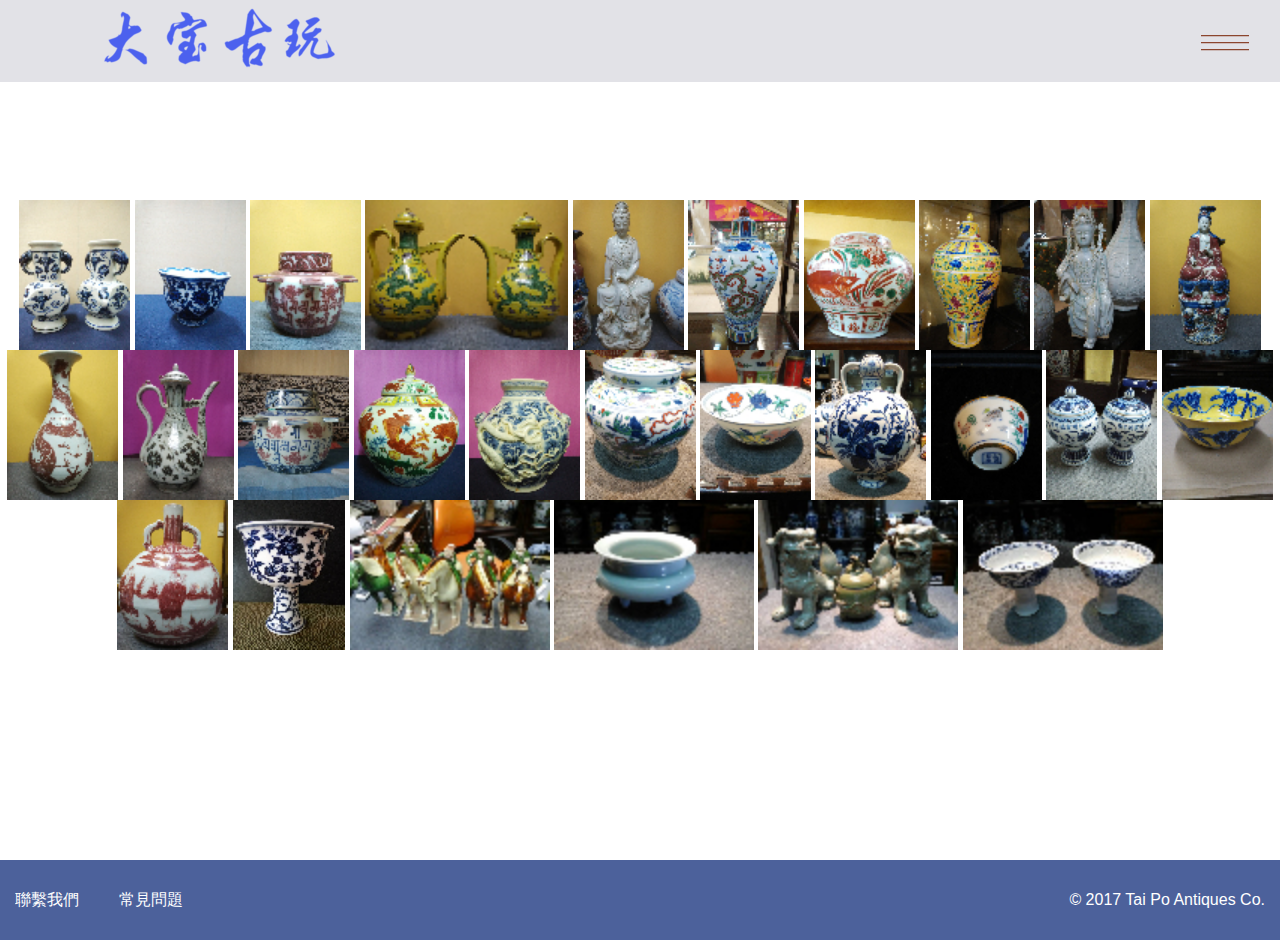
==== commit dbf69684: "thumbnails" ====
--- a/item.html
+++ b/item.html
@@ -160,33 +160,33 @@
     <div id="button_wrapper" class="magnify">
         <div id="thumbnail_button" class="items">
             <ul>
-                <li><a href="./images/gallery/2.jpg#" data-lightbox="abc" data-title="product photo"><img src="./images/gallery/2.jpg" alt=""></a></li>
-                <li><a href="./images/gallery/3.jpg#" data-lightbox="abc" data-title="product photo"><img src="./images/gallery/3.jpg" alt=""></a></li>
-                <li><a href="./images/gallery/4.jpg#" data-lightbox="abc" data-title="product photo"><img src="./images/gallery/4.jpg" alt=""></a></li>
-                <li><a href="./images/gallery/1.jpg#" data-lightbox="abc" data-title="product photo"><img src="./images/gallery/1.jpg" alt=""></a></li>
-                <li><a href="./images/gallery/5.jpg#" data-lightbox="abc" data-title="product photo"><img src="./images/gallery/5.jpg" alt=""></a></li>
-                <li><a href="./images/gallery/6.jpg#" data-lightbox="abc" data-title="product photo"><img src="./images/gallery/6.jpg" alt=""></a></li>
-                <li><a href="./images/gallery/7.jpg#" data-lightbox="abc" data-title="product photo"><img src="./images/gallery/7.jpg" alt=""></a></li>
-                <li><a href="./images/gallery/8.jpg#" data-lightbox="abc" data-title="product photo"><img src="./images/gallery/8.jpg" alt=""></a></li>
-                <li><a href="./images/gallery/9.jpg#" data-lightbox="abc" data-title="product photo"><img src="./images/gallery/9.jpg" alt=""></a></li>
-                <li><a href="./images/gallery/10.jpg" data-lightbox="abc" data-title="product photo"><img src="./images/gallery/10.jpg" alt=""></a></li>
-                <li><a href="./images/gallery/11.jpg" data-lightbox="abc" data-title="product photo"><img src="./images/gallery/11.jpg" alt=""></a></li>
-                <li><a href="./images/gallery/12.jpg" data-lightbox="abc" data-title="product photo"><img src="./images/gallery/12.jpg" alt=""></a></li>
-                <li><a href="./images/gallery/13.jpg" data-lightbox="abc" data-title="product photo"><img src="./images/gallery/13.jpg" alt=""></a></li>
-                <li><a href="./images/gallery/14.jpg" data-lightbox="abc" data-title="product photo"><img src="./images/gallery/14.jpg" alt=""></a></li>
-                <li><a href="./images/gallery/15.jpg" data-lightbox="abc" data-title="product photo"><img src="./images/gallery/15.jpg" alt=""></a></li>
-                <li><a href="./images/gallery/16.jpg" data-lightbox="abc" data-title="product photo"><img src="./images/gallery/16.jpg" alt=""></a></li>
-                <li><a href="./images/gallery/17.jpg" data-lightbox="abc" data-title="product photo"><img src="./images/gallery/17.jpg" alt=""></a></li>
-                <li><a href="./images/gallery/18.jpg" data-lightbox="abc" data-title="product photo"><img src="./images/gallery/18.jpg" alt=""></a></li>
-                <li><a href="./images/gallery/19.jpg" data-lightbox="abc" data-title="product photo"><img src="./images/gallery/19.jpg" alt=""></a></li>
-                <li><a href="./images/gallery/20.jpg" data-lightbox="abc" data-title="product photo"><img src="./images/gallery/20.jpg" alt=""></a></li>
-                <li><a href="./images/gallery/21.jpg" data-lightbox="abc" data-title="product photo"><img src="./images/gallery/21.jpg" alt=""></a></li>
-                <li><a href="./images/gallery/22.jpg" data-lightbox="abc" data-title="product photo"><img src="./images/gallery/22.jpg" alt=""></a></li>
-                <li><a href="./images/gallery/23.jpg" data-lightbox="abc" data-title="product photo"><img src="./images/gallery/23.jpg" alt=""></a></li>
-                <li><a href="./images/gallery/24.jpg" data-lightbox="abc" data-title="product photo"><img src="./images/gallery/24.jpg" alt=""></a></li>
-                <li><a href="./images/gallery/25.jpg" data-lightbox="abc" data-title="product photo"><img src="./images/gallery/25.jpg" alt=""></a></li>
-                <li><a href="./images/gallery/26.jpg" data-lightbox="abc" data-title="product photo"><img src="./images/gallery/26.jpg" alt=""></a></li>
-                <li><a href="./images/gallery/27.jpg" data-lightbox="abc" data-title="product photo"><img src="./images/gallery/27.jpg" alt=""></a></li>
+                <li><a href="./images/gallery/2.jpg" data-lightbox="abc" data-title="product photo"><img src="./images/gallery/thumb/2_tn.jpg" alt=""></a></li>
+                <li><a href="./images/gallery/3.jpg" data-lightbox="abc" data-title="product photo"><img src="./images/gallery/thumb/3_tn.jpg" alt=""></a></li>
+                <li><a href="./images/gallery/4.jpg" data-lightbox="abc" data-title="product photo"><img src="./images/gallery/thumb/4_tn.jpg" alt=""></a></li>
+                <li><a href="./images/gallery/1.jpg" data-lightbox="abc" data-title="product photo"><img src="./images/gallery/thumb/1_tn.jpg" alt=""></a></li>
+                <li><a href="./images/gallery/5.jpg" data-lightbox="abc" data-title="product photo"><img src="./images/gallery/thumb/5_tn.jpg" alt=""></a></li>
+                <li><a href="./images/gallery/6.jpg" data-lightbox="abc" data-title="product photo"><img src="./images/gallery/thumb/6_tn.jpg" alt=""></a></li>
+                <li><a href="./images/gallery/7.jpg" data-lightbox="abc" data-title="product photo"><img src="./images/gallery/thumb/7_tn.jpg" alt=""></a></li>
+                <li><a href="./images/gallery/8.jpg" data-lightbox="abc" data-title="product photo"><img src="./images/gallery/thumb/8_tn.jpg" alt=""></a></li>
+                <li><a href="./images/gallery/9.jpg" data-lightbox="abc" data-title="product photo"><img src="./images/gallery/thumb/9_tn.jpg" alt=""></a></li>
+                <li><a href="./images/gallery/10.jpg" data-lightbox="abc" data-title="product photo"><img src="./images/gallery/thumb/10_tn.jpg" alt=""></a></li>
+                <li><a href="./images/gallery/11.jpg" data-lightbox="abc" data-title="product photo"><img src="./images/gallery/thumb/11_tn.jpg" alt=""></a></li>
+                <li><a href="./images/gallery/12.jpg" data-lightbox="abc" data-title="product photo"><img src="./images/gallery/thumb/12_tn.jpg" alt=""></a></li>
+                <li><a href="./images/gallery/13.jpg" data-lightbox="abc" data-title="product photo"><img src="./images/gallery/thumb/13_tn.jpg" alt=""></a></li>
+                <li><a href="./images/gallery/14.jpg" data-lightbox="abc" data-title="product photo"><img src="./images/gallery/thumb/14_tn.jpg" alt=""></a></li>
+                <li><a href="./images/gallery/15.jpg" data-lightbox="abc" data-title="product photo"><img src="./images/gallery/thumb/15_tn.jpg" alt=""></a></li>
+                <li><a href="./images/gallery/16.jpg" data-lightbox="abc" data-title="product photo"><img src="./images/gallery/thumb/16_tn.jpg" alt=""></a></li>
+                <li><a href="./images/gallery/17.jpg" data-lightbox="abc" data-title="product photo"><img src="./images/gallery/thumb/17_tn.jpg" alt=""></a></li>
+                <li><a href="./images/gallery/18.jpg" data-lightbox="abc" data-title="product photo"><img src="./images/gallery/thumb/18_tn.jpg" alt=""></a></li>
+                <li><a href="./images/gallery/19.jpg" data-lightbox="abc" data-title="product photo"><img src="./images/gallery/thumb/19_tn.jpg" alt=""></a></li>
+                <li><a href="./images/gallery/20.jpg" data-lightbox="abc" data-title="product photo"><img src="./images/gallery/thumb/20_tn.jpg" alt=""></a></li>
+                <li><a href="./images/gallery/21.jpg" data-lightbox="abc" data-title="product photo"><img src="./images/gallery/thumb/21_tn.jpg" alt=""></a></li>
+                <li><a href="./images/gallery/22.jpg" data-lightbox="abc" data-title="product photo"><img src="./images/gallery/thumb/22_tn.jpg" alt=""></a></li>
+                <li><a href="./images/gallery/23.jpg" data-lightbox="abc" data-title="product photo"><img src="./images/gallery/thumb/23_tn.jpg" alt=""></a></li>
+                <li><a href="./images/gallery/24.jpg" data-lightbox="abc" data-title="product photo"><img src="./images/gallery/thumb/24_tn.jpg" alt=""></a></li>
+                <li><a href="./images/gallery/25.jpg" data-lightbox="abc" data-title="product photo"><img src="./images/gallery/thumb/25_tn.jpg" alt=""></a></li>
+                <li><a href="./images/gallery/26.jpg" data-lightbox="abc" data-title="product photo"><img src="./images/gallery/thumb/26_tn.jpg" alt=""></a></li>
+                <li><a href="./images/gallery/27.jpg" data-lightbox="abc" data-title="product photo"><img src="./images/gallery/thumb/27_tn.jpg" alt=""></a></li>
             </ul>
         </div>
     </div>
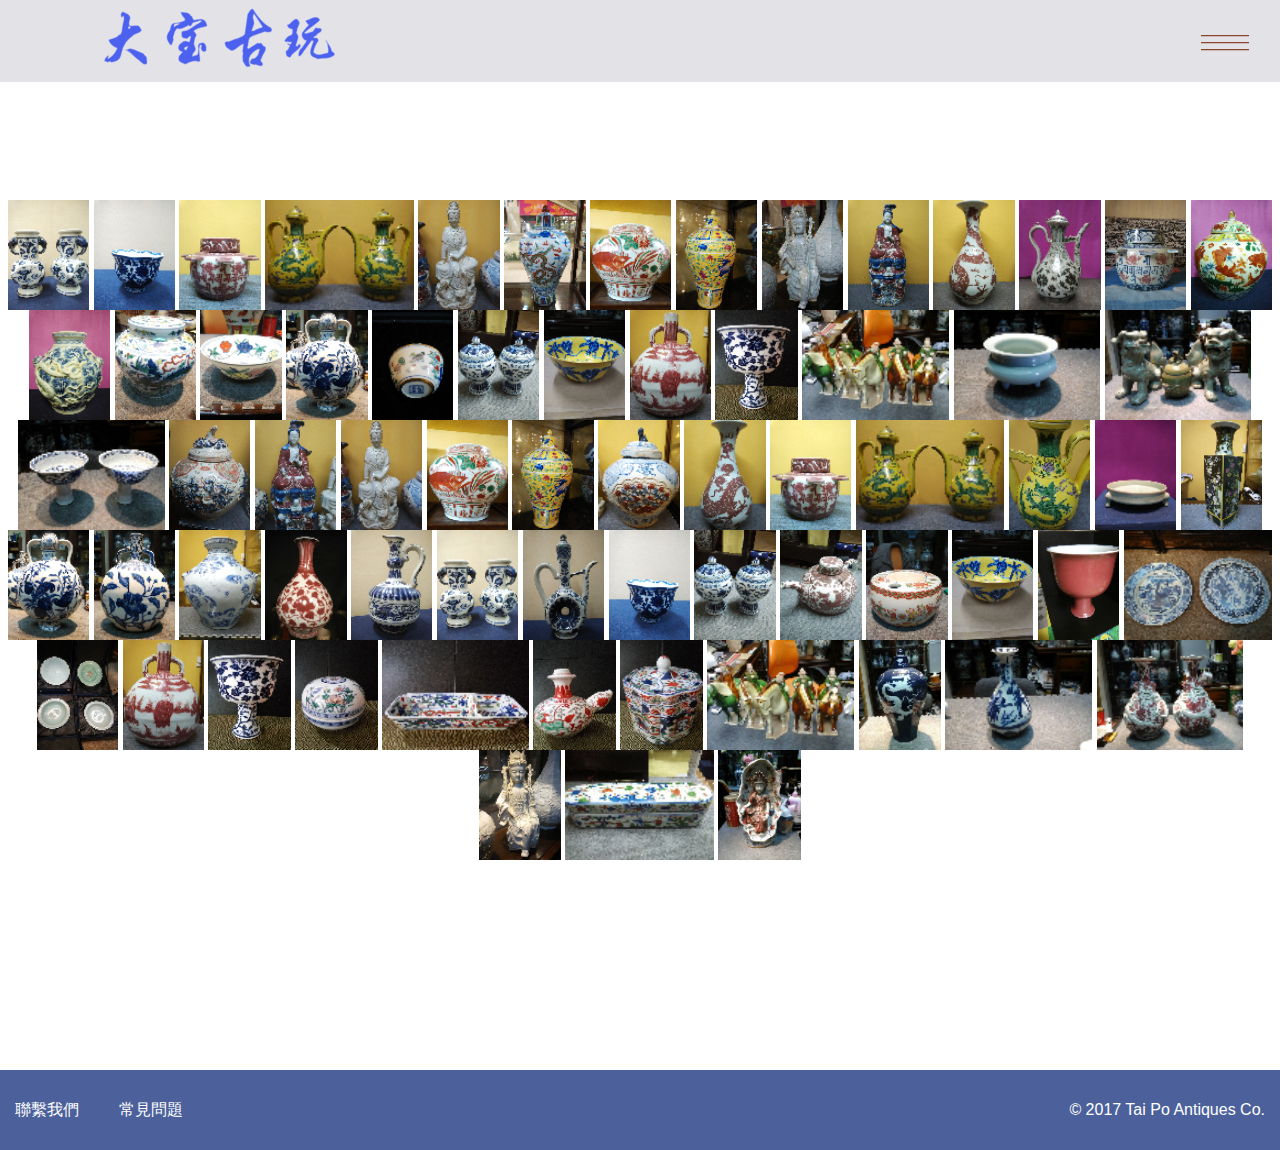
==== commit 26449282: "thumb add" ====
--- a/item.html
+++ b/item.html
@@ -187,6 +187,46 @@
                 <li><a href="./images/gallery/25.jpg" data-lightbox="abc" data-title="product photo"><img src="./images/gallery/thumb/25_tn.jpg" alt=""></a></li>
                 <li><a href="./images/gallery/26.jpg" data-lightbox="abc" data-title="product photo"><img src="./images/gallery/thumb/26_tn.jpg" alt=""></a></li>
                 <li><a href="./images/gallery/27.jpg" data-lightbox="abc" data-title="product photo"><img src="./images/gallery/thumb/27_tn.jpg" alt=""></a></li>
+                <li><a href="./images/gallery/28.jpg" data-lightbox="abc" data-title="product photo"><img src="./images/gallery/thumb/28_tn.jpg" alt=""></a></li>
+                <li><a href="./images/gallery/29.jpg" data-lightbox="abc" data-title="product photo"><img src="./images/gallery/thumb/29_tn.jpg" alt=""></a></li>
+                 <li><a href="./images/gallery/30.jpg" data-lightbox="abc" data-title="product photo"><img src="./images/gallery/thumb/30_tn.jpg" alt=""></a></li>
+                 <li><a href="./images/gallery/31.jpg" data-lightbox="abc" data-title="product photo"><img src="./images/gallery/thumb/31_tn.jpg" alt=""></a></li>
+                 <li><a href="./images/gallery/32.jpg" data-lightbox="abc" data-title="product photo"><img src="./images/gallery/thumb/32_tn.jpg" alt=""></a></li>
+                 <li><a href="./images/gallery/33.jpg" data-lightbox="abc" data-title="product photo"><img src="./images/gallery/thumb/33_tn.jpg" alt=""></a></li>
+                 <li><a href="./images/gallery/34.jpg" data-lightbox="abc" data-title="product photo"><img src="./images/gallery/thumb/34_tn.jpg" alt=""></a></li>
+                 <li><a href="./images/gallery/35.jpg" data-lightbox="abc" data-title="product photo"><img src="./images/gallery/thumb/35_tn.jpg" alt=""></a></li>
+                 <li><a href="./images/gallery/36.jpg" data-lightbox="abc" data-title="product photo"><img src="./images/gallery/thumb/36_tn.jpg" alt=""></a></li>
+                 <li><a href="./images/gallery/37.jpg" data-lightbox="abc" data-title="product photo"><img src="./images/gallery/thumb/37_tn.jpg" alt=""></a></li>
+                 <li><a href="./images/gallery/38.jpg" data-lightbox="abc" data-title="product photo"><img src="./images/gallery/thumb/38_tn.jpg" alt=""></a></li>
+                 <li><a href="./images/gallery/39.jpg" data-lightbox="abc" data-title="product photo"><img src="./images/gallery/thumb/39_tn.jpg" alt=""></a></li>
+                 <li><a href="./images/gallery/40.jpg" data-lightbox="abc" data-title="product photo"><img src="./images/gallery/thumb/40_tn.jpg" alt=""></a></li>
+                 <li><a href="./images/gallery/41.jpg" data-lightbox="abc" data-title="product photo"><img src="./images/gallery/thumb/41_tn.jpg" alt=""></a></li>
+                 <li><a href="./images/gallery/42.jpg" data-lightbox="abc" data-title="product photo"><img src="./images/gallery/thumb/42_tn.jpg" alt=""></a></li>
+                 <li><a href="./images/gallery/43.jpg" data-lightbox="abc" data-title="product photo"><img src="./images/gallery/thumb/43_tn.jpg" alt=""></a></li>
+                 <li><a href="./images/gallery/44.jpg" data-lightbox="abc" data-title="product photo"><img src="./images/gallery/thumb/44_tn.jpg" alt=""></a></li>
+                 <li><a href="./images/gallery/45.jpg" data-lightbox="abc" data-title="product photo"><img src="./images/gallery/thumb/45_tn.jpg" alt=""></a></li>
+                 <li><a href="./images/gallery/46.jpg" data-lightbox="abc" data-title="product photo"><img src="./images/gallery/thumb/46_tn.jpg" alt=""></a></li>
+                 <li><a href="./images/gallery/47.jpg" data-lightbox="abc" data-title="product photo"><img src="./images/gallery/thumb/47_tn.jpg" alt=""></a></li>
+                 <li><a href="./images/gallery/48.jpg" data-lightbox="abc" data-title="product photo"><img src="./images/gallery/thumb/48_tn.jpg" alt=""></a></li>
+                 <li><a href="./images/gallery/49.jpg" data-lightbox="abc" data-title="product photo"><img src="./images/gallery/thumb/49_tn.jpg" alt=""></a></li>
+                 <li><a href="./images/gallery/50.jpg" data-lightbox="abc" data-title="product photo"><img src="./images/gallery/thumb/50_tn.jpg" alt=""></a></li>
+                 <li><a href="./images/gallery/51.jpg" data-lightbox="abc" data-title="product photo"><img src="./images/gallery/thumb/51_tn.jpg" alt=""></a></li>
+                 <li><a href="./images/gallery/52.jpg" data-lightbox="abc" data-title="product photo"><img src="./images/gallery/thumb/52_tn.jpg" alt=""></a></li>
+                 <li><a href="./images/gallery/53.jpg" data-lightbox="abc" data-title="product photo"><img src="./images/gallery/thumb/53_tn.jpg" alt=""></a></li>
+                 <li><a href="./images/gallery/54.jpg" data-lightbox="abc" data-title="product photo"><img src="./images/gallery/thumb/54_tn.jpg" alt=""></a></li>
+                 <li><a href="./images/gallery/55.jpg" data-lightbox="abc" data-title="product photo"><img src="./images/gallery/thumb/55_tn.jpg" alt=""></a></li>
+                 <li><a href="./images/gallery/56.jpg" data-lightbox="abc" data-title="product photo"><img src="./images/gallery/thumb/56_tn.jpg" alt=""></a></li>
+                 <li><a href="./images/gallery/57.jpg" data-lightbox="abc" data-title="product photo"><img src="./images/gallery/thumb/57_tn.jpg" alt=""></a></li>
+                 <li><a href="./images/gallery/58.jpg" data-lightbox="abc" data-title="product photo"><img src="./images/gallery/thumb/58_tn.jpg" alt=""></a></li>
+                 <li><a href="./images/gallery/59.jpg" data-lightbox="abc" data-title="product photo"><img src="./images/gallery/thumb/59_tn.jpg" alt=""></a></li>
+                 <li><a href="./images/gallery/60.jpg" data-lightbox="abc" data-title="product photo"><img src="./images/gallery/thumb/60_tn.jpg" alt=""></a></li>
+                 <li><a href="./images/gallery/61.jpg" data-lightbox="abc" data-title="product photo"><img src="./images/gallery/thumb/61_tn.jpg" alt=""></a></li>
+                 <li><a href="./images/gallery/62.jpg" data-lightbox="abc" data-title="product photo"><img src="./images/gallery/thumb/62_tn.jpg" alt=""></a></li>
+                 <li><a href="./images/gallery/63.jpg" data-lightbox="abc" data-title="product photo"><img src="./images/gallery/thumb/63_tn.jpg" alt=""></a></li>
+                 <li><a href="./images/gallery/64.jpg" data-lightbox="abc" data-title="product photo"><img src="./images/gallery/thumb/64_tn.jpg" alt=""></a></li>
+                 <li><a href="./images/gallery/65.jpg" data-lightbox="abc" data-title="product photo"><img src="./images/gallery/thumb/65_tn.jpg" alt=""></a></li>
+                 <li><a href="./images/gallery/66.jpg" data-lightbox="abc" data-title="product photo"><img src="./images/gallery/thumb/66_tn.jpg" alt=""></a></li>
+                 <li><a href="./images/gallery/67.jpg" data-lightbox="abc" data-title="product photo"><img src="./images/gallery/thumb/67_tn.jpg" alt=""></a></li>                                
             </ul>
         </div>
     </div>
--- a/css/itemstyle.css
+++ b/css/itemstyle.css
@@ -14,11 +14,13 @@
 }
 div.items ul li{
     display:inline-block;
+    overflow:hidden;
+
 }
 div ul li img{
-    height: 150px;
-    width: auto;
-    display:block;
+    height: 110px;
+    /*width: auto;*/
+/*    display:inline;
     float:left;
-    overflow:hidden;
+    overflow:hidden;*/
 }